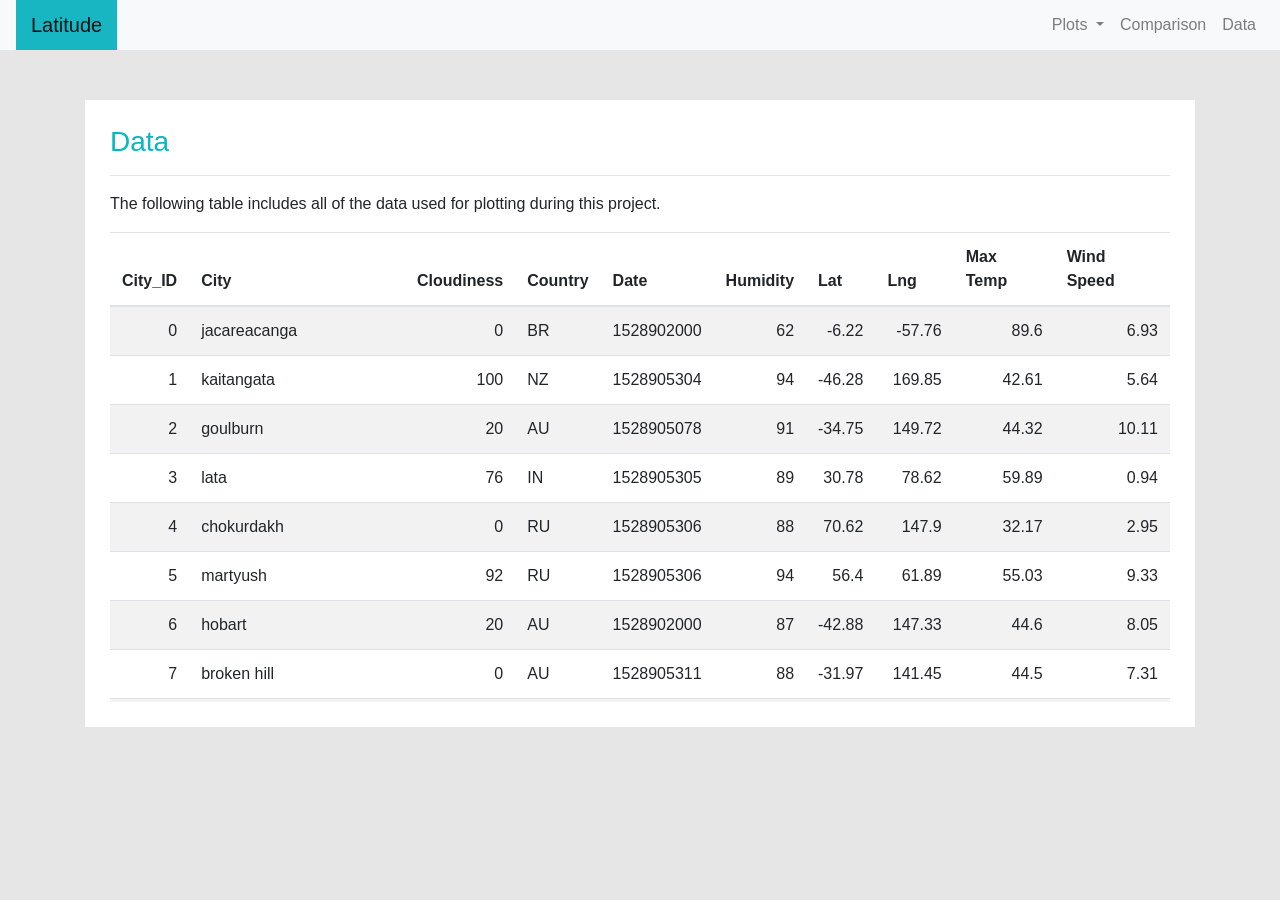
==== data.html @ 7ed62893 "Initial commit" ====
<!-- Data Page -->
<!doctype html>
<html lang="en">
<head>
    <meta charset="utf-8">
    <meta http-equiv="X-UA-Compatible" content="IE=edge">
    <meta name="viewport" content="width=device-width, initial-scale=1">
    <!-- Bootstrap CSS -->
    <link rel="stylesheet" href="https://stackpath.bootstrapcdn.com/bootstrap/4.3.1/css/bootstrap.min.css" integrity="sha384-ggOyR0iXCbMQv3Xipma34MD+dH/1fQ784/j6cY/iJTQUOhcWr7x9JvoRxT2MZw1T" crossorigin="anonymous">
    <!-- CSS Stylesheet -->
    <link rel="stylesheet" type="text/css" href="style.css">
    <title>Bootstrap Visualization Dashboard</title>
</head>
<body>
    <!-- Bootstrap JavaScript -->
    <!-- jQuery, Popper.js & Bootstrap JS -->
    <script src="https://code.jquery.com/jquery-3.3.1.slim.min.js" integrity="sha384-q8i/X+965DzO0rT7abK41JStQIAqVgRVzpbzo5smXKp4YfRvH+8abtTE1Pi6jizo" crossorigin="anonymous"></script>
    <script src="https://cdnjs.cloudflare.com/ajax/libs/popper.js/1.14.7/umd/popper.min.js" integrity="sha384-UO2eT0CpHqdSJQ6hJty5KVphtPhzWj9WO1clHTMGa3JDZwrnQq4sF86dIHNDz0W1" crossorigin="anonymous"></script>
    <script src="https://stackpath.bootstrapcdn.com/bootstrap/4.3.1/js/bootstrap.min.js" integrity="sha384-JjSmVgyd0p3pXB1rRibZUAYoIIy6OrQ6VrjIEaFf/nJGzIxFDsf4x0xIM+B07jRM" crossorigin="anonymous"></script>
    <!-- Navigation Menu -->
    <div class="navigation">
        <nav class="navbar navbar-expand-lg navbar-light bg-light">
            <a class="navbar-brand" style="background-color: #18b6c2;" href="index.html">Latitude</a>
            <button class="navbar-toggler" type="button" data-toggle="collapse" data-target="#navbarNavDropdown" aria-controls="navbarNavDropdown" aria-expanded="false" aria-label="Toggle navigation">
                <span class="navbar-toggler-icon"></span>
            </button>
            <div class="collapse navbar-collapse" id="navbarNavDropdown">
                <ul class="navbar-nav ml-auto">
                    <li class="nav-item dropdown">
                        <a class="nav-link dropdown-toggle" href="#" id="navbarDropdownMenuLink" role="button" data-toggle="dropdown" aria-haspopup="true" aria-expanded="false">
                            Plots
                        </a>
                        <div class="dropdown-menu" aria-labelledby="navbarDropdownMenuLink">
                            <a class="dropdown-item" href="visualization1_temperature.html">Max Temperature</a>
                            <a class="dropdown-item" href="visualization2_humidity.html">Humidity</a>
                            <a class="dropdown-item" href="visualization3_cloudness.html">Cloudiness</a>
                            <a class="dropdown-item" href="visualization4_windspeed.html">Wind Speed</a>
                        </div>
                    </li>
                    <li class="nav-item">
                        <a class="nav-link" href="comparison.html">Comparison</a>
                    </li>
                    <li class="nav-item">
                        <a class="nav-link" href="data.html">Data</a>
                    </li>
                </ul>
            </div>
        </nav>
    </div>
    <!-- Content -->
    <div class="container">
        <div class="box">
            <h3 class="title1">Data</h3>
            <hr>
            <p>The following table includes all of the data used for plotting during this project.</p>
            <div class="table-responsive" style="overflow-x:auto; overflow-y:auto; max-height:470px; max-width: auto;">
                <table class="table table-striped table-white table table-hover table-condensed">
                    <!-- ConvertCSV Data -->
                    <thead><tr><th title="Field #1">City_ID</th>
                    <th title="Field #2">City</th>
                    <th title="Field #3">Cloudiness</th>
                    <th title="Field #4">Country</th>
                    <th title="Field #5">Date</th>
                    <th title="Field #6">Humidity</th>
                    <th title="Field #7">Lat</th>
                    <th title="Field #8">Lng</th>
                    <th title="Field #9">Max Temp</th>
                    <th title="Field #10">Wind Speed</th>
                    </tr></thead>
                    <tbody><tr>
                    <td align="right">0</td>
                    <td>jacareacanga</td>
                    <td align="right">0</td>
                    <td>BR</td>
                    <td align="right">1528902000</td>
                    <td align="right">62</td>
                    <td align="right">-6.22</td>
                    <td align="right">-57.76</td>
                    <td align="right">89.6</td>
                    <td align="right">6.93</td>
                    </tr>
                    <tr>
                    <td align="right">1</td>
                    <td>kaitangata</td>
                    <td align="right">100</td>
                    <td>NZ</td>
                    <td align="right">1528905304</td>
                    <td align="right">94</td>
                    <td align="right">-46.28</td>
                    <td align="right">169.85</td>
                    <td align="right">42.61</td>
                    <td align="right">5.64</td>
                    </tr>
                    <tr>
                    <td align="right">2</td>
                    <td>goulburn</td>
                    <td align="right">20</td>
                    <td>AU</td>
                    <td align="right">1528905078</td>
                    <td align="right">91</td>
                    <td align="right">-34.75</td>
                    <td align="right">149.72</td>
                    <td align="right">44.32</td>
                    <td align="right">10.11</td>
                    </tr>
                    <tr>
                    <td align="right">3</td>
                    <td>lata</td>
                    <td align="right">76</td>
                    <td>IN</td>
                    <td align="right">1528905305</td>
                    <td align="right">89</td>
                    <td align="right">30.78</td>
                    <td align="right">78.62</td>
                    <td align="right">59.89</td>
                    <td align="right">0.94</td>
                    </tr>
                    <tr>
                    <td align="right">4</td>
                    <td>chokurdakh</td>
                    <td align="right">0</td>
                    <td>RU</td>
                    <td align="right">1528905306</td>
                    <td align="right">88</td>
                    <td align="right">70.62</td>
                    <td align="right">147.9</td>
                    <td align="right">32.17</td>
                    <td align="right">2.95</td>
                    </tr>
                    <tr>
                    <td align="right">5</td>
                    <td>martyush</td>
                    <td align="right">92</td>
                    <td>RU</td>
                    <td align="right">1528905306</td>
                    <td align="right">94</td>
                    <td align="right">56.4</td>
                    <td align="right">61.89</td>
                    <td align="right">55.03</td>
                    <td align="right">9.33</td>
                    </tr>
                    <tr>
                    <td align="right">6</td>
                    <td>hobart</td>
                    <td align="right">20</td>
                    <td>AU</td>
                    <td align="right">1528902000</td>
                    <td align="right">87</td>
                    <td align="right">-42.88</td>
                    <td align="right">147.33</td>
                    <td align="right">44.6</td>
                    <td align="right">8.05</td>
                    </tr>
                    <tr>
                    <td align="right">7</td>
                    <td>broken hill</td>
                    <td align="right">0</td>
                    <td>AU</td>
                    <td align="right">1528905311</td>
                    <td align="right">88</td>
                    <td align="right">-31.97</td>
                    <td align="right">141.45</td>
                    <td align="right">44.5</td>
                    <td align="right">7.31</td>
                    </tr>
                    <tr>
                    <td align="right">8</td>
                    <td>harnosand</td>
                    <td align="right">0</td>
                    <td>SE</td>
                    <td align="right">1528903200</td>
                    <td align="right">44</td>
                    <td align="right">62.63</td>
                    <td align="right">17.94</td>
                    <td align="right">60.8</td>
                    <td align="right">13.87</td>
                    </tr>
                    <tr>
                    <td align="right">9</td>
                    <td>tuatapere</td>
                    <td align="right">0</td>
                    <td>NZ</td>
                    <td align="right">1528905312</td>
                    <td align="right">100</td>
                    <td align="right">-46.13</td>
                    <td align="right">167.69</td>
                    <td align="right">38.92</td>
                    <td align="right">3.4</td>
                    </tr>
                    <tr>
                    <td align="right">10</td>
                    <td>puerto ayora</td>
                    <td align="right">90</td>
                    <td>EC</td>
                    <td align="right">1528902000</td>
                    <td align="right">69</td>
                    <td align="right">-0.74</td>
                    <td align="right">-90.35</td>
                    <td align="right">77.0</td>
                    <td align="right">13.87</td>
                    </tr>
                    <tr>
                    <td align="right">11</td>
                    <td>havre-saint-pierre</td>
                    <td align="right">75</td>
                    <td>CA</td>
                    <td align="right">1528902000</td>
                    <td align="right">58</td>
                    <td align="right">50.23</td>
                    <td align="right">-63.6</td>
                    <td align="right">53.6</td>
                    <td align="right">19.46</td>
                    </tr>
                    <tr>
                    <td align="right">12</td>
                    <td>punta arenas</td>
                    <td align="right">0</td>
                    <td>CL</td>
                    <td align="right">1528902000</td>
                    <td align="right">100</td>
                    <td align="right">-53.16</td>
                    <td align="right">-70.91</td>
                    <td align="right">35.6</td>
                    <td align="right">9.17</td>
                    </tr>
                    <tr>
                    <td align="right">13</td>
                    <td>tasiilaq</td>
                    <td align="right">75</td>
                    <td>GL</td>
                    <td align="right">1528901400</td>
                    <td align="right">60</td>
                    <td align="right">65.61</td>
                    <td align="right">-37.64</td>
                    <td align="right">39.2</td>
                    <td align="right">2.24</td>
                    </tr>
                    <tr>
                    <td align="right">14</td>
                    <td>chapais</td>
                    <td align="right">40</td>
                    <td>CA</td>
                    <td align="right">1528902000</td>
                    <td align="right">38</td>
                    <td align="right">49.78</td>
                    <td align="right">-74.86</td>
                    <td align="right">59.0</td>
                    <td align="right">10.29</td>
                    </tr>
                    <tr>
                    <td align="right">15</td>
                    <td>avarua</td>
                    <td align="right">40</td>
                    <td>CK</td>
                    <td align="right">1528902000</td>
                    <td align="right">56</td>
                    <td align="right">-21.21</td>
                    <td align="right">-159.78</td>
                    <td align="right">73.4</td>
                    <td align="right">10.29</td>
                    </tr>
                    <tr>
                    <td align="right">16</td>
                    <td>hofn</td>
                    <td align="right">75</td>
                    <td>IS</td>
                    <td align="right">1528902000</td>
                    <td align="right">87</td>
                    <td align="right">64.25</td>
                    <td align="right">-15.21</td>
                    <td align="right">51.8</td>
                    <td align="right">8.05</td>
                    </tr>
                    <tr>
                    <td align="right">17</td>
                    <td>yukamenskoye</td>
                    <td align="right">92</td>
                    <td>RU</td>
                    <td align="right">1528905315</td>
                    <td align="right">98</td>
                    <td align="right">57.89</td>
                    <td align="right">52.24</td>
                    <td align="right">56.65</td>
                    <td align="right">10.22</td>
                    </tr>
                    <tr>
                    <td align="right">18</td>
                    <td>khandbari</td>
                    <td align="right">80</td>
                    <td>NP</td>
                    <td align="right">1528905315</td>
                    <td align="right">67</td>
                    <td align="right">27.38</td>
                    <td align="right">87.21</td>
                    <td align="right">44.59</td>
                    <td align="right">1.39</td>
                    </tr>
                    <tr>
                    <td align="right">19</td>
                    <td>bethel</td>
                    <td align="right">1</td>
                    <td>US</td>
                    <td align="right">1528901580</td>
                    <td align="right">93</td>
                    <td align="right">60.79</td>
                    <td align="right">-161.76</td>
                    <td align="right">44.6</td>
                    <td align="right">8.05</td>
                    </tr>
                    <tr>
                    <td align="right">20</td>
                    <td>ushuaia</td>
                    <td align="right">75</td>
                    <td>AR</td>
                    <td align="right">1528902000</td>
                    <td align="right">64</td>
                    <td align="right">-54.81</td>
                    <td align="right">-68.31</td>
                    <td align="right">41.0</td>
                    <td align="right">3.36</td>
                    </tr>
                    <tr>
                    <td align="right">21</td>
                    <td>east london</td>
                    <td align="right">0</td>
                    <td>ZA</td>
                    <td align="right">1528902000</td>
                    <td align="right">37</td>
                    <td align="right">-33.02</td>
                    <td align="right">27.91</td>
                    <td align="right">69.8</td>
                    <td align="right">5.82</td>
                    </tr>
                    <tr>
                    <td align="right">22</td>
                    <td>bluff</td>
                    <td align="right">76</td>
                    <td>AU</td>
                    <td align="right">1528905321</td>
                    <td align="right">76</td>
                    <td align="right">-23.58</td>
                    <td align="right">149.07</td>
                    <td align="right">61.96</td>
                    <td align="right">4.74</td>
                    </tr>
                    <tr>
                    <td align="right">23</td>
                    <td>mount isa</td>
                    <td align="right">75</td>
                    <td>AU</td>
                    <td align="right">1528902000</td>
                    <td align="right">100</td>
                    <td align="right">-20.73</td>
                    <td align="right">139.49</td>
                    <td align="right">64.4</td>
                    <td align="right">3.29</td>
                    </tr>
                    <tr>
                    <td align="right">24</td>
                    <td>pevek</td>
                    <td align="right">0</td>
                    <td>RU</td>
                    <td align="right">1528905321</td>
                    <td align="right">71</td>
                    <td align="right">69.7</td>
                    <td align="right">170.27</td>
                    <td align="right">36.94</td>
                    <td align="right">6.98</td>
                    </tr>
                    <tr>
                    <td align="right">25</td>
                    <td>gao</td>
                    <td align="right">24</td>
                    <td>ML</td>
                    <td align="right">1528905321</td>
                    <td align="right">16</td>
                    <td align="right">16.28</td>
                    <td align="right">-0.04</td>
                    <td align="right">110.02</td>
                    <td align="right">4.97</td>
                    </tr>
                    <tr>
                    <td align="right">26</td>
                    <td>cabo san lucas</td>
                    <td align="right">75</td>
                    <td>MX</td>
                    <td align="right">1528901160</td>
                    <td align="right">74</td>
                    <td align="right">22.89</td>
                    <td align="right">-109.91</td>
                    <td align="right">84.2</td>
                    <td align="right">10.29</td>
                    </tr>
                    <tr>
                    <td align="right">27</td>
                    <td>sao filipe</td>
                    <td align="right">0</td>
                    <td>CV</td>
                    <td align="right">1528905323</td>
                    <td align="right">88</td>
                    <td align="right">14.9</td>
                    <td align="right">-24.5</td>
                    <td align="right">75.73</td>
                    <td align="right">13.02</td>
                    </tr>
                    <tr>
                    <td align="right">28</td>
                    <td>tiksi</td>
                    <td align="right">44</td>
                    <td>RU</td>
                    <td align="right">1528905298</td>
                    <td align="right">58</td>
                    <td align="right">71.64</td>
                    <td align="right">128.87</td>
                    <td align="right">57.73</td>
                    <td align="right">10.11</td>
                    </tr>
                    <tr>
                    <td align="right">29</td>
                    <td>busselton</td>
                    <td align="right">92</td>
                    <td>AU</td>
                    <td align="right">1528905323</td>
                    <td align="right">100</td>
                    <td align="right">-33.64</td>
                    <td align="right">115.35</td>
                    <td align="right">60.43</td>
                    <td align="right">10.56</td>
                    </tr>
                    <tr>
                    <td align="right">30</td>
                    <td>alofi</td>
                    <td align="right">76</td>
                    <td>NU</td>
                    <td align="right">1528902000</td>
                    <td align="right">88</td>
                    <td align="right">-19.06</td>
                    <td align="right">-169.92</td>
                    <td align="right">71.6</td>
                    <td align="right">3.36</td>
                    </tr>
                    <tr>
                    <td align="right">31</td>
                    <td>ola</td>
                    <td align="right">75</td>
                    <td>RU</td>
                    <td align="right">1528902000</td>
                    <td align="right">100</td>
                    <td align="right">59.58</td>
                    <td align="right">151.3</td>
                    <td align="right">42.8</td>
                    <td align="right">7.76</td>
                    </tr>
                    <tr>
                    <td align="right">32</td>
                    <td>atar</td>
                    <td align="right">20</td>
                    <td>MR</td>
                    <td align="right">1528902000</td>
                    <td align="right">19</td>
                    <td align="right">20.52</td>
                    <td align="right">-13.05</td>
                    <td align="right">91.4</td>
                    <td align="right">9.17</td>
                    </tr>
                    <tr>
                    <td align="right">33</td>
                    <td>rikitea</td>
                    <td align="right">0</td>
                    <td>PF</td>
                    <td align="right">1528905325</td>
                    <td align="right">100</td>
                    <td align="right">-23.12</td>
                    <td align="right">-134.97</td>
                    <td align="right">73.57</td>
                    <td align="right">8.66</td>
                    </tr>
                    <tr>
                    <td align="right">34</td>
                    <td>hermanus</td>
                    <td align="right">0</td>
                    <td>ZA</td>
                    <td align="right">1528905325</td>
                    <td align="right">24</td>
                    <td align="right">-34.42</td>
                    <td align="right">19.24</td>
                    <td align="right">77.17</td>
                    <td align="right">8.66</td>
                    </tr>
                    <tr>
                    <td align="right">35</td>
                    <td>ponta delgada</td>
                    <td align="right">75</td>
                    <td>PT</td>
                    <td align="right">1528903800</td>
                    <td align="right">88</td>
                    <td align="right">37.73</td>
                    <td align="right">-25.67</td>
                    <td align="right">71.6</td>
                    <td align="right">12.75</td>
                    </tr>
                    <tr>
                    <td align="right">36</td>
                    <td>bambari</td>
                    <td align="right">24</td>
                    <td>CF</td>
                    <td align="right">1528905326</td>
                    <td align="right">84</td>
                    <td align="right">5.77</td>
                    <td align="right">20.68</td>
                    <td align="right">81.85</td>
                    <td align="right">7.65</td>
                    </tr>
                    <tr>
                    <td align="right">37</td>
                    <td>cap malheureux</td>
                    <td align="right">75</td>
                    <td>MU</td>
                    <td align="right">1528902000</td>
                    <td align="right">69</td>
                    <td align="right">-19.98</td>
                    <td align="right">57.61</td>
                    <td align="right">75.2</td>
                    <td align="right">14.99</td>
                    </tr>
                    <tr>
                    <td align="right">38</td>
                    <td>puerto escondido</td>
                    <td align="right">75</td>
                    <td>MX</td>
                    <td align="right">1528901100</td>
                    <td align="right">65</td>
                    <td align="right">15.86</td>
                    <td align="right">-97.07</td>
                    <td align="right">80.6</td>
                    <td align="right">3.36</td>
                    </tr>
                    <tr>
                    <td align="right">39</td>
                    <td>qaanaaq</td>
                    <td align="right">32</td>
                    <td>GL</td>
                    <td align="right">1528905330</td>
                    <td align="right">100</td>
                    <td align="right">77.48</td>
                    <td align="right">-69.36</td>
                    <td align="right">31.45</td>
                    <td align="right">6.31</td>
                    </tr>
                    <tr>
                    <td align="right">40</td>
                    <td>new norfolk</td>
                    <td align="right">20</td>
                    <td>AU</td>
                    <td align="right">1528902000</td>
                    <td align="right">87</td>
                    <td align="right">-42.78</td>
                    <td align="right">147.06</td>
                    <td align="right">44.6</td>
                    <td align="right">8.05</td>
                    </tr>
                    <tr>
                    <td align="right">41</td>
                    <td>najran</td>
                    <td align="right">40</td>
                    <td>SA</td>
                    <td align="right">1528902000</td>
                    <td align="right">13</td>
                    <td align="right">17.54</td>
                    <td align="right">44.22</td>
                    <td align="right">98.6</td>
                    <td align="right">11.41</td>
                    </tr>
                    <tr>
                    <td align="right">42</td>
                    <td>isla mujeres</td>
                    <td align="right">90</td>
                    <td>MX</td>
                    <td align="right">1528904340</td>
                    <td align="right">100</td>
                    <td align="right">21.23</td>
                    <td align="right">-86.73</td>
                    <td align="right">75.2</td>
                    <td align="right">16.11</td>
                    </tr>
                    <tr>
                    <td align="right">43</td>
                    <td>mar del plata</td>
                    <td align="right">0</td>
                    <td>AR</td>
                    <td align="right">1528905297</td>
                    <td align="right">100</td>
                    <td align="right">-46.43</td>
                    <td align="right">-67.52</td>
                    <td align="right">32.53</td>
                    <td align="right">7.31</td>
                    </tr>
                    <tr>
                    <td align="right">44</td>
                    <td>provideniya</td>
                    <td align="right">0</td>
                    <td>RU</td>
                    <td align="right">1528905332</td>
                    <td align="right">91</td>
                    <td align="right">64.42</td>
                    <td align="right">-173.23</td>
                    <td align="right">40.63</td>
                    <td align="right">10.78</td>
                    </tr>
                    <tr>
                    <td align="right">45</td>
                    <td>jamestown</td>
                    <td align="right">12</td>
                    <td>AU</td>
                    <td align="right">1528905333</td>
                    <td align="right">88</td>
                    <td align="right">-33.21</td>
                    <td align="right">138.6</td>
                    <td align="right">43.15</td>
                    <td align="right">10.89</td>
                    </tr>
                    <tr>
                    <td align="right">46</td>
                    <td>medicine hat</td>
                    <td align="right">20</td>
                    <td>CA</td>
                    <td align="right">1528902000</td>
                    <td align="right">34</td>
                    <td align="right">50.04</td>
                    <td align="right">-110.68</td>
                    <td align="right">66.2</td>
                    <td align="right">14.99</td>
                    </tr>
                    <tr>
                    <td align="right">47</td>
                    <td>katsuura</td>
                    <td align="right">8</td>
                    <td>JP</td>
                    <td align="right">1528905334</td>
                    <td align="right">88</td>
                    <td align="right">33.93</td>
                    <td align="right">134.5</td>
                    <td align="right">62.05</td>
                    <td align="right">7.54</td>
                    </tr>
                    <tr>
                    <td align="right">48</td>
                    <td>aklavik</td>
                    <td align="right">20</td>
                    <td>CA</td>
                    <td align="right">1528902000</td>
                    <td align="right">53</td>
                    <td align="right">68.22</td>
                    <td align="right">-135.01</td>
                    <td align="right">51.8</td>
                    <td align="right">11.41</td>
                    </tr>
                    <tr>
                    <td align="right">49</td>
                    <td>tuktoyaktuk</td>
                    <td align="right">20</td>
                    <td>CA</td>
                    <td align="right">1528902000</td>
                    <td align="right">61</td>
                    <td align="right">69.44</td>
                    <td align="right">-133.03</td>
                    <td align="right">46.4</td>
                    <td align="right">6.93</td>
                    </tr>
                    <tr>
                    <td align="right">50</td>
                    <td>kapaa</td>
                    <td align="right">90</td>
                    <td>US</td>
                    <td align="right">1528901760</td>
                    <td align="right">88</td>
                    <td align="right">22.08</td>
                    <td align="right">-159.32</td>
                    <td align="right">75.2</td>
                    <td align="right">14.99</td>
                    </tr>
                    <tr>
                    <td align="right">51</td>
                    <td>mildura</td>
                    <td align="right">0</td>
                    <td>AU</td>
                    <td align="right">1528905300</td>
                    <td align="right">92</td>
                    <td align="right">-34.18</td>
                    <td align="right">142.16</td>
                    <td align="right">45.67</td>
                    <td align="right">9.66</td>
                    </tr>
                    <tr>
                    <td align="right">52</td>
                    <td>souillac</td>
                    <td align="right">75</td>
                    <td>FR</td>
                    <td align="right">1528903800</td>
                    <td align="right">49</td>
                    <td align="right">45.6</td>
                    <td align="right">-0.6</td>
                    <td align="right">73.4</td>
                    <td align="right">10.29</td>
                    </tr>
                    <tr>
                    <td align="right">53</td>
                    <td>lorengau</td>
                    <td align="right">100</td>
                    <td>PG</td>
                    <td align="right">1528905336</td>
                    <td align="right">100</td>
                    <td align="right">-2.02</td>
                    <td align="right">147.27</td>
                    <td align="right">80.59</td>
                    <td align="right">3.85</td>
                    </tr>
                    <tr>
                    <td align="right">54</td>
                    <td>praia</td>
                    <td align="right">20</td>
                    <td>BR</td>
                    <td align="right">1528902000</td>
                    <td align="right">47</td>
                    <td align="right">-20.25</td>
                    <td align="right">-43.81</td>
                    <td align="right">82.4</td>
                    <td align="right">3.36</td>
                    </tr>
                    <tr>
                    <td align="right">55</td>
                    <td>port alfred</td>
                    <td align="right">0</td>
                    <td>ZA</td>
                    <td align="right">1528905338</td>
                    <td align="right">50</td>
                    <td align="right">-33.59</td>
                    <td align="right">26.89</td>
                    <td align="right">76.54</td>
                    <td align="right">7.2</td>
                    </tr>
                    <tr>
                    <td align="right">56</td>
                    <td>barranca</td>
                    <td align="right">0</td>
                    <td>PE</td>
                    <td align="right">1528905339</td>
                    <td align="right">98</td>
                    <td align="right">-10.75</td>
                    <td align="right">-77.76</td>
                    <td align="right">61.87</td>
                    <td align="right">9.89</td>
                    </tr>
                    <tr>
                    <td align="right">57</td>
                    <td>nome</td>
                    <td align="right">40</td>
                    <td>US</td>
                    <td align="right">1528902900</td>
                    <td align="right">70</td>
                    <td align="right">30.04</td>
                    <td align="right">-94.42</td>
                    <td align="right">87.8</td>
                    <td align="right">3.36</td>
                    </tr>
                    <tr>
                    <td align="right">58</td>
                    <td>matay</td>
                    <td align="right">0</td>
                    <td>EG</td>
                    <td align="right">1528905339</td>
                    <td align="right">23</td>
                    <td align="right">28.42</td>
                    <td align="right">30.79</td>
                    <td align="right">97.69</td>
                    <td align="right">6.98</td>
                    </tr>
                    <tr>
                    <td align="right">59</td>
                    <td>saskylakh</td>
                    <td align="right">48</td>
                    <td>RU</td>
                    <td align="right">1528905339</td>
                    <td align="right">55</td>
                    <td align="right">71.97</td>
                    <td align="right">114.09</td>
                    <td align="right">59.53</td>
                    <td align="right">5.86</td>
                    </tr>
                    <tr>
                    <td align="right">60</td>
                    <td>itarema</td>
                    <td align="right">0</td>
                    <td>BR</td>
                    <td align="right">1528905340</td>
                    <td align="right">61</td>
                    <td align="right">-2.92</td>
                    <td align="right">-39.92</td>
                    <td align="right">88.33</td>
                    <td align="right">12.57</td>
                    </tr>
                    <tr>
                    <td align="right">61</td>
                    <td>butaritari</td>
                    <td align="right">56</td>
                    <td>KI</td>
                    <td align="right">1528905340</td>
                    <td align="right">100</td>
                    <td align="right">3.07</td>
                    <td align="right">172.79</td>
                    <td align="right">81.13</td>
                    <td align="right">7.31</td>
                    </tr>
                    <tr>
                    <td align="right">62</td>
                    <td>peniche</td>
                    <td align="right">20</td>
                    <td>PT</td>
                    <td align="right">1528903800</td>
                    <td align="right">64</td>
                    <td align="right">39.36</td>
                    <td align="right">-9.38</td>
                    <td align="right">75.2</td>
                    <td align="right">12.75</td>
                    </tr>
                    <tr>
                    <td align="right">63</td>
                    <td>beloha</td>
                    <td align="right">0</td>
                    <td>MG</td>
                    <td align="right">1528905340</td>
                    <td align="right">57</td>
                    <td align="right">-25.17</td>
                    <td align="right">45.06</td>
                    <td align="right">71.95</td>
                    <td align="right">16.37</td>
                    </tr>
                    <tr>
                    <td align="right">64</td>
                    <td>anadyr</td>
                    <td align="right">0</td>
                    <td>RU</td>
                    <td align="right">1528902000</td>
                    <td align="right">57</td>
                    <td align="right">64.73</td>
                    <td align="right">177.51</td>
                    <td align="right">48.2</td>
                    <td align="right">4.47</td>
                    </tr>
                    <tr>
                    <td align="right">65</td>
                    <td>luderitz</td>
                    <td align="right">12</td>
                    <td>NA</td>
                    <td align="right">1528905342</td>
                    <td align="right">64</td>
                    <td align="right">-26.65</td>
                    <td align="right">15.16</td>
                    <td align="right">64.03</td>
                    <td align="right">17.38</td>
                    </tr>
                    <tr>
                    <td align="right">66</td>
                    <td>rochester</td>
                    <td align="right">1</td>
                    <td>US</td>
                    <td align="right">1528902960</td>
                    <td align="right">37</td>
                    <td align="right">44.02</td>
                    <td align="right">-92.46</td>
                    <td align="right">73.4</td>
                    <td align="right">6.93</td>
                    </tr>
                    <tr>
                    <td align="right">67</td>
                    <td>bosaso</td>
                    <td align="right">0</td>
                    <td>SO</td>
                    <td align="right">1528905347</td>
                    <td align="right">86</td>
                    <td align="right">11.28</td>
                    <td align="right">49.18</td>
                    <td align="right">89.77</td>
                    <td align="right">3.96</td>
                    </tr>
                    <tr>
                    <td align="right">68</td>
                    <td>faanui</td>
                    <td align="right">0</td>
                    <td>PF</td>
                    <td align="right">1528905347</td>
                    <td align="right">100</td>
                    <td align="right">-16.48</td>
                    <td align="right">-151.75</td>
                    <td align="right">79.96</td>
                    <td align="right">11.79</td>
                    </tr>
                    <tr>
                    <td align="right">69</td>
                    <td>grindavik</td>
                    <td align="right">75</td>
                    <td>IS</td>
                    <td align="right">1528902000</td>
                    <td align="right">70</td>
                    <td align="right">63.84</td>
                    <td align="right">-22.43</td>
                    <td align="right">48.2</td>
                    <td align="right">5.82</td>
                    </tr>
                    <tr>
                    <td align="right">70</td>
                    <td>margate</td>
                    <td align="right">20</td>
                    <td>AU</td>
                    <td align="right">1528902000</td>
                    <td align="right">87</td>
                    <td align="right">-43.03</td>
                    <td align="right">147.26</td>
                    <td align="right">44.6</td>
                    <td align="right">8.05</td>
                    </tr>
                    <tr>
                    <td align="right">71</td>
                    <td>marsh harbour</td>
                    <td align="right">88</td>
                    <td>BS</td>
                    <td align="right">1528905349</td>
                    <td align="right">95</td>
                    <td align="right">26.54</td>
                    <td align="right">-77.06</td>
                    <td align="right">82.39</td>
                    <td align="right">10.0</td>
                    </tr>
                    <tr>
                    <td align="right">72</td>
                    <td>comodoro rivadavia</td>
                    <td align="right">40</td>
                    <td>AR</td>
                    <td align="right">1528902000</td>
                    <td align="right">60</td>
                    <td align="right">-45.87</td>
                    <td align="right">-67.48</td>
                    <td align="right">42.8</td>
                    <td align="right">9.17</td>
                    </tr>
                    <tr>
                    <td align="right">73</td>
                    <td>upernavik</td>
                    <td align="right">92</td>
                    <td>GL</td>
                    <td align="right">1528905350</td>
                    <td align="right">100</td>
                    <td align="right">72.79</td>
                    <td align="right">-56.15</td>
                    <td align="right">29.29</td>
                    <td align="right">3.74</td>
                    </tr>
                    <tr>
                    <td align="right">74</td>
                    <td>uige</td>
                    <td align="right">0</td>
                    <td>AO</td>
                    <td align="right">1528905350</td>
                    <td align="right">29</td>
                    <td align="right">-7.61</td>
                    <td align="right">15.06</td>
                    <td align="right">86.8</td>
                    <td align="right">3.18</td>
                    </tr>
                    <tr>
                    <td align="right">75</td>
                    <td>bredasdorp</td>
                    <td align="right">0</td>
                    <td>ZA</td>
                    <td align="right">1528902000</td>
                    <td align="right">23</td>
                    <td align="right">-34.53</td>
                    <td align="right">20.04</td>
                    <td align="right">82.4</td>
                    <td align="right">5.82</td>
                    </tr>
                    <tr>
                    <td align="right">76</td>
                    <td>bodden town</td>
                    <td align="right">40</td>
                    <td>KY</td>
                    <td align="right">1528902000</td>
                    <td align="right">78</td>
                    <td align="right">19.28</td>
                    <td align="right">-81.25</td>
                    <td align="right">80.6</td>
                    <td align="right">16.11</td>
                    </tr>
                    <tr>
                    <td align="right">77</td>
                    <td>guerrero negro</td>
                    <td align="right">44</td>
                    <td>MX</td>
                    <td align="right">1528905350</td>
                    <td align="right">88</td>
                    <td align="right">27.97</td>
                    <td align="right">-114.04</td>
                    <td align="right">63.85</td>
                    <td align="right">3.74</td>
                    </tr>
                    <tr>
                    <td align="right">78</td>
                    <td>bilma</td>
                    <td align="right">0</td>
                    <td>NE</td>
                    <td align="right">1528905351</td>
                    <td align="right">12</td>
                    <td align="right">18.69</td>
                    <td align="right">12.92</td>
                    <td align="right">110.47</td>
                    <td align="right">4.63</td>
                    </tr>
                    <tr>
                    <td align="right">79</td>
                    <td>carnarvon</td>
                    <td align="right">0</td>
                    <td>ZA</td>
                    <td align="right">1528905351</td>
                    <td align="right">30</td>
                    <td align="right">-30.97</td>
                    <td align="right">22.13</td>
                    <td align="right">60.43</td>
                    <td align="right">14.25</td>
                    </tr>
                    <tr>
                    <td align="right">80</td>
                    <td>ponta do sol</td>
                    <td align="right">12</td>
                    <td>BR</td>
                    <td align="right">1528905352</td>
                    <td align="right">72</td>
                    <td align="right">-20.63</td>
                    <td align="right">-46.0</td>
                    <td align="right">78.25</td>
                    <td align="right">3.96</td>
                    </tr>
                    <tr>
                    <td align="right">81</td>
                    <td>vila franca do campo</td>
                    <td align="right">75</td>
                    <td>PT</td>
                    <td align="right">1528903800</td>
                    <td align="right">88</td>
                    <td align="right">37.72</td>
                    <td align="right">-25.43</td>
                    <td align="right">71.6</td>
                    <td align="right">12.75</td>
                    </tr>
                    <tr>
                    <td align="right">82</td>
                    <td>puerto del rosario</td>
                    <td align="right">20</td>
                    <td>ES</td>
                    <td align="right">1528903800</td>
                    <td align="right">60</td>
                    <td align="right">28.5</td>
                    <td align="right">-13.86</td>
                    <td align="right">73.4</td>
                    <td align="right">17.22</td>
                    </tr>
                    <tr>
                    <td align="right">83</td>
                    <td>sitka</td>
                    <td align="right">20</td>
                    <td>US</td>
                    <td align="right">1528905353</td>
                    <td align="right">92</td>
                    <td align="right">37.17</td>
                    <td align="right">-99.65</td>
                    <td align="right">74.02</td>
                    <td align="right">5.97</td>
                    </tr>
                    <tr>
                    <td align="right">84</td>
                    <td>camacha</td>
                    <td align="right">75</td>
                    <td>PT</td>
                    <td align="right">1528903800</td>
                    <td align="right">72</td>
                    <td align="right">33.08</td>
                    <td align="right">-16.33</td>
                    <td align="right">68.0</td>
                    <td align="right">16.11</td>
                    </tr>
                    <tr>
                    <td align="right">85</td>
                    <td>saint-philippe</td>
                    <td align="right">1</td>
                    <td>CA</td>
                    <td align="right">1528902900</td>
                    <td align="right">54</td>
                    <td align="right">45.36</td>
                    <td align="right">-73.48</td>
                    <td align="right">78.8</td>
                    <td align="right">11.41</td>
                    </tr>
                    <tr>
                    <td align="right">86</td>
                    <td>port blair</td>
                    <td align="right">92</td>
                    <td>IN</td>
                    <td align="right">1528905357</td>
                    <td align="right">97</td>
                    <td align="right">11.67</td>
                    <td align="right">92.75</td>
                    <td align="right">84.37</td>
                    <td align="right">25.1</td>
                    </tr>
                    <tr>
                    <td align="right">87</td>
                    <td>albany</td>
                    <td align="right">90</td>
                    <td>US</td>
                    <td align="right">1528903860</td>
                    <td align="right">68</td>
                    <td align="right">42.65</td>
                    <td align="right">-73.75</td>
                    <td align="right">69.8</td>
                    <td align="right">3.36</td>
                    </tr>
                    <tr>
                    <td align="right">88</td>
                    <td>barrow</td>
                    <td align="right">88</td>
                    <td>AR</td>
                    <td align="right">1528905182</td>
                    <td align="right">72</td>
                    <td align="right">-38.31</td>
                    <td align="right">-60.23</td>
                    <td align="right">50.26</td>
                    <td align="right">8.21</td>
                    </tr>
                    <tr>
                    <td align="right">89</td>
                    <td>qorveh</td>
                    <td align="right">92</td>
                    <td>IR</td>
                    <td align="right">1528905357</td>
                    <td align="right">22</td>
                    <td align="right">35.17</td>
                    <td align="right">47.8</td>
                    <td align="right">76.72</td>
                    <td align="right">3.18</td>
                    </tr>
                    <tr>
                    <td align="right">90</td>
                    <td>san jeronimo</td>
                    <td align="right">90</td>
                    <td>PE</td>
                    <td align="right">1528902000</td>
                    <td align="right">81</td>
                    <td align="right">-13.65</td>
                    <td align="right">-73.37</td>
                    <td align="right">46.4</td>
                    <td align="right">2.39</td>
                    </tr>
                    <tr>
                    <td align="right">91</td>
                    <td>mataura</td>
                    <td align="right">24</td>
                    <td>NZ</td>
                    <td align="right">1528905299</td>
                    <td align="right">79</td>
                    <td align="right">-46.19</td>
                    <td align="right">168.86</td>
                    <td align="right">25.69</td>
                    <td align="right">3.18</td>
                    </tr>
                    <tr>
                    <td align="right">92</td>
                    <td>buala</td>
                    <td align="right">64</td>
                    <td>SB</td>
                    <td align="right">1528905359</td>
                    <td align="right">100</td>
                    <td align="right">-8.15</td>
                    <td align="right">159.59</td>
                    <td align="right">78.7</td>
                    <td align="right">4.18</td>
                    </tr>
                    <tr>
                    <td align="right">93</td>
                    <td>eyl</td>
                    <td align="right">20</td>
                    <td>SO</td>
                    <td align="right">1528905359</td>
                    <td align="right">57</td>
                    <td align="right">7.98</td>
                    <td align="right">49.82</td>
                    <td align="right">86.62</td>
                    <td align="right">22.41</td>
                    </tr>
                    <tr>
                    <td align="right">94</td>
                    <td>abu dhabi</td>
                    <td align="right">0</td>
                    <td>AE</td>
                    <td align="right">1528902000</td>
                    <td align="right">29</td>
                    <td align="right">24.47</td>
                    <td align="right">54.37</td>
                    <td align="right">98.6</td>
                    <td align="right">16.11</td>
                    </tr>
                    <tr>
                    <td align="right">95</td>
                    <td>tahe</td>
                    <td align="right">92</td>
                    <td>CN</td>
                    <td align="right">1528905359</td>
                    <td align="right">98</td>
                    <td align="right">52.34</td>
                    <td align="right">124.71</td>
                    <td align="right">51.43</td>
                    <td align="right">2.17</td>
                    </tr>
                    <tr>
                    <td align="right">96</td>
                    <td>chuy</td>
                    <td align="right">80</td>
                    <td>UY</td>
                    <td align="right">1528905099</td>
                    <td align="right">93</td>
                    <td align="right">-33.69</td>
                    <td align="right">-53.46</td>
                    <td align="right">52.87</td>
                    <td align="right">28.9</td>
                    </tr>
                    <tr>
                    <td align="right">97</td>
                    <td>dzerzhinskoye</td>
                    <td align="right">8</td>
                    <td>RU</td>
                    <td align="right">1528905360</td>
                    <td align="right">69</td>
                    <td align="right">56.84</td>
                    <td align="right">95.22</td>
                    <td align="right">65.11</td>
                    <td align="right">3.85</td>
                    </tr>
                    <tr>
                    <td align="right">98</td>
                    <td>vanavara</td>
                    <td align="right">0</td>
                    <td>RU</td>
                    <td align="right">1528905360</td>
                    <td align="right">50</td>
                    <td align="right">60.35</td>
                    <td align="right">102.28</td>
                    <td align="right">64.21</td>
                    <td align="right">5.64</td>
                    </tr>
                    <tr>
                    <td align="right">99</td>
                    <td>muros</td>
                    <td align="right">40</td>
                    <td>ES</td>
                    <td align="right">1528903800</td>
                    <td align="right">72</td>
                    <td align="right">42.77</td>
                    <td align="right">-9.06</td>
                    <td align="right">66.2</td>
                    <td align="right">10.29</td>
                    </tr>
                    <tr>
                    <td align="right">100</td>
                    <td>auchel</td>
                    <td align="right">0</td>
                    <td>FR</td>
                    <td align="right">1528903800</td>
                    <td align="right">49</td>
                    <td align="right">50.51</td>
                    <td align="right">2.47</td>
                    <td align="right">68.0</td>
                    <td align="right">3.36</td>
                    </tr>
                    <tr>
                    <td align="right">101</td>
                    <td>bubaque</td>
                    <td align="right">40</td>
                    <td>GW</td>
                    <td align="right">1528902000</td>
                    <td align="right">55</td>
                    <td align="right">11.28</td>
                    <td align="right">-15.83</td>
                    <td align="right">91.4</td>
                    <td align="right">11.41</td>
                    </tr>
                    <tr>
                    <td align="right">102</td>
                    <td>khatanga</td>
                    <td align="right">8</td>
                    <td>RU</td>
                    <td align="right">1528905361</td>
                    <td align="right">65</td>
                    <td align="right">71.98</td>
                    <td align="right">102.47</td>
                    <td align="right">60.97</td>
                    <td align="right">4.63</td>
                    </tr>
                    <tr>
                    <td align="right">103</td>
                    <td>los banos</td>
                    <td align="right">1</td>
                    <td>US</td>
                    <td align="right">1528904100</td>
                    <td align="right">67</td>
                    <td align="right">37.06</td>
                    <td align="right">-120.85</td>
                    <td align="right">75.2</td>
                    <td align="right">4.74</td>
                    </tr>
                    <tr>
                    <td align="right">104</td>
                    <td>labuhan</td>
                    <td align="right">12</td>
                    <td>ID</td>
                    <td align="right">1528905361</td>
                    <td align="right">95</td>
                    <td align="right">-2.54</td>
                    <td align="right">115.51</td>
                    <td align="right">72.94</td>
                    <td align="right">1.83</td>
                    </tr>
                    <tr>
                    <td align="right">105</td>
                    <td>saint-paul</td>
                    <td align="right">75</td>
                    <td>FR</td>
                    <td align="right">1528903800</td>
                    <td align="right">56</td>
                    <td align="right">45.22</td>
                    <td align="right">1.9</td>
                    <td align="right">68.0</td>
                    <td align="right">14.99</td>
                    </tr>
                    <tr>
                    <td align="right">106</td>
                    <td>petatlan</td>
                    <td align="right">90</td>
                    <td>MX</td>
                    <td align="right">1528901220</td>
                    <td align="right">74</td>
                    <td align="right">17.52</td>
                    <td align="right">-101.27</td>
                    <td align="right">84.2</td>
                    <td align="right">1.83</td>
                    </tr>
                    <tr>
                    <td align="right">107</td>
                    <td>baykit</td>
                    <td align="right">36</td>
                    <td>RU</td>
                    <td align="right">1528905366</td>
                    <td align="right">68</td>
                    <td align="right">61.68</td>
                    <td align="right">96.39</td>
                    <td align="right">63.94</td>
                    <td align="right">4.29</td>
                    </tr>
                    <tr>
                    <td align="right">108</td>
                    <td>dalby</td>
                    <td align="right">75</td>
                    <td>AU</td>
                    <td align="right">1528902000</td>
                    <td align="right">93</td>
                    <td align="right">-27.18</td>
                    <td align="right">151.26</td>
                    <td align="right">53.6</td>
                    <td align="right">2.24</td>
                    </tr>
                    <tr>
                    <td align="right">109</td>
                    <td>yellowknife</td>
                    <td align="right">90</td>
                    <td>CA</td>
                    <td align="right">1528902540</td>
                    <td align="right">93</td>
                    <td align="right">62.45</td>
                    <td align="right">-114.38</td>
                    <td align="right">46.4</td>
                    <td align="right">8.05</td>
                    </tr>
                    <tr>
                    <td align="right">110</td>
                    <td>hilo</td>
                    <td align="right">75</td>
                    <td>US</td>
                    <td align="right">1528901580</td>
                    <td align="right">88</td>
                    <td align="right">19.71</td>
                    <td align="right">-155.08</td>
                    <td align="right">66.2</td>
                    <td align="right">5.82</td>
                    </tr>
                    <tr>
                    <td align="right">111</td>
                    <td>turukhansk</td>
                    <td align="right">36</td>
                    <td>RU</td>
                    <td align="right">1528905297</td>
                    <td align="right">76</td>
                    <td align="right">65.8</td>
                    <td align="right">87.96</td>
                    <td align="right">66.37</td>
                    <td align="right">6.42</td>
                    </tr>
                    <tr>
                    <td align="right">112</td>
                    <td>dingle</td>
                    <td align="right">68</td>
                    <td>PH</td>
                    <td align="right">1528905368</td>
                    <td align="right">82</td>
                    <td align="right">11.0</td>
                    <td align="right">122.67</td>
                    <td align="right">79.96</td>
                    <td align="right">8.21</td>
                    </tr>
                    <tr>
                    <td align="right">113</td>
                    <td>dillon</td>
                    <td align="right">1</td>
                    <td>US</td>
                    <td align="right">1528901580</td>
                    <td align="right">44</td>
                    <td align="right">45.22</td>
                    <td align="right">-112.64</td>
                    <td align="right">57.2</td>
                    <td align="right">5.82</td>
                    </tr>
                    <tr>
                    <td align="right">114</td>
                    <td>labytnangi</td>
                    <td align="right">64</td>
                    <td>RU</td>
                    <td align="right">1528905370</td>
                    <td align="right">75</td>
                    <td align="right">66.66</td>
                    <td align="right">66.39</td>
                    <td align="right">47.11</td>
                    <td align="right">17.49</td>
                    </tr>
                    <tr>
                    <td align="right">115</td>
                    <td>gigmoto</td>
                    <td align="right">36</td>
                    <td>PH</td>
                    <td align="right">1528905370</td>
                    <td align="right">98</td>
                    <td align="right">13.78</td>
                    <td align="right">124.39</td>
                    <td align="right">83.56</td>
                    <td align="right">17.6</td>
                    </tr>
                    <tr>
                    <td align="right">116</td>
                    <td>nouakchott</td>
                    <td align="right">68</td>
                    <td>MR</td>
                    <td align="right">1528905371</td>
                    <td align="right">76</td>
                    <td align="right">18.08</td>
                    <td align="right">-15.98</td>
                    <td align="right">76.72</td>
                    <td align="right">1.39</td>
                    </tr>
                    <tr>
                    <td align="right">117</td>
                    <td>rumoi</td>
                    <td align="right">92</td>
                    <td>JP</td>
                    <td align="right">1528905371</td>
                    <td align="right">100</td>
                    <td align="right">43.93</td>
                    <td align="right">141.67</td>
                    <td align="right">44.41</td>
                    <td align="right">8.1</td>
                    </tr>
                    <tr>
                    <td align="right">118</td>
                    <td>dikson</td>
                    <td align="right">32</td>
                    <td>RU</td>
                    <td align="right">1528905373</td>
                    <td align="right">100</td>
                    <td align="right">73.51</td>
                    <td align="right">80.55</td>
                    <td align="right">31.09</td>
                    <td align="right">13.13</td>
                    </tr>
                    <tr>
                    <td align="right">119</td>
                    <td>chinsali</td>
                    <td align="right">0</td>
                    <td>ZM</td>
                    <td align="right">1528905377</td>
                    <td align="right">36</td>
                    <td align="right">-10.55</td>
                    <td align="right">32.07</td>
                    <td align="right">73.39</td>
                    <td align="right">9.22</td>
                    </tr>
                    <tr>
                    <td align="right">120</td>
                    <td>georgetown</td>
                    <td align="right">75</td>
                    <td>GY</td>
                    <td align="right">1528902000</td>
                    <td align="right">78</td>
                    <td align="right">6.8</td>
                    <td align="right">-58.16</td>
                    <td align="right">82.4</td>
                    <td align="right">9.17</td>
                    </tr>
                    <tr>
                    <td align="right">121</td>
                    <td>tooele</td>
                    <td align="right">1</td>
                    <td>US</td>
                    <td align="right">1528902900</td>
                    <td align="right">35</td>
                    <td align="right">40.53</td>
                    <td align="right">-112.3</td>
                    <td align="right">73.4</td>
                    <td align="right">9.17</td>
                    </tr>
                    <tr>
                    <td align="right">122</td>
                    <td>nikolskoye</td>
                    <td align="right">40</td>
                    <td>RU</td>
                    <td align="right">1528902000</td>
                    <td align="right">41</td>
                    <td align="right">59.7</td>
                    <td align="right">30.79</td>
                    <td align="right">60.8</td>
                    <td align="right">4.47</td>
                    </tr>
                    <tr>
                    <td align="right">123</td>
                    <td>bodo</td>
                    <td align="right">80</td>
                    <td>CI</td>
                    <td align="right">1528905379</td>
                    <td align="right">66</td>
                    <td align="right">5.91</td>
                    <td align="right">-4.68</td>
                    <td align="right">87.7</td>
                    <td align="right">8.21</td>
                    </tr>
                    <tr>
                    <td align="right">124</td>
                    <td>minador do negrao</td>
                    <td align="right">32</td>
                    <td>BR</td>
                    <td align="right">1528905379</td>
                    <td align="right">80</td>
                    <td align="right">-9.31</td>
                    <td align="right">-36.86</td>
                    <td align="right">76.81</td>
                    <td align="right">13.24</td>
                    </tr>
                    <tr>
                    <td align="right">125</td>
                    <td>sambava</td>
                    <td align="right">88</td>
                    <td>MG</td>
                    <td align="right">1528905379</td>
                    <td align="right">100</td>
                    <td align="right">-14.27</td>
                    <td align="right">50.17</td>
                    <td align="right">77.35</td>
                    <td align="right">19.73</td>
                    </tr>
                    <tr>
                    <td align="right">126</td>
                    <td>yerbogachen</td>
                    <td align="right">0</td>
                    <td>RU</td>
                    <td align="right">1528905380</td>
                    <td align="right">44</td>
                    <td align="right">61.28</td>
                    <td align="right">108.01</td>
                    <td align="right">64.93</td>
                    <td align="right">7.43</td>
                    </tr>
                    <tr>
                    <td align="right">127</td>
                    <td>kahului</td>
                    <td align="right">1</td>
                    <td>US</td>
                    <td align="right">1528901760</td>
                    <td align="right">93</td>
                    <td align="right">20.89</td>
                    <td align="right">-156.47</td>
                    <td align="right">66.2</td>
                    <td align="right">3.36</td>
                    </tr>
                    <tr>
                    <td align="right">128</td>
                    <td>clyde river</td>
                    <td align="right">75</td>
                    <td>CA</td>
                    <td align="right">1528902660</td>
                    <td align="right">100</td>
                    <td align="right">70.47</td>
                    <td align="right">-68.59</td>
                    <td align="right">35.6</td>
                    <td align="right">21.92</td>
                    </tr>
                    <tr>
                    <td align="right">129</td>
                    <td>ancud</td>
                    <td align="right">20</td>
                    <td>CL</td>
                    <td align="right">1528905381</td>
                    <td align="right">90</td>
                    <td align="right">-41.87</td>
                    <td align="right">-73.83</td>
                    <td align="right">39.1</td>
                    <td align="right">2.73</td>
                    </tr>
                    <tr>
                    <td align="right">130</td>
                    <td>beringovskiy</td>
                    <td align="right">0</td>
                    <td>RU</td>
                    <td align="right">1528905381</td>
                    <td align="right">88</td>
                    <td align="right">63.05</td>
                    <td align="right">179.32</td>
                    <td align="right">39.37</td>
                    <td align="right">3.4</td>
                    </tr>
                    <tr>
                    <td align="right">131</td>
                    <td>majene</td>
                    <td align="right">32</td>
                    <td>ID</td>
                    <td align="right">1528905382</td>
                    <td align="right">100</td>
                    <td align="right">-3.54</td>
                    <td align="right">118.97</td>
                    <td align="right">81.85</td>
                    <td align="right">11.01</td>
                    </tr>
                    <tr>
                    <td align="right">132</td>
                    <td>ahar</td>
                    <td align="right">36</td>
                    <td>IR</td>
                    <td align="right">1528905382</td>
                    <td align="right">62</td>
                    <td align="right">38.48</td>
                    <td align="right">47.07</td>
                    <td align="right">62.77</td>
                    <td align="right">3.74</td>
                    </tr>
                    <tr>
                    <td align="right">133</td>
                    <td>ilhabela</td>
                    <td align="right">80</td>
                    <td>BR</td>
                    <td align="right">1528905382</td>
                    <td align="right">98</td>
                    <td align="right">-23.78</td>
                    <td align="right">-45.36</td>
                    <td align="right">72.85</td>
                    <td align="right">2.28</td>
                    </tr>
                    <tr>
                    <td align="right">134</td>
                    <td>listvyagi</td>
                    <td align="right">0</td>
                    <td>RU</td>
                    <td align="right">1528905382</td>
                    <td align="right">78</td>
                    <td align="right">53.68</td>
                    <td align="right">86.95</td>
                    <td align="right">65.11</td>
                    <td align="right">2.06</td>
                    </tr>
                    <tr>
                    <td align="right">135</td>
                    <td>skjervoy</td>
                    <td align="right">40</td>
                    <td>NO</td>
                    <td align="right">1528903200</td>
                    <td align="right">65</td>
                    <td align="right">70.03</td>
                    <td align="right">20.97</td>
                    <td align="right">44.6</td>
                    <td align="right">10.29</td>
                    </tr>
                    <tr>
                    <td align="right">136</td>
                    <td>cape town</td>
                    <td align="right">0</td>
                    <td>ZA</td>
                    <td align="right">1528902000</td>
                    <td align="right">35</td>
                    <td align="right">-33.93</td>
                    <td align="right">18.42</td>
                    <td align="right">73.4</td>
                    <td align="right">9.17</td>
                    </tr>
                    <tr>
                    <td align="right">137</td>
                    <td>iqaluit</td>
                    <td align="right">90</td>
                    <td>CA</td>
                    <td align="right">1528902000</td>
                    <td align="right">96</td>
                    <td align="right">63.75</td>
                    <td align="right">-68.52</td>
                    <td align="right">35.6</td>
                    <td align="right">20.8</td>
                    </tr>
                    <tr>
                    <td align="right">138</td>
                    <td>fort-shevchenko</td>
                    <td align="right">0</td>
                    <td>KZ</td>
                    <td align="right">1528905387</td>
                    <td align="right">59</td>
                    <td align="right">44.51</td>
                    <td align="right">50.26</td>
                    <td align="right">74.2</td>
                    <td align="right">3.62</td>
                    </tr>
                    <tr>
                    <td align="right">139</td>
                    <td>severo-kurilsk</td>
                    <td align="right">92</td>
                    <td>RU</td>
                    <td align="right">1528905387</td>
                    <td align="right">100</td>
                    <td align="right">50.68</td>
                    <td align="right">156.12</td>
                    <td align="right">38.02</td>
                    <td align="right">16.26</td>
                    </tr>
                    <tr>
                    <td align="right">140</td>
                    <td>arraial do cabo</td>
                    <td align="right">0</td>
                    <td>BR</td>
                    <td align="right">1528905600</td>
                    <td align="right">65</td>
                    <td align="right">-22.97</td>
                    <td align="right">-42.02</td>
                    <td align="right">80.6</td>
                    <td align="right">4.7</td>
                    </tr>
                    <tr>
                    <td align="right">141</td>
                    <td>torbay</td>
                    <td align="right">90</td>
                    <td>CA</td>
                    <td align="right">1528903560</td>
                    <td align="right">93</td>
                    <td align="right">47.66</td>
                    <td align="right">-52.73</td>
                    <td align="right">50.0</td>
                    <td align="right">19.46</td>
                    </tr>
                    <tr>
                    <td align="right">142</td>
                    <td>ahipara</td>
                    <td align="right">88</td>
                    <td>NZ</td>
                    <td align="right">1528905388</td>
                    <td align="right">91</td>
                    <td align="right">-35.17</td>
                    <td align="right">173.16</td>
                    <td align="right">56.65</td>
                    <td align="right">9.66</td>
                    </tr>
                    <tr>
                    <td align="right">143</td>
                    <td>bandarbeyla</td>
                    <td align="right">0</td>
                    <td>SO</td>
                    <td align="right">1528905389</td>
                    <td align="right">79</td>
                    <td align="right">9.49</td>
                    <td align="right">50.81</td>
                    <td align="right">79.15</td>
                    <td align="right">32.93</td>
                    </tr>
                    <tr>
                    <td align="right">144</td>
                    <td>vuktyl</td>
                    <td align="right">92</td>
                    <td>RU</td>
                    <td align="right">1528905389</td>
                    <td align="right">96</td>
                    <td align="right">63.86</td>
                    <td align="right">57.31</td>
                    <td align="right">52.6</td>
                    <td align="right">7.43</td>
                    </tr>
                    <tr>
                    <td align="right">145</td>
                    <td>caravelas</td>
                    <td align="right">0</td>
                    <td>BR</td>
                    <td align="right">1528905390</td>
                    <td align="right">98</td>
                    <td align="right">-17.73</td>
                    <td align="right">-39.27</td>
                    <td align="right">77.62</td>
                    <td align="right">10.45</td>
                    </tr>
                    <tr>
                    <td align="right">146</td>
                    <td>waipawa</td>
                    <td align="right">92</td>
                    <td>NZ</td>
                    <td align="right">1528905390</td>
                    <td align="right">94</td>
                    <td align="right">-39.94</td>
                    <td align="right">176.59</td>
                    <td align="right">50.89</td>
                    <td align="right">9.44</td>
                    </tr>
                    <tr>
                    <td align="right">147</td>
                    <td>khomutovo</td>
                    <td align="right">0</td>
                    <td>RU</td>
                    <td align="right">1528905390</td>
                    <td align="right">65</td>
                    <td align="right">52.85</td>
                    <td align="right">37.45</td>
                    <td align="right">72.31</td>
                    <td align="right">5.97</td>
                    </tr>
                    <tr>
                    <td align="right">148</td>
                    <td>acajutla</td>
                    <td align="right">40</td>
                    <td>SV</td>
                    <td align="right">1528901400</td>
                    <td align="right">79</td>
                    <td align="right">13.59</td>
                    <td align="right">-89.83</td>
                    <td align="right">84.2</td>
                    <td align="right">1.12</td>
                    </tr>
                    <tr>
                    <td align="right">149</td>
                    <td>buritis</td>
                    <td align="right">0</td>
                    <td>BR</td>
                    <td align="right">1528905391</td>
                    <td align="right">53</td>
                    <td align="right">-15.62</td>
                    <td align="right">-46.42</td>
                    <td align="right">83.74</td>
                    <td align="right">6.87</td>
                    </tr>
                    <tr>
                    <td align="right">150</td>
                    <td>meulaboh</td>
                    <td align="right">48</td>
                    <td>ID</td>
                    <td align="right">1528905392</td>
                    <td align="right">100</td>
                    <td align="right">4.14</td>
                    <td align="right">96.13</td>
                    <td align="right">82.03</td>
                    <td align="right">3.4</td>
                    </tr>
                    <tr>
                    <td align="right">151</td>
                    <td>vaini</td>
                    <td align="right">100</td>
                    <td>IN</td>
                    <td align="right">1528905392</td>
                    <td align="right">98</td>
                    <td align="right">15.34</td>
                    <td align="right">74.49</td>
                    <td align="right">70.42</td>
                    <td align="right">4.29</td>
                    </tr>
                    <tr>
                    <td align="right">152</td>
                    <td>teya</td>
                    <td align="right">75</td>
                    <td>MX</td>
                    <td align="right">1528901400</td>
                    <td align="right">66</td>
                    <td align="right">21.05</td>
                    <td align="right">-89.07</td>
                    <td align="right">86.0</td>
                    <td align="right">13.87</td>
                    </tr>
                    <tr>
                    <td align="right">153</td>
                    <td>bambous virieux</td>
                    <td align="right">75</td>
                    <td>MU</td>
                    <td align="right">1528902000</td>
                    <td align="right">69</td>
                    <td align="right">-20.34</td>
                    <td align="right">57.76</td>
                    <td align="right">75.2</td>
                    <td align="right">14.99</td>
                    </tr>
                    <tr>
                    <td align="right">154</td>
                    <td>zaragoza</td>
                    <td align="right">20</td>
                    <td>ES</td>
                    <td align="right">1528903800</td>
                    <td align="right">49</td>
                    <td align="right">41.65</td>
                    <td align="right">-0.88</td>
                    <td align="right">77.0</td>
                    <td align="right">28.86</td>
                    </tr>
                    <tr>
                    <td align="right">155</td>
                    <td>thompson</td>
                    <td align="right">75</td>
                    <td>CA</td>
                    <td align="right">1528902600</td>
                    <td align="right">76</td>
                    <td align="right">55.74</td>
                    <td align="right">-97.86</td>
                    <td align="right">57.2</td>
                    <td align="right">3.36</td>
                    </tr>
                    <tr>
                    <td align="right">156</td>
                    <td>kodiak</td>
                    <td align="right">1</td>
                    <td>US</td>
                    <td align="right">1528901580</td>
                    <td align="right">50</td>
                    <td align="right">39.95</td>
                    <td align="right">-94.76</td>
                    <td align="right">75.2</td>
                    <td align="right">13.87</td>
                    </tr>
                    <tr>
                    <td align="right">157</td>
                    <td>nsanje</td>
                    <td align="right">92</td>
                    <td>MZ</td>
                    <td align="right">1528905397</td>
                    <td align="right">84</td>
                    <td align="right">-16.92</td>
                    <td align="right">35.26</td>
                    <td align="right">70.33</td>
                    <td align="right">4.18</td>
                    </tr>
                    <tr>
                    <td align="right">158</td>
                    <td>the pas</td>
                    <td align="right">1</td>
                    <td>CA</td>
                    <td align="right">1528902000</td>
                    <td align="right">63</td>
                    <td align="right">53.82</td>
                    <td align="right">-101.24</td>
                    <td align="right">60.8</td>
                    <td align="right">10.29</td>
                    </tr>
                    <tr>
                    <td align="right">159</td>
                    <td>masalli</td>
                    <td align="right">12</td>
                    <td>KR</td>
                    <td align="right">1528902000</td>
                    <td align="right">77</td>
                    <td align="right">34.8</td>
                    <td align="right">126.66</td>
                    <td align="right">68.0</td>
                    <td align="right">9.17</td>
                    </tr>
                    <tr>
                    <td align="right">160</td>
                    <td>talnakh</td>
                    <td align="right">20</td>
                    <td>RU</td>
                    <td align="right">1528905398</td>
                    <td align="right">100</td>
                    <td align="right">69.49</td>
                    <td align="right">88.39</td>
                    <td align="right">42.79</td>
                    <td align="right">3.18</td>
                    </tr>
                    <tr>
                    <td align="right">161</td>
                    <td>ilulissat</td>
                    <td align="right">90</td>
                    <td>GL</td>
                    <td align="right">1528901400</td>
                    <td align="right">97</td>
                    <td align="right">69.22</td>
                    <td align="right">-51.1</td>
                    <td align="right">32.0</td>
                    <td align="right">4.7</td>
                    </tr>
                    <tr>
                    <td align="right">162</td>
                    <td>vallenar</td>
                    <td align="right">0</td>
                    <td>CL</td>
                    <td align="right">1528905399</td>
                    <td align="right">56</td>
                    <td align="right">-28.58</td>
                    <td align="right">-70.76</td>
                    <td align="right">54.4</td>
                    <td align="right">1.28</td>
                    </tr>
                    <tr>
                    <td align="right">163</td>
                    <td>cap-aux-meules</td>
                    <td align="right">40</td>
                    <td>CA</td>
                    <td align="right">1528902000</td>
                    <td align="right">62</td>
                    <td align="right">47.38</td>
                    <td align="right">-61.86</td>
                    <td align="right">51.8</td>
                    <td align="right">20.8</td>
                    </tr>
                    <tr>
                    <td align="right">164</td>
                    <td>san quintin</td>
                    <td align="right">90</td>
                    <td>PH</td>
                    <td align="right">1528902000</td>
                    <td align="right">100</td>
                    <td align="right">17.54</td>
                    <td align="right">120.52</td>
                    <td align="right">77.0</td>
                    <td align="right">13.87</td>
                    </tr>
                    <tr>
                    <td align="right">165</td>
                    <td>victoria</td>
                    <td align="right">75</td>
                    <td>BN</td>
                    <td align="right">1528902000</td>
                    <td align="right">94</td>
                    <td align="right">5.28</td>
                    <td align="right">115.24</td>
                    <td align="right">80.6</td>
                    <td align="right">1.12</td>
                    </tr>
                    <tr>
                    <td align="right">166</td>
                    <td>okhotsk</td>
                    <td align="right">12</td>
                    <td>RU</td>
                    <td align="right">1528905400</td>
                    <td align="right">100</td>
                    <td align="right">59.36</td>
                    <td align="right">143.24</td>
                    <td align="right">38.02</td>
                    <td align="right">2.17</td>
                    </tr>
                    <tr>
                    <td align="right">167</td>
                    <td>bonavista</td>
                    <td align="right">92</td>
                    <td>CA</td>
                    <td align="right">1528905401</td>
                    <td align="right">82</td>
                    <td align="right">48.65</td>
                    <td align="right">-53.11</td>
                    <td align="right">46.57</td>
                    <td align="right">22.97</td>
                    </tr>
                    <tr>
                    <td align="right">168</td>
                    <td>manokwari</td>
                    <td align="right">80</td>
                    <td>ID</td>
                    <td align="right">1528905401</td>
                    <td align="right">100</td>
                    <td align="right">-0.87</td>
                    <td align="right">134.08</td>
                    <td align="right">78.07</td>
                    <td align="right">8.1</td>
                    </tr>
                    <tr>
                    <td align="right">169</td>
                    <td>lebu</td>
                    <td align="right">92</td>
                    <td>ET</td>
                    <td align="right">1528905404</td>
                    <td align="right">100</td>
                    <td align="right">8.96</td>
                    <td align="right">38.73</td>
                    <td align="right">55.3</td>
                    <td align="right">0.72</td>
                    </tr>
                    <tr>
                    <td align="right">170</td>
                    <td>qostanay</td>
                    <td align="right">75</td>
                    <td>KZ</td>
                    <td align="right">1528902000</td>
                    <td align="right">54</td>
                    <td align="right">53.17</td>
                    <td align="right">63.58</td>
                    <td align="right">59.0</td>
                    <td align="right">6.71</td>
                    </tr>
                    <tr>
                    <td align="right">171</td>
                    <td>victor harbor</td>
                    <td align="right">75</td>
                    <td>AU</td>
                    <td align="right">1528902000</td>
                    <td align="right">82</td>
                    <td align="right">-35.55</td>
                    <td align="right">138.62</td>
                    <td align="right">55.4</td>
                    <td align="right">17.22</td>
                    </tr>
                    <tr>
                    <td align="right">172</td>
                    <td>kamenka</td>
                    <td align="right">12</td>
                    <td>RU</td>
                    <td align="right">1528905405</td>
                    <td align="right">98</td>
                    <td align="right">53.19</td>
                    <td align="right">44.05</td>
                    <td align="right">61.6</td>
                    <td align="right">9.44</td>
                    </tr>
                    <tr>
                    <td align="right">173</td>
                    <td>cherskiy</td>
                    <td align="right">8</td>
                    <td>RU</td>
                    <td align="right">1528905405</td>
                    <td align="right">48</td>
                    <td align="right">68.75</td>
                    <td align="right">161.3</td>
                    <td align="right">55.21</td>
                    <td align="right">3.18</td>
                    </tr>
                    <tr>
                    <td align="right">174</td>
                    <td>kimbe</td>
                    <td align="right">92</td>
                    <td>PG</td>
                    <td align="right">1528905405</td>
                    <td align="right">100</td>
                    <td align="right">-5.56</td>
                    <td align="right">150.15</td>
                    <td align="right">78.43</td>
                    <td align="right">6.64</td>
                    </tr>
                    <tr>
                    <td align="right">175</td>
                    <td>guba</td>
                    <td align="right">75</td>
                    <td>PH</td>
                    <td align="right">1528902000</td>
                    <td align="right">74</td>
                    <td align="right">10.43</td>
                    <td align="right">123.89</td>
                    <td align="right">84.2</td>
                    <td align="right">8.05</td>
                    </tr>
                    <tr>
                    <td align="right">176</td>
                    <td>inuvik</td>
                    <td align="right">40</td>
                    <td>CA</td>
                    <td align="right">1528902000</td>
                    <td align="right">53</td>
                    <td align="right">68.36</td>
                    <td align="right">-133.71</td>
                    <td align="right">51.8</td>
                    <td align="right">3.36</td>
                    </tr>
                    <tr>
                    <td align="right">177</td>
                    <td>jiazi</td>
                    <td align="right">20</td>
                    <td>CN</td>
                    <td align="right">1528902000</td>
                    <td align="right">78</td>
                    <td align="right">19.61</td>
                    <td align="right">110.49</td>
                    <td align="right">82.4</td>
                    <td align="right">4.47</td>
                    </tr>
                    <tr>
                    <td align="right">178</td>
                    <td>namatanai</td>
                    <td align="right">76</td>
                    <td>PG</td>
                    <td align="right">1528905407</td>
                    <td align="right">100</td>
                    <td align="right">-3.66</td>
                    <td align="right">152.44</td>
                    <td align="right">78.07</td>
                    <td align="right">11.68</td>
                    </tr>
                    <tr>
                    <td align="right">179</td>
                    <td>port elizabeth</td>
                    <td align="right">90</td>
                    <td>US</td>
                    <td align="right">1528903500</td>
                    <td align="right">83</td>
                    <td align="right">39.31</td>
                    <td align="right">-74.98</td>
                    <td align="right">75.2</td>
                    <td align="right">9.17</td>
                    </tr>
                    <tr>
                    <td align="right">180</td>
                    <td>chilca</td>
                    <td align="right">75</td>
                    <td>PE</td>
                    <td align="right">1528903800</td>
                    <td align="right">47</td>
                    <td align="right">-13.22</td>
                    <td align="right">-72.34</td>
                    <td align="right">55.4</td>
                    <td align="right">3.36</td>
                    </tr>
                    <tr>
                    <td align="right">181</td>
                    <td>tual</td>
                    <td align="right">68</td>
                    <td>ID</td>
                    <td align="right">1528905408</td>
                    <td align="right">100</td>
                    <td align="right">-5.67</td>
                    <td align="right">132.75</td>
                    <td align="right">79.78</td>
                    <td align="right">12.12</td>
                    </tr>
                    <tr>
                    <td align="right">182</td>
                    <td>puerto colombia</td>
                    <td align="right">40</td>
                    <td>CO</td>
                    <td align="right">1528902000</td>
                    <td align="right">74</td>
                    <td align="right">10.99</td>
                    <td align="right">-74.96</td>
                    <td align="right">87.8</td>
                    <td align="right">6.93</td>
                    </tr>
                    <tr>
                    <td align="right">183</td>
                    <td>muzhi</td>
                    <td align="right">0</td>
                    <td>RU</td>
                    <td align="right">1528905409</td>
                    <td align="right">63</td>
                    <td align="right">65.4</td>
                    <td align="right">64.7</td>
                    <td align="right">55.57</td>
                    <td align="right">10.67</td>
                    </tr>
                    <tr>
                    <td align="right">184</td>
                    <td>tabuk</td>
                    <td align="right">92</td>
                    <td>PH</td>
                    <td align="right">1528905413</td>
                    <td align="right">86</td>
                    <td align="right">17.41</td>
                    <td align="right">121.44</td>
                    <td align="right">72.4</td>
                    <td align="right">1.83</td>
                    </tr>
                    <tr>
                    <td align="right">185</td>
                    <td>palauig</td>
                    <td align="right">92</td>
                    <td>PH</td>
                    <td align="right">1528905413</td>
                    <td align="right">100</td>
                    <td align="right">15.44</td>
                    <td align="right">119.9</td>
                    <td align="right">74.11</td>
                    <td align="right">10.67</td>
                    </tr>
                    <tr>
                    <td align="right">186</td>
                    <td>komsomolskiy</td>
                    <td align="right">0</td>
                    <td>RU</td>
                    <td align="right">1528905413</td>
                    <td align="right">84</td>
                    <td align="right">67.55</td>
                    <td align="right">63.78</td>
                    <td align="right">37.39</td>
                    <td align="right">9.22</td>
                    </tr>
                    <tr>
                    <td align="right">187</td>
                    <td>atuona</td>
                    <td align="right">44</td>
                    <td>PF</td>
                    <td align="right">1528905298</td>
                    <td align="right">100</td>
                    <td align="right">-9.8</td>
                    <td align="right">-139.03</td>
                    <td align="right">79.6</td>
                    <td align="right">12.91</td>
                    </tr>
                    <tr>
                    <td align="right">188</td>
                    <td>sinnamary</td>
                    <td align="right">92</td>
                    <td>GF</td>
                    <td align="right">1528905414</td>
                    <td align="right">100</td>
                    <td align="right">5.38</td>
                    <td align="right">-52.96</td>
                    <td align="right">75.19</td>
                    <td align="right">3.4</td>
                    </tr>
                    <tr>
                    <td align="right">189</td>
                    <td>kavieng</td>
                    <td align="right">92</td>
                    <td>PG</td>
                    <td align="right">1528905414</td>
                    <td align="right">100</td>
                    <td align="right">-2.57</td>
                    <td align="right">150.8</td>
                    <td align="right">78.97</td>
                    <td align="right">5.41</td>
                    </tr>
                    <tr>
                    <td align="right">190</td>
                    <td>moron</td>
                    <td align="right">0</td>
                    <td>VE</td>
                    <td align="right">1528905415</td>
                    <td align="right">70</td>
                    <td align="right">10.49</td>
                    <td align="right">-68.2</td>
                    <td align="right">81.67</td>
                    <td align="right">3.06</td>
                    </tr>
                    <tr>
                    <td align="right">191</td>
                    <td>fortuna</td>
                    <td align="right">20</td>
                    <td>ES</td>
                    <td align="right">1528903800</td>
                    <td align="right">64</td>
                    <td align="right">38.18</td>
                    <td align="right">-1.13</td>
                    <td align="right">86.0</td>
                    <td align="right">12.75</td>
                    </tr>
                    <tr>
                    <td align="right">192</td>
                    <td>pangnirtung</td>
                    <td align="right">90</td>
                    <td>CA</td>
                    <td align="right">1528902000</td>
                    <td align="right">93</td>
                    <td align="right">66.15</td>
                    <td align="right">-65.72</td>
                    <td align="right">35.6</td>
                    <td align="right">4.7</td>
                    </tr>
                    <tr>
                    <td align="right">193</td>
                    <td>paamiut</td>
                    <td align="right">68</td>
                    <td>GL</td>
                    <td align="right">1528905416</td>
                    <td align="right">100</td>
                    <td align="right">61.99</td>
                    <td align="right">-49.67</td>
                    <td align="right">35.32</td>
                    <td align="right">12.46</td>
                    </tr>
                    <tr>
                    <td align="right">194</td>
                    <td>juegang</td>
                    <td align="right">36</td>
                    <td>CN</td>
                    <td align="right">1528905417</td>
                    <td align="right">76</td>
                    <td align="right">32.31</td>
                    <td align="right">121.18</td>
                    <td align="right">75.28</td>
                    <td align="right">16.6</td>
                    </tr>
                    <tr>
                    <td align="right">195</td>
                    <td>kiama</td>
                    <td align="right">0</td>
                    <td>AU</td>
                    <td align="right">1528905418</td>
                    <td align="right">86</td>
                    <td align="right">-34.67</td>
                    <td align="right">150.86</td>
                    <td align="right">50.44</td>
                    <td align="right">6.87</td>
                    </tr>
                    <tr>
                    <td align="right">196</td>
                    <td>yamada</td>
                    <td align="right">20</td>
                    <td>JP</td>
                    <td align="right">1528902000</td>
                    <td align="right">72</td>
                    <td align="right">36.58</td>
                    <td align="right">137.08</td>
                    <td align="right">60.8</td>
                    <td align="right">14.99</td>
                    </tr>
                    <tr>
                    <td align="right">197</td>
                    <td>russell</td>
                    <td align="right">0</td>
                    <td>AR</td>
                    <td align="right">1528902000</td>
                    <td align="right">48</td>
                    <td align="right">-33.01</td>
                    <td align="right">-68.8</td>
                    <td align="right">42.8</td>
                    <td align="right">3.36</td>
                    </tr>
                    <tr>
                    <td align="right">198</td>
                    <td>port hawkesbury</td>
                    <td align="right">1</td>
                    <td>CA</td>
                    <td align="right">1528902000</td>
                    <td align="right">63</td>
                    <td align="right">45.62</td>
                    <td align="right">-61.36</td>
                    <td align="right">64.4</td>
                    <td align="right">16.11</td>
                    </tr>
                    <tr>
                    <td align="right">199</td>
                    <td>naze</td>
                    <td align="right">75</td>
                    <td>NG</td>
                    <td align="right">1528902000</td>
                    <td align="right">62</td>
                    <td align="right">5.43</td>
                    <td align="right">7.07</td>
                    <td align="right">89.6</td>
                    <td align="right">9.17</td>
                    </tr>
                    <tr>
                    <td align="right">200</td>
                    <td>namibe</td>
                    <td align="right">0</td>
                    <td>AO</td>
                    <td align="right">1528905419</td>
                    <td align="right">89</td>
                    <td align="right">-15.19</td>
                    <td align="right">12.15</td>
                    <td align="right">74.02</td>
                    <td align="right">17.49</td>
                    </tr>
                    <tr>
                    <td align="right">201</td>
                    <td>lodja</td>
                    <td align="right">0</td>
                    <td>CD</td>
                    <td align="right">1528905419</td>
                    <td align="right">20</td>
                    <td align="right">-3.52</td>
                    <td align="right">23.6</td>
                    <td align="right">94.36</td>
                    <td align="right">4.97</td>
                    </tr>
                    <tr>
                    <td align="right">202</td>
                    <td>basco</td>
                    <td align="right">1</td>
                    <td>US</td>
                    <td align="right">1528904100</td>
                    <td align="right">44</td>
                    <td align="right">40.33</td>
                    <td align="right">-91.2</td>
                    <td align="right">77.0</td>
                    <td align="right">13.87</td>
                    </tr>
                    <tr>
                    <td align="right">203</td>
                    <td>suleja</td>
                    <td align="right">20</td>
                    <td>NG</td>
                    <td align="right">1528905420</td>
                    <td align="right">74</td>
                    <td align="right">9.18</td>
                    <td align="right">7.18</td>
                    <td align="right">87.34</td>
                    <td align="right">2.95</td>
                    </tr>
                    <tr>
                    <td align="right">204</td>
                    <td>tazovskiy</td>
                    <td align="right">12</td>
                    <td>RU</td>
                    <td align="right">1528905420</td>
                    <td align="right">60</td>
                    <td align="right">67.47</td>
                    <td align="right">78.7</td>
                    <td align="right">67.72</td>
                    <td align="right">14.81</td>
                    </tr>
                    <tr>
                    <td align="right">205</td>
                    <td>waterloo</td>
                    <td align="right">75</td>
                    <td>CA</td>
                    <td align="right">1528902000</td>
                    <td align="right">78</td>
                    <td align="right">43.47</td>
                    <td align="right">-80.52</td>
                    <td align="right">75.2</td>
                    <td align="right">12.75</td>
                    </tr>
                    <tr>
                    <td align="right">206</td>
                    <td>kruisfontein</td>
                    <td align="right">0</td>
                    <td>ZA</td>
                    <td align="right">1528905421</td>
                    <td align="right">47</td>
                    <td align="right">-34.0</td>
                    <td align="right">24.73</td>
                    <td align="right">75.82</td>
                    <td align="right">8.43</td>
                    </tr>
                    <tr>
                    <td align="right">207</td>
                    <td>hithadhoo</td>
                    <td align="right">12</td>
                    <td>MV</td>
                    <td align="right">1528905421</td>
                    <td align="right">100</td>
                    <td align="right">-0.6</td>
                    <td align="right">73.08</td>
                    <td align="right">83.65</td>
                    <td align="right">6.42</td>
                    </tr>
                    <tr>
                    <td align="right">208</td>
                    <td>aqtobe</td>
                    <td align="right">0</td>
                    <td>KZ</td>
                    <td align="right">1528902000</td>
                    <td align="right">24</td>
                    <td align="right">50.28</td>
                    <td align="right">57.21</td>
                    <td align="right">71.6</td>
                    <td align="right">6.71</td>
                    </tr>
                    <tr>
                    <td align="right">209</td>
                    <td>trinidad</td>
                    <td align="right">75</td>
                    <td>UY</td>
                    <td align="right">1528902000</td>
                    <td align="right">76</td>
                    <td align="right">-33.52</td>
                    <td align="right">-56.9</td>
                    <td align="right">50.0</td>
                    <td align="right">17.22</td>
                    </tr>
                    <tr>
                    <td align="right">210</td>
                    <td>jasper</td>
                    <td align="right">12</td>
                    <td>US</td>
                    <td align="right">1528904100</td>
                    <td align="right">83</td>
                    <td align="right">33.83</td>
                    <td align="right">-87.28</td>
                    <td align="right">78.8</td>
                    <td align="right">5.19</td>
                    </tr>
                    <tr>
                    <td align="right">211</td>
                    <td>tempio pausania</td>
                    <td align="right">40</td>
                    <td>IT</td>
                    <td align="right">1528903800</td>
                    <td align="right">77</td>
                    <td align="right">40.9</td>
                    <td align="right">9.1</td>
                    <td align="right">69.8</td>
                    <td align="right">11.41</td>
                    </tr>
                    <tr>
                    <td align="right">212</td>
                    <td>kununurra</td>
                    <td align="right">75</td>
                    <td>AU</td>
                    <td align="right">1528902000</td>
                    <td align="right">73</td>
                    <td align="right">-15.77</td>
                    <td align="right">128.74</td>
                    <td align="right">73.4</td>
                    <td align="right">5.82</td>
                    </tr>
                    <tr>
                    <td align="right">213</td>
                    <td>zhob</td>
                    <td align="right">0</td>
                    <td>PK</td>
                    <td align="right">1528905423</td>
                    <td align="right">10</td>
                    <td align="right">31.34</td>
                    <td align="right">69.45</td>
                    <td align="right">80.95</td>
                    <td align="right">5.64</td>
                    </tr>
                    <tr>
                    <td align="right">214</td>
                    <td>los llanos de aridane</td>
                    <td align="right">20</td>
                    <td>ES</td>
                    <td align="right">1528903800</td>
                    <td align="right">60</td>
                    <td align="right">28.66</td>
                    <td align="right">-17.92</td>
                    <td align="right">73.4</td>
                    <td align="right">12.75</td>
                    </tr>
                    <tr>
                    <td align="right">215</td>
                    <td>nohar</td>
                    <td align="right">0</td>
                    <td>IN</td>
                    <td align="right">1528905423</td>
                    <td align="right">22</td>
                    <td align="right">29.18</td>
                    <td align="right">74.77</td>
                    <td align="right">98.5</td>
                    <td align="right">9.55</td>
                    </tr>
                    <tr>
                    <td align="right">216</td>
                    <td>sainte-suzanne</td>
                    <td align="right">76</td>
                    <td>CH</td>
                    <td align="right">1528903800</td>
                    <td align="right">48</td>
                    <td align="right">47.51</td>
                    <td align="right">6.77</td>
                    <td align="right">66.2</td>
                    <td align="right">10.29</td>
                    </tr>
                    <tr>
                    <td align="right">217</td>
                    <td>crotone</td>
                    <td align="right">0</td>
                    <td>IT</td>
                    <td align="right">1528901400</td>
                    <td align="right">42</td>
                    <td align="right">39.09</td>
                    <td align="right">17.12</td>
                    <td align="right">82.4</td>
                    <td align="right">23.04</td>
                    </tr>
                    <tr>
                    <td align="right">218</td>
                    <td>gambela</td>
                    <td align="right">92</td>
                    <td>ET</td>
                    <td align="right">1528905424</td>
                    <td align="right">94</td>
                    <td align="right">8.25</td>
                    <td align="right">34.59</td>
                    <td align="right">68.62</td>
                    <td align="right">2.95</td>
                    </tr>
                    <tr>
                    <td align="right">219</td>
                    <td>kavaratti</td>
                    <td align="right">80</td>
                    <td>IN</td>
                    <td align="right">1528905424</td>
                    <td align="right">100</td>
                    <td align="right">10.57</td>
                    <td align="right">72.64</td>
                    <td align="right">81.67</td>
                    <td align="right">22.64</td>
                    </tr>
                    <tr>
                    <td align="right">220</td>
                    <td>ust-ilimsk</td>
                    <td align="right">12</td>
                    <td>RU</td>
                    <td align="right">1528905425</td>
                    <td align="right">87</td>
                    <td align="right">57.96</td>
                    <td align="right">102.73</td>
                    <td align="right">60.61</td>
                    <td align="right">1.95</td>
                    </tr>
                    <tr>
                    <td align="right">221</td>
                    <td>leo</td>
                    <td align="right">0</td>
                    <td>BF</td>
                    <td align="right">1528905429</td>
                    <td align="right">66</td>
                    <td align="right">11.1</td>
                    <td align="right">-2.1</td>
                    <td align="right">94.72</td>
                    <td align="right">4.63</td>
                    </tr>
                    <tr>
                    <td align="right">222</td>
                    <td>totolapan</td>
                    <td align="right">75</td>
                    <td>MX</td>
                    <td align="right">1528902840</td>
                    <td align="right">77</td>
                    <td align="right">18.99</td>
                    <td align="right">-98.92</td>
                    <td align="right">59.0</td>
                    <td align="right">5.82</td>
                    </tr>
                    <tr>
                    <td align="right">223</td>
                    <td>funtua</td>
                    <td align="right">44</td>
                    <td>NG</td>
                    <td align="right">1528905429</td>
                    <td align="right">50</td>
                    <td align="right">11.52</td>
                    <td align="right">7.31</td>
                    <td align="right">90.67</td>
                    <td align="right">2.17</td>
                    </tr>
                    <tr>
                    <td align="right">224</td>
                    <td>salalah</td>
                    <td align="right">75</td>
                    <td>OM</td>
                    <td align="right">1528901400</td>
                    <td align="right">89</td>
                    <td align="right">17.01</td>
                    <td align="right">54.1</td>
                    <td align="right">84.2</td>
                    <td align="right">10.29</td>
                    </tr>
                    <tr>
                    <td align="right">225</td>
                    <td>burnie</td>
                    <td align="right">92</td>
                    <td>AU</td>
                    <td align="right">1528905430</td>
                    <td align="right">100</td>
                    <td align="right">-41.05</td>
                    <td align="right">145.91</td>
                    <td align="right">51.88</td>
                    <td align="right">21.07</td>
                    </tr>
                    <tr>
                    <td align="right">226</td>
                    <td>boulder city</td>
                    <td align="right">1</td>
                    <td>US</td>
                    <td align="right">1528902900</td>
                    <td align="right">11</td>
                    <td align="right">35.98</td>
                    <td align="right">-114.83</td>
                    <td align="right">89.6</td>
                    <td align="right">3.51</td>
                    </tr>
                    <tr>
                    <td align="right">227</td>
                    <td>massakory</td>
                    <td align="right">0</td>
                    <td>TD</td>
                    <td align="right">1528905431</td>
                    <td align="right">46</td>
                    <td align="right">13.0</td>
                    <td align="right">15.73</td>
                    <td align="right">100.21</td>
                    <td align="right">6.98</td>
                    </tr>
                    <tr>
                    <td align="right">228</td>
                    <td>arlit</td>
                    <td align="right">0</td>
                    <td>NE</td>
                    <td align="right">1528905432</td>
                    <td align="right">14</td>
                    <td align="right">18.74</td>
                    <td align="right">7.39</td>
                    <td align="right">110.92</td>
                    <td align="right">4.74</td>
                    </tr>
                    <tr>
                    <td align="right">229</td>
                    <td>zhigansk</td>
                    <td align="right">0</td>
                    <td>RU</td>
                    <td align="right">1528905432</td>
                    <td align="right">56</td>
                    <td align="right">66.77</td>
                    <td align="right">123.37</td>
                    <td align="right">56.83</td>
                    <td align="right">4.97</td>
                    </tr>
                    <tr>
                    <td align="right">230</td>
                    <td>florianopolis</td>
                    <td align="right">40</td>
                    <td>BR</td>
                    <td align="right">1528902000</td>
                    <td align="right">64</td>
                    <td align="right">-27.6</td>
                    <td align="right">-48.55</td>
                    <td align="right">69.8</td>
                    <td align="right">3.36</td>
                    </tr>
                    <tr>
                    <td align="right">231</td>
                    <td>lavrentiya</td>
                    <td align="right">0</td>
                    <td>RU</td>
                    <td align="right">1528905432</td>
                    <td align="right">76</td>
                    <td align="right">65.58</td>
                    <td align="right">-170.99</td>
                    <td align="right">35.95</td>
                    <td align="right">8.43</td>
                    </tr>
                    <tr>
                    <td align="right">232</td>
                    <td>bluefield</td>
                    <td align="right">90</td>
                    <td>US</td>
                    <td align="right">1528902900</td>
                    <td align="right">78</td>
                    <td align="right">37.27</td>
                    <td align="right">-81.22</td>
                    <td align="right">78.8</td>
                    <td align="right">11.41</td>
                    </tr>
                    <tr>
                    <td align="right">233</td>
                    <td>te anau</td>
                    <td align="right">8</td>
                    <td>NZ</td>
                    <td align="right">1528905433</td>
                    <td align="right">80</td>
                    <td align="right">-45.41</td>
                    <td align="right">167.72</td>
                    <td align="right">27.22</td>
                    <td align="right">2.84</td>
                    </tr>
                    <tr>
                    <td align="right">234</td>
                    <td>marawi</td>
                    <td align="right">44</td>
                    <td>PH</td>
                    <td align="right">1528905433</td>
                    <td align="right">99</td>
                    <td align="right">8.0</td>
                    <td align="right">124.29</td>
                    <td align="right">66.73</td>
                    <td align="right">2.28</td>
                    </tr>
                    <tr>
                    <td align="right">235</td>
                    <td>amapa</td>
                    <td align="right">75</td>
                    <td>HN</td>
                    <td align="right">1528905600</td>
                    <td align="right">83</td>
                    <td align="right">15.09</td>
                    <td align="right">-87.97</td>
                    <td align="right">84.2</td>
                    <td align="right">4.7</td>
                    </tr>
                    <tr>
                    <td align="right">236</td>
                    <td>palmer</td>
                    <td align="right">75</td>
                    <td>AU</td>
                    <td align="right">1528902000</td>
                    <td align="right">82</td>
                    <td align="right">-34.85</td>
                    <td align="right">139.16</td>
                    <td align="right">55.4</td>
                    <td align="right">17.22</td>
                    </tr>
                    <tr>
                    <td align="right">237</td>
                    <td>cidreira</td>
                    <td align="right">0</td>
                    <td>BR</td>
                    <td align="right">1528905434</td>
                    <td align="right">81</td>
                    <td align="right">-30.17</td>
                    <td align="right">-50.22</td>
                    <td align="right">51.97</td>
                    <td align="right">26.33</td>
                    </tr>
                    <tr>
                    <td align="right">238</td>
                    <td>saint-pierre</td>
                    <td align="right">90</td>
                    <td>FR</td>
                    <td align="right">1528903800</td>
                    <td align="right">67</td>
                    <td align="right">48.95</td>
                    <td align="right">4.24</td>
                    <td align="right">66.2</td>
                    <td align="right">12.75</td>
                    </tr>
                    <tr>
                    <td align="right">239</td>
                    <td>aykhal</td>
                    <td align="right">32</td>
                    <td>RU</td>
                    <td align="right">1528905439</td>
                    <td align="right">57</td>
                    <td align="right">65.95</td>
                    <td align="right">111.51</td>
                    <td align="right">62.23</td>
                    <td align="right">4.74</td>
                    </tr>
                    <tr>
                    <td align="right">240</td>
                    <td>ondangwa</td>
                    <td align="right">0</td>
                    <td>NA</td>
                    <td align="right">1528902000</td>
                    <td align="right">13</td>
                    <td align="right">-17.91</td>
                    <td align="right">15.98</td>
                    <td align="right">84.2</td>
                    <td align="right">2.24</td>
                    </tr>
                    <tr>
                    <td align="right">241</td>
                    <td>pitimbu</td>
                    <td align="right">40</td>
                    <td>BR</td>
                    <td align="right">1528902000</td>
                    <td align="right">54</td>
                    <td align="right">-7.47</td>
                    <td align="right">-34.81</td>
                    <td align="right">84.2</td>
                    <td align="right">17.22</td>
                    </tr>
                    <tr>
                    <td align="right">242</td>
                    <td>grandview</td>
                    <td align="right">1</td>
                    <td>US</td>
                    <td align="right">1528905300</td>
                    <td align="right">65</td>
                    <td align="right">38.89</td>
                    <td align="right">-94.53</td>
                    <td align="right">80.6</td>
                    <td align="right">10.29</td>
                    </tr>
                    <tr>
                    <td align="right">243</td>
                    <td>williston</td>
                    <td align="right">1</td>
                    <td>US</td>
                    <td align="right">1528902900</td>
                    <td align="right">36</td>
                    <td align="right">48.15</td>
                    <td align="right">-103.62</td>
                    <td align="right">71.6</td>
                    <td align="right">8.05</td>
                    </tr>
                    <tr>
                    <td align="right">244</td>
                    <td>maniitsoq</td>
                    <td align="right">68</td>
                    <td>GL</td>
                    <td align="right">1528905442</td>
                    <td align="right">97</td>
                    <td align="right">65.42</td>
                    <td align="right">-52.9</td>
                    <td align="right">36.31</td>
                    <td align="right">5.53</td>
                    </tr>
                    <tr>
                    <td align="right">245</td>
                    <td>krasnyy yar</td>
                    <td align="right">92</td>
                    <td>RU</td>
                    <td align="right">1528905443</td>
                    <td align="right">86</td>
                    <td align="right">50.7</td>
                    <td align="right">44.73</td>
                    <td align="right">64.03</td>
                    <td align="right">8.21</td>
                    </tr>
                    <tr>
                    <td align="right">246</td>
                    <td>nouadhibou</td>
                    <td align="right">20</td>
                    <td>MR</td>
                    <td align="right">1528902000</td>
                    <td align="right">47</td>
                    <td align="right">20.93</td>
                    <td align="right">-17.03</td>
                    <td align="right">80.6</td>
                    <td align="right">14.99</td>
                    </tr>
                    <tr>
                    <td align="right">247</td>
                    <td>buritama</td>
                    <td align="right">68</td>
                    <td>BR</td>
                    <td align="right">1528905444</td>
                    <td align="right">95</td>
                    <td align="right">-21.07</td>
                    <td align="right">-50.14</td>
                    <td align="right">75.1</td>
                    <td align="right">6.31</td>
                    </tr>
                    <tr>
                    <td align="right">248</td>
                    <td>longyearbyen</td>
                    <td align="right">90</td>
                    <td>NO</td>
                    <td align="right">1528901400</td>
                    <td align="right">86</td>
                    <td align="right">78.22</td>
                    <td align="right">15.63</td>
                    <td align="right">33.8</td>
                    <td align="right">18.34</td>
                    </tr>
                    <tr>
                    <td align="right">249</td>
                    <td>lasa</td>
                    <td align="right">20</td>
                    <td>CY</td>
                    <td align="right">1528903800</td>
                    <td align="right">74</td>
                    <td align="right">34.92</td>
                    <td align="right">32.53</td>
                    <td align="right">80.6</td>
                    <td align="right">6.93</td>
                    </tr>
                    <tr>
                    <td align="right">250</td>
                    <td>college</td>
                    <td align="right">1</td>
                    <td>US</td>
                    <td align="right">1528901880</td>
                    <td align="right">75</td>
                    <td align="right">64.86</td>
                    <td align="right">-147.8</td>
                    <td align="right">42.8</td>
                    <td align="right">3.36</td>
                    </tr>
                    <tr>
                    <td align="right">251</td>
                    <td>ust-tsilma</td>
                    <td align="right">12</td>
                    <td>RU</td>
                    <td align="right">1528905445</td>
                    <td align="right">84</td>
                    <td align="right">65.44</td>
                    <td align="right">52.15</td>
                    <td align="right">54.4</td>
                    <td align="right">3.62</td>
                    </tr>
                    <tr>
                    <td align="right">252</td>
                    <td>saint-augustin</td>
                    <td align="right">64</td>
                    <td>FR</td>
                    <td align="right">1528903800</td>
                    <td align="right">82</td>
                    <td align="right">44.83</td>
                    <td align="right">-0.61</td>
                    <td align="right">69.8</td>
                    <td align="right">12.75</td>
                    </tr>
                    <tr>
                    <td align="right">253</td>
                    <td>berlevag</td>
                    <td align="right">75</td>
                    <td>NO</td>
                    <td align="right">1528901400</td>
                    <td align="right">70</td>
                    <td align="right">70.86</td>
                    <td align="right">29.09</td>
                    <td align="right">42.8</td>
                    <td align="right">13.87</td>
                    </tr>
                    <tr>
                    <td align="right">254</td>
                    <td>havoysund</td>
                    <td align="right">75</td>
                    <td>NO</td>
                    <td align="right">1528903200</td>
                    <td align="right">87</td>
                    <td align="right">71.0</td>
                    <td align="right">24.66</td>
                    <td align="right">42.8</td>
                    <td align="right">13.87</td>
                    </tr>
                    <tr>
                    <td align="right">255</td>
                    <td>kamina</td>
                    <td align="right">0</td>
                    <td>CD</td>
                    <td align="right">1528905450</td>
                    <td align="right">23</td>
                    <td align="right">-8.74</td>
                    <td align="right">25.0</td>
                    <td align="right">85.0</td>
                    <td align="right">7.99</td>
                    </tr>
                    <tr>
                    <td align="right">256</td>
                    <td>yaan</td>
                    <td align="right">48</td>
                    <td>NG</td>
                    <td align="right">1528905450</td>
                    <td align="right">100</td>
                    <td align="right">7.38</td>
                    <td align="right">8.57</td>
                    <td align="right">85.9</td>
                    <td align="right">7.09</td>
                    </tr>
                    <tr>
                    <td align="right">257</td>
                    <td>makakilo city</td>
                    <td align="right">1</td>
                    <td>US</td>
                    <td align="right">1528901820</td>
                    <td align="right">83</td>
                    <td align="right">21.35</td>
                    <td align="right">-158.09</td>
                    <td align="right">77.0</td>
                    <td align="right">4.7</td>
                    </tr>
                    <tr>
                    <td align="right">258</td>
                    <td>along</td>
                    <td align="right">100</td>
                    <td>IN</td>
                    <td align="right">1528905450</td>
                    <td align="right">98</td>
                    <td align="right">28.17</td>
                    <td align="right">94.8</td>
                    <td align="right">68.89</td>
                    <td align="right">1.5</td>
                    </tr>
                    <tr>
                    <td align="right">259</td>
                    <td>vanimo</td>
                    <td align="right">88</td>
                    <td>PG</td>
                    <td align="right">1528905451</td>
                    <td align="right">100</td>
                    <td align="right">-2.67</td>
                    <td align="right">141.3</td>
                    <td align="right">83.65</td>
                    <td align="right">4.29</td>
                    </tr>
                    <tr>
                    <td align="right">260</td>
                    <td>hovd</td>
                    <td align="right">75</td>
                    <td>NO</td>
                    <td align="right">1528903200</td>
                    <td align="right">48</td>
                    <td align="right">63.83</td>
                    <td align="right">10.7</td>
                    <td align="right">62.6</td>
                    <td align="right">4.7</td>
                    </tr>
                    <tr>
                    <td align="right">261</td>
                    <td>la maddalena</td>
                    <td align="right">40</td>
                    <td>IT</td>
                    <td align="right">1528903200</td>
                    <td align="right">57</td>
                    <td align="right">39.15</td>
                    <td align="right">9.02</td>
                    <td align="right">75.2</td>
                    <td align="right">17.22</td>
                    </tr>
                    <tr>
                    <td align="right">262</td>
                    <td>grand gaube</td>
                    <td align="right">75</td>
                    <td>MU</td>
                    <td align="right">1528902000</td>
                    <td align="right">69</td>
                    <td align="right">-20.01</td>
                    <td align="right">57.66</td>
                    <td align="right">75.2</td>
                    <td align="right">14.99</td>
                    </tr>
                    <tr>
                    <td align="right">263</td>
                    <td>novoagansk</td>
                    <td align="right">20</td>
                    <td>RU</td>
                    <td align="right">1528905453</td>
                    <td align="right">37</td>
                    <td align="right">61.94</td>
                    <td align="right">76.66</td>
                    <td align="right">67.81</td>
                    <td align="right">8.43</td>
                    </tr>
                    <tr>
                    <td align="right">264</td>
                    <td>kearney</td>
                    <td align="right">90</td>
                    <td>US</td>
                    <td align="right">1528902900</td>
                    <td align="right">64</td>
                    <td align="right">40.7</td>
                    <td align="right">-99.08</td>
                    <td align="right">71.6</td>
                    <td align="right">14.99</td>
                    </tr>
                    <tr>
                    <td align="right">265</td>
                    <td>geraldton</td>
                    <td align="right">75</td>
                    <td>CA</td>
                    <td align="right">1528902000</td>
                    <td align="right">63</td>
                    <td align="right">49.72</td>
                    <td align="right">-86.95</td>
                    <td align="right">62.6</td>
                    <td align="right">8.05</td>
                    </tr>
                    <tr>
                    <td align="right">266</td>
                    <td>castro</td>
                    <td align="right">0</td>
                    <td>CL</td>
                    <td align="right">1528905454</td>
                    <td align="right">99</td>
                    <td align="right">-42.48</td>
                    <td align="right">-73.76</td>
                    <td align="right">39.73</td>
                    <td align="right">2.73</td>
                    </tr>
                    <tr>
                    <td align="right">267</td>
                    <td>luganville</td>
                    <td align="right">92</td>
                    <td>VU</td>
                    <td align="right">1528905455</td>
                    <td align="right">100</td>
                    <td align="right">-15.51</td>
                    <td align="right">167.18</td>
                    <td align="right">75.19</td>
                    <td align="right">4.85</td>
                    </tr>
                    <tr>
                    <td align="right">268</td>
                    <td>mahebourg</td>
                    <td align="right">75</td>
                    <td>MU</td>
                    <td align="right">1528902000</td>
                    <td align="right">69</td>
                    <td align="right">-20.41</td>
                    <td align="right">57.7</td>
                    <td align="right">75.2</td>
                    <td align="right">14.99</td>
                    </tr>
                    <tr>
                    <td align="right">269</td>
                    <td>vostok</td>
                    <td align="right">44</td>
                    <td>RU</td>
                    <td align="right">1528905455</td>
                    <td align="right">83</td>
                    <td align="right">46.45</td>
                    <td align="right">135.83</td>
                    <td align="right">45.04</td>
                    <td align="right">1.95</td>
                    </tr>
                    <tr>
                    <td align="right">270</td>
                    <td>esperance</td>
                    <td align="right">75</td>
                    <td>TT</td>
                    <td align="right">1528902000</td>
                    <td align="right">88</td>
                    <td align="right">10.24</td>
                    <td align="right">-61.45</td>
                    <td align="right">80.6</td>
                    <td align="right">12.75</td>
                    </tr>
                    <tr>
                    <td align="right">271</td>
                    <td>fare</td>
                    <td align="right">0</td>
                    <td>PF</td>
                    <td align="right">1528905456</td>
                    <td align="right">100</td>
                    <td align="right">-16.7</td>
                    <td align="right">-151.02</td>
                    <td align="right">79.42</td>
                    <td align="right">13.91</td>
                    </tr>
                    <tr>
                    <td align="right">272</td>
                    <td>toora-khem</td>
                    <td align="right">92</td>
                    <td>RU</td>
                    <td align="right">1528905456</td>
                    <td align="right">83</td>
                    <td align="right">52.47</td>
                    <td align="right">96.11</td>
                    <td align="right">57.82</td>
                    <td align="right">2.84</td>
                    </tr>
                    <tr>
                    <td align="right">273</td>
                    <td>santa rita</td>
                    <td align="right">36</td>
                    <td>VE</td>
                    <td align="right">1528905458</td>
                    <td align="right">64</td>
                    <td align="right">10.21</td>
                    <td align="right">-67.56</td>
                    <td align="right">83.65</td>
                    <td align="right">2.73</td>
                    </tr>
                    <tr>
                    <td align="right">274</td>
                    <td>west bay</td>
                    <td align="right">40</td>
                    <td>GB</td>
                    <td align="right">1528903200</td>
                    <td align="right">77</td>
                    <td align="right">50.71</td>
                    <td align="right">-2.76</td>
                    <td align="right">68.0</td>
                    <td align="right">12.75</td>
                    </tr>
                    <tr>
                    <td align="right">275</td>
                    <td>gamba</td>
                    <td align="right">92</td>
                    <td>CN</td>
                    <td align="right">1528905459</td>
                    <td align="right">91</td>
                    <td align="right">28.28</td>
                    <td align="right">88.52</td>
                    <td align="right">32.35</td>
                    <td align="right">2.28</td>
                    </tr>
                    <tr>
                    <td align="right">276</td>
                    <td>rudnya</td>
                    <td align="right">92</td>
                    <td>RU</td>
                    <td align="right">1528905459</td>
                    <td align="right">88</td>
                    <td align="right">50.8</td>
                    <td align="right">44.56</td>
                    <td align="right">63.31</td>
                    <td align="right">7.65</td>
                    </tr>
                    <tr>
                    <td align="right">277</td>
                    <td>norman wells</td>
                    <td align="right">90</td>
                    <td>CA</td>
                    <td align="right">1528902000</td>
                    <td align="right">65</td>
                    <td align="right">65.28</td>
                    <td align="right">-126.83</td>
                    <td align="right">44.6</td>
                    <td align="right">5.82</td>
                    </tr>
                    <tr>
                    <td align="right">278</td>
                    <td>salinas</td>
                    <td align="right">1</td>
                    <td>US</td>
                    <td align="right">1528904100</td>
                    <td align="right">67</td>
                    <td align="right">36.67</td>
                    <td align="right">-121.66</td>
                    <td align="right">60.8</td>
                    <td align="right">3.62</td>
                    </tr>
                    <tr>
                    <td align="right">279</td>
                    <td>ugoofaaru</td>
                    <td align="right">80</td>
                    <td>MV</td>
                    <td align="right">1528905461</td>
                    <td align="right">100</td>
                    <td align="right">5.67</td>
                    <td align="right">73.0</td>
                    <td align="right">82.93</td>
                    <td align="right">8.77</td>
                    </tr>
                    <tr>
                    <td align="right">280</td>
                    <td>kiunga</td>
                    <td align="right">88</td>
                    <td>PG</td>
                    <td align="right">1528905464</td>
                    <td align="right">94</td>
                    <td align="right">-6.12</td>
                    <td align="right">141.3</td>
                    <td align="right">74.29</td>
                    <td align="right">2.06</td>
                    </tr>
                    <tr>
                    <td align="right">281</td>
                    <td>koumac</td>
                    <td align="right">76</td>
                    <td>NC</td>
                    <td align="right">1528905465</td>
                    <td align="right">96</td>
                    <td align="right">-20.56</td>
                    <td align="right">164.28</td>
                    <td align="right">67.9</td>
                    <td align="right">4.07</td>
                    </tr>
                    <tr>
                    <td align="right">282</td>
                    <td>adre</td>
                    <td align="right">20</td>
                    <td>TD</td>
                    <td align="right">1528905465</td>
                    <td align="right">16</td>
                    <td align="right">13.47</td>
                    <td align="right">22.2</td>
                    <td align="right">103.27</td>
                    <td align="right">8.66</td>
                    </tr>
                    <tr>
                    <td align="right">283</td>
                    <td>ahtopol</td>
                    <td align="right">0</td>
                    <td>BG</td>
                    <td align="right">1528903800</td>
                    <td align="right">57</td>
                    <td align="right">42.1</td>
                    <td align="right">27.94</td>
                    <td align="right">77.0</td>
                    <td align="right">13.87</td>
                    </tr>
                    <tr>
                    <td align="right">284</td>
                    <td>slantsy</td>
                    <td align="right">0</td>
                    <td>RU</td>
                    <td align="right">1528905466</td>
                    <td align="right">55</td>
                    <td align="right">59.12</td>
                    <td align="right">28.09</td>
                    <td align="right">62.5</td>
                    <td align="right">4.18</td>
                    </tr>
                    <tr>
                    <td align="right">285</td>
                    <td>mallaig</td>
                    <td align="right">92</td>
                    <td>GB</td>
                    <td align="right">1528905466</td>
                    <td align="right">99</td>
                    <td align="right">57.01</td>
                    <td align="right">-5.83</td>
                    <td align="right">53.95</td>
                    <td align="right">24.09</td>
                    </tr>
                    <tr>
                    <td align="right">286</td>
                    <td>auch</td>
                    <td align="right">40</td>
                    <td>FR</td>
                    <td align="right">1528903800</td>
                    <td align="right">56</td>
                    <td align="right">43.65</td>
                    <td align="right">0.59</td>
                    <td align="right">73.4</td>
                    <td align="right">10.29</td>
                    </tr>
                    <tr>
                    <td align="right">287</td>
                    <td>pathein</td>
                    <td align="right">92</td>
                    <td>MM</td>
                    <td align="right">1528905467</td>
                    <td align="right">96</td>
                    <td align="right">16.78</td>
                    <td align="right">94.73</td>
                    <td align="right">76.9</td>
                    <td align="right">14.81</td>
                    </tr>
                    <tr>
                    <td align="right">288</td>
                    <td>maceio</td>
                    <td align="right">75</td>
                    <td>BR</td>
                    <td align="right">1528905600</td>
                    <td align="right">88</td>
                    <td align="right">-9.67</td>
                    <td align="right">-35.74</td>
                    <td align="right">75.2</td>
                    <td align="right">6.93</td>
                    </tr>
                    <tr>
                    <td align="right">289</td>
                    <td>oloron-sainte-marie</td>
                    <td align="right">88</td>
                    <td>FR</td>
                    <td align="right">1528903800</td>
                    <td align="right">93</td>
                    <td align="right">43.19</td>
                    <td align="right">-0.61</td>
                    <td align="right">68.0</td>
                    <td align="right">11.41</td>
                    </tr>
                    <tr>
                    <td align="right">290</td>
                    <td>isangel</td>
                    <td align="right">68</td>
                    <td>VU</td>
                    <td align="right">1528905468</td>
                    <td align="right">100</td>
                    <td align="right">-19.55</td>
                    <td align="right">169.27</td>
                    <td align="right">74.2</td>
                    <td align="right">14.36</td>
                    </tr>
                    <tr>
                    <td align="right">291</td>
                    <td>manglaur</td>
                    <td align="right">0</td>
                    <td>IN</td>
                    <td align="right">1528905468</td>
                    <td align="right">64</td>
                    <td align="right">29.79</td>
                    <td align="right">77.88</td>
                    <td align="right">82.57</td>
                    <td align="right">2.39</td>
                    </tr>
                    <tr>
                    <td align="right">292</td>
                    <td>wenling</td>
                    <td align="right">92</td>
                    <td>CN</td>
                    <td align="right">1528905468</td>
                    <td align="right">95</td>
                    <td align="right">28.38</td>
                    <td align="right">121.38</td>
                    <td align="right">74.56</td>
                    <td align="right">3.96</td>
                    </tr>
                    <tr>
                    <td align="right">293</td>
                    <td>pak phanang</td>
                    <td align="right">48</td>
                    <td>TH</td>
                    <td align="right">1528905469</td>
                    <td align="right">93</td>
                    <td align="right">8.35</td>
                    <td align="right">100.2</td>
                    <td align="right">85.99</td>
                    <td align="right">10.22</td>
                    </tr>
                    <tr>
                    <td align="right">294</td>
                    <td>aksay</td>
                    <td align="right">0</td>
                    <td>RU</td>
                    <td align="right">1528905469</td>
                    <td align="right">21</td>
                    <td align="right">47.27</td>
                    <td align="right">39.86</td>
                    <td align="right">87.43</td>
                    <td align="right">3.74</td>
                    </tr>
                    <tr>
                    <td align="right">295</td>
                    <td>baghdad</td>
                    <td align="right">0</td>
                    <td>IQ</td>
                    <td align="right">1528902000</td>
                    <td align="right">14</td>
                    <td align="right">33.3</td>
                    <td align="right">44.38</td>
                    <td align="right">104.0</td>
                    <td align="right">4.7</td>
                    </tr>
                    <tr>
                    <td align="right">296</td>
                    <td>fort nelson</td>
                    <td align="right">90</td>
                    <td>CA</td>
                    <td align="right">1528902000</td>
                    <td align="right">86</td>
                    <td align="right">58.81</td>
                    <td align="right">-122.69</td>
                    <td align="right">41.0</td>
                    <td align="right">9.17</td>
                    </tr>
                    <tr>
                    <td align="right">297</td>
                    <td>fuerte olimpo</td>
                    <td align="right">92</td>
                    <td>BR</td>
                    <td align="right">1528905470</td>
                    <td align="right">75</td>
                    <td align="right">-21.04</td>
                    <td align="right">-57.87</td>
                    <td align="right">60.97</td>
                    <td align="right">12.8</td>
                    </tr>
                    <tr>
                    <td align="right">298</td>
                    <td>bandarban</td>
                    <td align="right">90</td>
                    <td>BD</td>
                    <td align="right">1528902000</td>
                    <td align="right">94</td>
                    <td align="right">22.2</td>
                    <td align="right">92.22</td>
                    <td align="right">80.6</td>
                    <td align="right">13.87</td>
                    </tr>
                    <tr>
                    <td align="right">299</td>
                    <td>mao</td>
                    <td align="right">40</td>
                    <td>DO</td>
                    <td align="right">1528902000</td>
                    <td align="right">62</td>
                    <td align="right">19.55</td>
                    <td align="right">-71.08</td>
                    <td align="right">89.6</td>
                    <td align="right">12.75</td>
                    </tr>
                    <tr>
                    <td align="right">300</td>
                    <td>christchurch</td>
                    <td align="right">100</td>
                    <td>NZ</td>
                    <td align="right">1528903800</td>
                    <td align="right">93</td>
                    <td align="right">-43.53</td>
                    <td align="right">172.64</td>
                    <td align="right">48.2</td>
                    <td align="right">8.05</td>
                    </tr>
                    <tr>
                    <td align="right">301</td>
                    <td>goderich</td>
                    <td align="right">32</td>
                    <td>CA</td>
                    <td align="right">1528905435</td>
                    <td align="right">88</td>
                    <td align="right">43.74</td>
                    <td align="right">-81.71</td>
                    <td align="right">68.17</td>
                    <td align="right">11.45</td>
                    </tr>
                    <tr>
                    <td align="right">302</td>
                    <td>kizema</td>
                    <td align="right">56</td>
                    <td>RU</td>
                    <td align="right">1528905476</td>
                    <td align="right">66</td>
                    <td align="right">61.11</td>
                    <td align="right">44.83</td>
                    <td align="right">53.86</td>
                    <td align="right">18.39</td>
                    </tr>
                    <tr>
                    <td align="right">303</td>
                    <td>quatre cocos</td>
                    <td align="right">75</td>
                    <td>MU</td>
                    <td align="right">1528902000</td>
                    <td align="right">69</td>
                    <td align="right">-20.21</td>
                    <td align="right">57.76</td>
                    <td align="right">75.2</td>
                    <td align="right">14.99</td>
                    </tr>
                    <tr>
                    <td align="right">304</td>
                    <td>kalur kot</td>
                    <td align="right">44</td>
                    <td>PK</td>
                    <td align="right">1528905476</td>
                    <td align="right">41</td>
                    <td align="right">32.16</td>
                    <td align="right">71.27</td>
                    <td align="right">91.03</td>
                    <td align="right">1.95</td>
                    </tr>
                    <tr>
                    <td align="right">305</td>
                    <td>singaraja</td>
                    <td align="right">64</td>
                    <td>ID</td>
                    <td align="right">1528905476</td>
                    <td align="right">100</td>
                    <td align="right">-8.11</td>
                    <td align="right">115.08</td>
                    <td align="right">66.73</td>
                    <td align="right">1.95</td>
                    </tr>
                    <tr>
                    <td align="right">306</td>
                    <td>coquimbo</td>
                    <td align="right">0</td>
                    <td>CL</td>
                    <td align="right">1528902000</td>
                    <td align="right">62</td>
                    <td align="right">-29.95</td>
                    <td align="right">-71.34</td>
                    <td align="right">53.6</td>
                    <td align="right">8.05</td>
                    </tr>
                    <tr>
                    <td align="right">307</td>
                    <td>urengoy</td>
                    <td align="right">12</td>
                    <td>RU</td>
                    <td align="right">1528905477</td>
                    <td align="right">59</td>
                    <td align="right">65.96</td>
                    <td align="right">78.37</td>
                    <td align="right">69.25</td>
                    <td align="right">12.24</td>
                    </tr>
                    <tr>
                    <td align="right">308</td>
                    <td>yaypan</td>
                    <td align="right">24</td>
                    <td>UZ</td>
                    <td align="right">1528905477</td>
                    <td align="right">43</td>
                    <td align="right">40.38</td>
                    <td align="right">70.82</td>
                    <td align="right">76.54</td>
                    <td align="right">3.62</td>
                    </tr>
                    <tr>
                    <td align="right">309</td>
                    <td>seoul</td>
                    <td align="right">75</td>
                    <td>KR</td>
                    <td align="right">1528902000</td>
                    <td align="right">68</td>
                    <td align="right">37.57</td>
                    <td align="right">126.98</td>
                    <td align="right">71.6</td>
                    <td align="right">3.36</td>
                    </tr>
                    <tr>
                    <td align="right">310</td>
                    <td>acopiara</td>
                    <td align="right">0</td>
                    <td>BR</td>
                    <td align="right">1528905477</td>
                    <td align="right">51</td>
                    <td align="right">-6.09</td>
                    <td align="right">-39.45</td>
                    <td align="right">83.2</td>
                    <td align="right">11.23</td>
                    </tr>
                    <tr>
                    <td align="right">311</td>
                    <td>warrnambool</td>
                    <td align="right">76</td>
                    <td>AU</td>
                    <td align="right">1528905363</td>
                    <td align="right">100</td>
                    <td align="right">-38.38</td>
                    <td align="right">142.48</td>
                    <td align="right">51.43</td>
                    <td align="right">17.72</td>
                    </tr>
                    <tr>
                    <td align="right">312</td>
                    <td>phan thiet</td>
                    <td align="right">36</td>
                    <td>VN</td>
                    <td align="right">1528905478</td>
                    <td align="right">100</td>
                    <td align="right">10.93</td>
                    <td align="right">108.1</td>
                    <td align="right">78.61</td>
                    <td align="right">10.0</td>
                    </tr>
                    <tr>
                    <td align="right">313</td>
                    <td>ilebo</td>
                    <td align="right">12</td>
                    <td>CD</td>
                    <td align="right">1528905478</td>
                    <td align="right">22</td>
                    <td align="right">-4.33</td>
                    <td align="right">20.59</td>
                    <td align="right">94.72</td>
                    <td align="right">5.19</td>
                    </tr>
                    <tr>
                    <td align="right">314</td>
                    <td>kijang</td>
                    <td align="right">40</td>
                    <td>KR</td>
                    <td align="right">1528902000</td>
                    <td align="right">72</td>
                    <td align="right">35.24</td>
                    <td align="right">129.21</td>
                    <td align="right">68.0</td>
                    <td align="right">13.87</td>
                    </tr>
                    <tr>
                    <td align="right">315</td>
                    <td>krasnogorsk</td>
                    <td align="right">75</td>
                    <td>RU</td>
                    <td align="right">1528902000</td>
                    <td align="right">59</td>
                    <td align="right">55.82</td>
                    <td align="right">37.34</td>
                    <td align="right">69.8</td>
                    <td align="right">13.42</td>
                    </tr>
                    <tr>
                    <td align="right">316</td>
                    <td>husavik</td>
                    <td align="right">44</td>
                    <td>CA</td>
                    <td align="right">1528905479</td>
                    <td align="right">72</td>
                    <td align="right">50.56</td>
                    <td align="right">-96.99</td>
                    <td align="right">67.27</td>
                    <td align="right">7.31</td>
                    </tr>
                    <tr>
                    <td align="right">317</td>
                    <td>araouane</td>
                    <td align="right">0</td>
                    <td>ML</td>
                    <td align="right">1528905479</td>
                    <td align="right">15</td>
                    <td align="right">18.9</td>
                    <td align="right">-3.53</td>
                    <td align="right">111.46</td>
                    <td align="right">5.75</td>
                    </tr>
                    <tr>
                    <td align="right">318</td>
                    <td>tilichiki</td>
                    <td align="right">0</td>
                    <td>RU</td>
                    <td align="right">1528905480</td>
                    <td align="right">88</td>
                    <td align="right">60.47</td>
                    <td align="right">166.1</td>
                    <td align="right">37.93</td>
                    <td align="right">2.62</td>
                    </tr>
                    <tr>
                    <td align="right">319</td>
                    <td>bosobolo</td>
                    <td align="right">20</td>
                    <td>CD</td>
                    <td align="right">1528905481</td>
                    <td align="right">70</td>
                    <td align="right">4.19</td>
                    <td align="right">19.88</td>
                    <td align="right">84.19</td>
                    <td align="right">6.42</td>
                    </tr>
                    <tr>
                    <td align="right">320</td>
                    <td>villarrobledo</td>
                    <td align="right">0</td>
                    <td>ES</td>
                    <td align="right">1528905482</td>
                    <td align="right">28</td>
                    <td align="right">39.27</td>
                    <td align="right">-2.6</td>
                    <td align="right">76.99</td>
                    <td align="right">12.01</td>
                    </tr>
                    <tr>
                    <td align="right">321</td>
                    <td>ribeira grande</td>
                    <td align="right">40</td>
                    <td>PT</td>
                    <td align="right">1528903800</td>
                    <td align="right">83</td>
                    <td align="right">38.52</td>
                    <td align="right">-28.7</td>
                    <td align="right">75.2</td>
                    <td align="right">11.41</td>
                    </tr>
                    <tr>
                    <td align="right">322</td>
                    <td>shakawe</td>
                    <td align="right">0</td>
                    <td>BW</td>
                    <td align="right">1528905485</td>
                    <td align="right">23</td>
                    <td align="right">-18.36</td>
                    <td align="right">21.84</td>
                    <td align="right">73.93</td>
                    <td align="right">5.19</td>
                    </tr>
                    <tr>
                    <td align="right">323</td>
                    <td>nemuro</td>
                    <td align="right">80</td>
                    <td>JP</td>
                    <td align="right">1528905486</td>
                    <td align="right">100</td>
                    <td align="right">43.32</td>
                    <td align="right">145.57</td>
                    <td align="right">48.64</td>
                    <td align="right">17.83</td>
                    </tr>
                    <tr>
                    <td align="right">324</td>
                    <td>miramar</td>
                    <td align="right">0</td>
                    <td>CR</td>
                    <td align="right">1528902000</td>
                    <td align="right">61</td>
                    <td align="right">10.09</td>
                    <td align="right">-84.73</td>
                    <td align="right">80.6</td>
                    <td align="right">3.36</td>
                    </tr>
                    <tr>
                    <td align="right">325</td>
                    <td>kerman</td>
                    <td align="right">20</td>
                    <td>IR</td>
                    <td align="right">1528902000</td>
                    <td align="right">5</td>
                    <td align="right">30.29</td>
                    <td align="right">57.06</td>
                    <td align="right">91.4</td>
                    <td align="right">13.87</td>
                    </tr>
                    <tr>
                    <td align="right">326</td>
                    <td>davidson</td>
                    <td align="right">40</td>
                    <td>US</td>
                    <td align="right">1528905600</td>
                    <td align="right">65</td>
                    <td align="right">35.5</td>
                    <td align="right">-80.85</td>
                    <td align="right">78.8</td>
                    <td align="right">4.7</td>
                    </tr>
                    <tr>
                    <td align="right">327</td>
                    <td>oksfjord</td>
                    <td align="right">40</td>
                    <td>NO</td>
                    <td align="right">1528903200</td>
                    <td align="right">65</td>
                    <td align="right">70.24</td>
                    <td align="right">22.35</td>
                    <td align="right">46.4</td>
                    <td align="right">10.29</td>
                    </tr>
                    <tr>
                    <td align="right">328</td>
                    <td>wattegama</td>
                    <td align="right">92</td>
                    <td>LK</td>
                    <td align="right">1528905487</td>
                    <td align="right">97</td>
                    <td align="right">7.35</td>
                    <td align="right">80.68</td>
                    <td align="right">71.41</td>
                    <td align="right">5.75</td>
                    </tr>
                    <tr>
                    <td align="right">329</td>
                    <td>inyonga</td>
                    <td align="right">0</td>
                    <td>TZ</td>
                    <td align="right">1528905487</td>
                    <td align="right">32</td>
                    <td align="right">-6.72</td>
                    <td align="right">32.06</td>
                    <td align="right">79.42</td>
                    <td align="right">3.18</td>
                    </tr>
                    <tr>
                    <td align="right">330</td>
                    <td>saint george</td>
                    <td align="right">40</td>
                    <td>GR</td>
                    <td align="right">1528903200</td>
                    <td align="right">54</td>
                    <td align="right">39.45</td>
                    <td align="right">22.34</td>
                    <td align="right">80.6</td>
                    <td align="right">8.05</td>
                    </tr>
                    <tr>
                    <td align="right">331</td>
                    <td>jabinyanah</td>
                    <td align="right">0</td>
                    <td>TN</td>
                    <td align="right">1528902000</td>
                    <td align="right">47</td>
                    <td align="right">35.03</td>
                    <td align="right">10.91</td>
                    <td align="right">80.6</td>
                    <td align="right">13.87</td>
                    </tr>
                    <tr>
                    <td align="right">332</td>
                    <td>siddipet</td>
                    <td align="right">56</td>
                    <td>IN</td>
                    <td align="right">1528905488</td>
                    <td align="right">58</td>
                    <td align="right">18.1</td>
                    <td align="right">78.85</td>
                    <td align="right">84.1</td>
                    <td align="right">11.68</td>
                    </tr>
                    <tr>
                    <td align="right">333</td>
                    <td>praia da vitoria</td>
                    <td align="right">40</td>
                    <td>PT</td>
                    <td align="right">1528902000</td>
                    <td align="right">78</td>
                    <td align="right">38.73</td>
                    <td align="right">-27.07</td>
                    <td align="right">75.2</td>
                    <td align="right">10.22</td>
                    </tr>
                    <tr>
                    <td align="right">334</td>
                    <td>duluth</td>
                    <td align="right">1</td>
                    <td>US</td>
                    <td align="right">1528904100</td>
                    <td align="right">46</td>
                    <td align="right">46.77</td>
                    <td align="right">-92.13</td>
                    <td align="right">73.4</td>
                    <td align="right">8.05</td>
                    </tr>
                    <tr>
                    <td align="right">335</td>
                    <td>oistins</td>
                    <td align="right">20</td>
                    <td>BB</td>
                    <td align="right">1528902000</td>
                    <td align="right">66</td>
                    <td align="right">13.07</td>
                    <td align="right">-59.53</td>
                    <td align="right">86.0</td>
                    <td align="right">25.28</td>
                    </tr>
                    <tr>
                    <td align="right">336</td>
                    <td>san onofre</td>
                    <td align="right">0</td>
                    <td>CO</td>
                    <td align="right">1528905495</td>
                    <td align="right">93</td>
                    <td align="right">9.74</td>
                    <td align="right">-75.52</td>
                    <td align="right">86.44</td>
                    <td align="right">5.3</td>
                    </tr>
                    <tr>
                    <td align="right">337</td>
                    <td>avera</td>
                    <td align="right">90</td>
                    <td>US</td>
                    <td align="right">1528904100</td>
                    <td align="right">83</td>
                    <td align="right">33.19</td>
                    <td align="right">-82.53</td>
                    <td align="right">78.8</td>
                    <td align="right">3.74</td>
                    </tr>
                    <tr>
                    <td align="right">338</td>
                    <td>alizai</td>
                    <td align="right">0</td>
                    <td>PK</td>
                    <td align="right">1528905496</td>
                    <td align="right">30</td>
                    <td align="right">33.94</td>
                    <td align="right">71.55</td>
                    <td align="right">89.77</td>
                    <td align="right">3.29</td>
                    </tr>
                    <tr>
                    <td align="right">339</td>
                    <td>bela</td>
                    <td align="right">36</td>
                    <td>PK</td>
                    <td align="right">1528905496</td>
                    <td align="right">29</td>
                    <td align="right">26.23</td>
                    <td align="right">66.31</td>
                    <td align="right">93.37</td>
                    <td align="right">10.33</td>
                    </tr>
                    <tr>
                    <td align="right">340</td>
                    <td>kalas</td>
                    <td align="right">0</td>
                    <td>PK</td>
                    <td align="right">1528903800</td>
                    <td align="right">25</td>
                    <td align="right">33.49</td>
                    <td align="right">72.96</td>
                    <td align="right">98.6</td>
                    <td align="right">4.97</td>
                    </tr>
                    <tr>
                    <td align="right">341</td>
                    <td>gisborne</td>
                    <td align="right">12</td>
                    <td>NZ</td>
                    <td align="right">1528905498</td>
                    <td align="right">86</td>
                    <td align="right">-38.66</td>
                    <td align="right">178.02</td>
                    <td align="right">52.6</td>
                    <td align="right">10.67</td>
                    </tr>
                    <tr>
                    <td align="right">342</td>
                    <td>yuryevets</td>
                    <td align="right">24</td>
                    <td>RU</td>
                    <td align="right">1528905498</td>
                    <td align="right">69</td>
                    <td align="right">57.32</td>
                    <td align="right">43.11</td>
                    <td align="right">60.7</td>
                    <td align="right">15.03</td>
                    </tr>
                    <tr>
                    <td align="right">343</td>
                    <td>bundaberg</td>
                    <td align="right">88</td>
                    <td>AU</td>
                    <td align="right">1528905498</td>
                    <td align="right">100</td>
                    <td align="right">-24.87</td>
                    <td align="right">152.35</td>
                    <td align="right">64.66</td>
                    <td align="right">12.01</td>
                    </tr>
                    <tr>
                    <td align="right">344</td>
                    <td>griffith</td>
                    <td align="right">80</td>
                    <td>AU</td>
                    <td align="right">1528905499</td>
                    <td align="right">90</td>
                    <td align="right">-34.29</td>
                    <td align="right">146.06</td>
                    <td align="right">50.62</td>
                    <td align="right">8.88</td>
                    </tr>
                    <tr>
                    <td align="right">345</td>
                    <td>raudeberg</td>
                    <td align="right">75</td>
                    <td>NO</td>
                    <td align="right">1528903200</td>
                    <td align="right">71</td>
                    <td align="right">61.99</td>
                    <td align="right">5.14</td>
                    <td align="right">60.8</td>
                    <td align="right">11.41</td>
                    </tr>
                    <tr>
                    <td align="right">346</td>
                    <td>rio gallegos</td>
                    <td align="right">20</td>
                    <td>AR</td>
                    <td align="right">1528902000</td>
                    <td align="right">86</td>
                    <td align="right">-51.62</td>
                    <td align="right">-69.22</td>
                    <td align="right">33.8</td>
                    <td align="right">5.82</td>
                    </tr>
                    <tr>
                    <td align="right">347</td>
                    <td>antalaha</td>
                    <td align="right">88</td>
                    <td>MG</td>
                    <td align="right">1528905500</td>
                    <td align="right">85</td>
                    <td align="right">-14.9</td>
                    <td align="right">50.28</td>
                    <td align="right">75.01</td>
                    <td align="right">14.14</td>
                    </tr>
                    <tr>
                    <td align="right">348</td>
                    <td>houma</td>
                    <td align="right">0</td>
                    <td>CN</td>
                    <td align="right">1528905500</td>
                    <td align="right">58</td>
                    <td align="right">35.63</td>
                    <td align="right">111.36</td>
                    <td align="right">62.32</td>
                    <td align="right">2.51</td>
                    </tr>
                    <tr>
                    <td align="right">349</td>
                    <td>verkhoyansk</td>
                    <td align="right">0</td>
                    <td>RU</td>
                    <td align="right">1528905500</td>
                    <td align="right">63</td>
                    <td align="right">67.55</td>
                    <td align="right">133.39</td>
                    <td align="right">56.29</td>
                    <td align="right">2.62</td>
                    </tr>
                    <tr>
                    <td align="right">350</td>
                    <td>donskoye</td>
                    <td align="right">0</td>
                    <td>RU</td>
                    <td align="right">1528902000</td>
                    <td align="right">30</td>
                    <td align="right">45.45</td>
                    <td align="right">41.98</td>
                    <td align="right">80.6</td>
                    <td align="right">6.71</td>
                    </tr>
                    <tr>
                    <td align="right">351</td>
                    <td>mogadishu</td>
                    <td align="right">64</td>
                    <td>SO</td>
                    <td align="right">1528905402</td>
                    <td align="right">100</td>
                    <td align="right">2.04</td>
                    <td align="right">45.34</td>
                    <td align="right">78.25</td>
                    <td align="right">22.08</td>
                    </tr>
                    <tr>
                    <td align="right">352</td>
                    <td>lewistown</td>
                    <td align="right">1</td>
                    <td>US</td>
                    <td align="right">1528904100</td>
                    <td align="right">53</td>
                    <td align="right">40.39</td>
                    <td align="right">-90.15</td>
                    <td align="right">78.8</td>
                    <td align="right">12.75</td>
                    </tr>
                    <tr>
                    <td align="right">353</td>
                    <td>leningradskiy</td>
                    <td align="right">0</td>
                    <td>RU</td>
                    <td align="right">1528905501</td>
                    <td align="right">88</td>
                    <td align="right">69.38</td>
                    <td align="right">178.42</td>
                    <td align="right">33.79</td>
                    <td align="right">21.74</td>
                    </tr>
                    <tr>
                    <td align="right">354</td>
                    <td>airai</td>
                    <td align="right">76</td>
                    <td>TL</td>
                    <td align="right">1528905503</td>
                    <td align="right">93</td>
                    <td align="right">-8.93</td>
                    <td align="right">125.41</td>
                    <td align="right">68.98</td>
                    <td align="right">1.72</td>
                    </tr>
                    <tr>
                    <td align="right">355</td>
                    <td>nantucket</td>
                    <td align="right">90</td>
                    <td>US</td>
                    <td align="right">1528904100</td>
                    <td align="right">77</td>
                    <td align="right">41.28</td>
                    <td align="right">-70.1</td>
                    <td align="right">69.8</td>
                    <td align="right">17.22</td>
                    </tr>
                    <tr>
                    <td align="right">356</td>
                    <td>mount gambier</td>
                    <td align="right">92</td>
                    <td>AU</td>
                    <td align="right">1528905506</td>
                    <td align="right">81</td>
                    <td align="right">-37.83</td>
                    <td align="right">140.78</td>
                    <td align="right">49.72</td>
                    <td align="right">6.87</td>
                    </tr>
                    <tr>
                    <td align="right">357</td>
                    <td>katobu</td>
                    <td align="right">24</td>
                    <td>ID</td>
                    <td align="right">1528905506</td>
                    <td align="right">100</td>
                    <td align="right">-4.94</td>
                    <td align="right">122.53</td>
                    <td align="right">77.98</td>
                    <td align="right">2.62</td>
                    </tr>
                    <tr>
                    <td align="right">358</td>
                    <td>baiyin</td>
                    <td align="right">0</td>
                    <td>CN</td>
                    <td align="right">1528902000</td>
                    <td align="right">31</td>
                    <td align="right">36.55</td>
                    <td align="right">104.13</td>
                    <td align="right">60.8</td>
                    <td align="right">4.47</td>
                    </tr>
                    <tr>
                    <td align="right">359</td>
                    <td>jumla</td>
                    <td align="right">88</td>
                    <td>NP</td>
                    <td align="right">1528905507</td>
                    <td align="right">95</td>
                    <td align="right">29.28</td>
                    <td align="right">82.18</td>
                    <td align="right">37.75</td>
                    <td align="right">2.51</td>
                    </tr>
                    <tr>
                    <td align="right">360</td>
                    <td>voh</td>
                    <td align="right">8</td>
                    <td>NC</td>
                    <td align="right">1528905507</td>
                    <td align="right">100</td>
                    <td align="right">-20.95</td>
                    <td align="right">164.69</td>
                    <td align="right">71.59</td>
                    <td align="right">14.81</td>
                    </tr>
                    <tr>
                    <td align="right">361</td>
                    <td>kamaishi</td>
                    <td align="right">0</td>
                    <td>JP</td>
                    <td align="right">1528905507</td>
                    <td align="right">78</td>
                    <td align="right">39.28</td>
                    <td align="right">141.86</td>
                    <td align="right">53.95</td>
                    <td align="right">12.8</td>
                    </tr>
                    <tr>
                    <td align="right">362</td>
                    <td>jurm</td>
                    <td align="right">56</td>
                    <td>AF</td>
                    <td align="right">1528905508</td>
                    <td align="right">100</td>
                    <td align="right">36.86</td>
                    <td align="right">70.83</td>
                    <td align="right">40.09</td>
                    <td align="right">1.61</td>
                    </tr>
                    <tr>
                    <td align="right">363</td>
                    <td>la ronge</td>
                    <td align="right">75</td>
                    <td>CA</td>
                    <td align="right">1528902000</td>
                    <td align="right">76</td>
                    <td align="right">55.1</td>
                    <td align="right">-105.3</td>
                    <td align="right">53.6</td>
                    <td align="right">8.05</td>
                    </tr>
                    <tr>
                    <td align="right">364</td>
                    <td>paragominas</td>
                    <td align="right">20</td>
                    <td>BR</td>
                    <td align="right">1528905508</td>
                    <td align="right">56</td>
                    <td align="right">-3.0</td>
                    <td align="right">-47.35</td>
                    <td align="right">91.93</td>
                    <td align="right">5.41</td>
                    </tr>
                    <tr>
                    <td align="right">365</td>
                    <td>fairbanks</td>
                    <td align="right">1</td>
                    <td>US</td>
                    <td align="right">1528901880</td>
                    <td align="right">75</td>
                    <td align="right">64.84</td>
                    <td align="right">-147.72</td>
                    <td align="right">42.8</td>
                    <td align="right">3.36</td>
                    </tr>
                    <tr>
                    <td align="right">366</td>
                    <td>poum</td>
                    <td align="right">40</td>
                    <td>MK</td>
                    <td align="right">1528903800</td>
                    <td align="right">47</td>
                    <td align="right">41.28</td>
                    <td align="right">20.71</td>
                    <td align="right">78.8</td>
                    <td align="right">8.05</td>
                    </tr>
                    <tr>
                    <td align="right">367</td>
                    <td>boyle</td>
                    <td align="right">75</td>
                    <td>IE</td>
                    <td align="right">1528902000</td>
                    <td align="right">100</td>
                    <td align="right">53.97</td>
                    <td align="right">-8.3</td>
                    <td align="right">55.4</td>
                    <td align="right">18.34</td>
                    </tr>
                    <tr>
                    <td align="right">368</td>
                    <td>klaksvik</td>
                    <td align="right">92</td>
                    <td>FO</td>
                    <td align="right">1528903200</td>
                    <td align="right">93</td>
                    <td align="right">62.23</td>
                    <td align="right">-6.59</td>
                    <td align="right">48.2</td>
                    <td align="right">19.46</td>
                    </tr>
                    <tr>
                    <td align="right">369</td>
                    <td>aleksandro-nevskiy</td>
                    <td align="right">0</td>
                    <td>RU</td>
                    <td align="right">1528905510</td>
                    <td align="right">49</td>
                    <td align="right">53.48</td>
                    <td align="right">40.21</td>
                    <td align="right">74.2</td>
                    <td align="right">9.78</td>
                    </tr>
                    <tr>
                    <td align="right">370</td>
                    <td>graham</td>
                    <td align="right">75</td>
                    <td>US</td>
                    <td align="right">1528905240</td>
                    <td align="right">78</td>
                    <td align="right">36.07</td>
                    <td align="right">-79.4</td>
                    <td align="right">75.2</td>
                    <td align="right">9.17</td>
                    </tr>
                    <tr>
                    <td align="right">371</td>
                    <td>paraiso</td>
                    <td align="right">75</td>
                    <td>MX</td>
                    <td align="right">1528901040</td>
                    <td align="right">68</td>
                    <td align="right">24.01</td>
                    <td align="right">-104.61</td>
                    <td align="right">66.2</td>
                    <td align="right">3.36</td>
                    </tr>
                    <tr>
                    <td align="right">372</td>
                    <td>nishihara</td>
                    <td align="right">75</td>
                    <td>JP</td>
                    <td align="right">1528902000</td>
                    <td align="right">68</td>
                    <td align="right">35.74</td>
                    <td align="right">139.53</td>
                    <td align="right">69.8</td>
                    <td align="right">3.36</td>
                    </tr>
                    <tr>
                    <td align="right">373</td>
                    <td>charyshskoye</td>
                    <td align="right">8</td>
                    <td>RU</td>
                    <td align="right">1528905511</td>
                    <td align="right">37</td>
                    <td align="right">51.4</td>
                    <td align="right">83.56</td>
                    <td align="right">69.7</td>
                    <td align="right">3.4</td>
                    </tr>
                    <tr>
                    <td align="right">374</td>
                    <td>struer</td>
                    <td align="right">8</td>
                    <td>DK</td>
                    <td align="right">1528903200</td>
                    <td align="right">63</td>
                    <td align="right">56.48</td>
                    <td align="right">8.6</td>
                    <td align="right">60.8</td>
                    <td align="right">17.22</td>
                    </tr>
                    <tr>
                    <td align="right">375</td>
                    <td>hualmay</td>
                    <td align="right">12</td>
                    <td>PE</td>
                    <td align="right">1528905511</td>
                    <td align="right">77</td>
                    <td align="right">-11.1</td>
                    <td align="right">-77.61</td>
                    <td align="right">65.02</td>
                    <td align="right">3.62</td>
                    </tr>
                    <tr>
                    <td align="right">376</td>
                    <td>ystad</td>
                    <td align="right">75</td>
                    <td>SE</td>
                    <td align="right">1528903200</td>
                    <td align="right">60</td>
                    <td align="right">55.43</td>
                    <td align="right">13.82</td>
                    <td align="right">68.0</td>
                    <td align="right">13.87</td>
                    </tr>
                    <tr>
                    <td align="right">377</td>
                    <td>buin</td>
                    <td align="right">0</td>
                    <td>CL</td>
                    <td align="right">1528905600</td>
                    <td align="right">65</td>
                    <td align="right">-33.73</td>
                    <td align="right">-70.74</td>
                    <td align="right">46.4</td>
                    <td align="right">3.36</td>
                    </tr>
                    <tr>
                    <td align="right">378</td>
                    <td>gamboma</td>
                    <td align="right">0</td>
                    <td>CG</td>
                    <td align="right">1528905516</td>
                    <td align="right">64</td>
                    <td align="right">-1.87</td>
                    <td align="right">15.88</td>
                    <td align="right">87.34</td>
                    <td align="right">6.53</td>
                    </tr>
                    <tr>
                    <td align="right">379</td>
                    <td>bristol</td>
                    <td align="right">75</td>
                    <td>GB</td>
                    <td align="right">1528903200</td>
                    <td align="right">77</td>
                    <td align="right">51.45</td>
                    <td align="right">-2.6</td>
                    <td align="right">68.0</td>
                    <td align="right">10.29</td>
                    </tr>
                    <tr>
                    <td align="right">380</td>
                    <td>imbituba</td>
                    <td align="right">40</td>
                    <td>BR</td>
                    <td align="right">1528902000</td>
                    <td align="right">64</td>
                    <td align="right">-28.24</td>
                    <td align="right">-48.67</td>
                    <td align="right">69.8</td>
                    <td align="right">3.36</td>
                    </tr>
                    <tr>
                    <td align="right">381</td>
                    <td>comrie</td>
                    <td align="right">40</td>
                    <td>GB</td>
                    <td align="right">1528903200</td>
                    <td align="right">72</td>
                    <td align="right">56.09</td>
                    <td align="right">-3.58</td>
                    <td align="right">60.8</td>
                    <td align="right">14.99</td>
                    </tr>
                    <tr>
                    <td align="right">382</td>
                    <td>esil</td>
                    <td align="right">0</td>
                    <td>KZ</td>
                    <td align="right">1528905517</td>
                    <td align="right">50</td>
                    <td align="right">51.96</td>
                    <td align="right">66.41</td>
                    <td align="right">60.25</td>
                    <td align="right">7.65</td>
                    </tr>
                    <tr>
                    <td align="right">383</td>
                    <td>lompoc</td>
                    <td align="right">1</td>
                    <td>US</td>
                    <td align="right">1528904100</td>
                    <td align="right">63</td>
                    <td align="right">34.64</td>
                    <td align="right">-120.46</td>
                    <td align="right">62.6</td>
                    <td align="right">2.51</td>
                    </tr>
                    <tr>
                    <td align="right">384</td>
                    <td>coihaique</td>
                    <td align="right">80</td>
                    <td>CL</td>
                    <td align="right">1528902000</td>
                    <td align="right">85</td>
                    <td align="right">-45.58</td>
                    <td align="right">-72.07</td>
                    <td align="right">33.8</td>
                    <td align="right">2.24</td>
                    </tr>
                    <tr>
                    <td align="right">385</td>
                    <td>hamilton</td>
                    <td align="right">40</td>
                    <td>BM</td>
                    <td align="right">1528901700</td>
                    <td align="right">73</td>
                    <td align="right">32.3</td>
                    <td align="right">-64.78</td>
                    <td align="right">77.0</td>
                    <td align="right">10.29</td>
                    </tr>
                    <tr>
                    <td align="right">386</td>
                    <td>hasaki</td>
                    <td align="right">75</td>
                    <td>JP</td>
                    <td align="right">1528902000</td>
                    <td align="right">93</td>
                    <td align="right">35.73</td>
                    <td align="right">140.83</td>
                    <td align="right">64.4</td>
                    <td align="right">3.36</td>
                    </tr>
                    <tr>
                    <td align="right">387</td>
                    <td>kajaani</td>
                    <td align="right">0</td>
                    <td>FI</td>
                    <td align="right">1528903200</td>
                    <td align="right">52</td>
                    <td align="right">64.22</td>
                    <td align="right">27.73</td>
                    <td align="right">53.6</td>
                    <td align="right">4.7</td>
                    </tr>
                    <tr>
                    <td align="right">388</td>
                    <td>tupik</td>
                    <td align="right">0</td>
                    <td>RU</td>
                    <td align="right">1528905520</td>
                    <td align="right">63</td>
                    <td align="right">54.43</td>
                    <td align="right">119.94</td>
                    <td align="right">51.25</td>
                    <td align="right">4.63</td>
                    </tr>
                    <tr>
                    <td align="right">389</td>
                    <td>kloulklubed</td>
                    <td align="right">90</td>
                    <td>PW</td>
                    <td align="right">1528901700</td>
                    <td align="right">83</td>
                    <td align="right">7.04</td>
                    <td align="right">134.26</td>
                    <td align="right">82.4</td>
                    <td align="right">9.17</td>
                    </tr>
                    <tr>
                    <td align="right">390</td>
                    <td>kieta</td>
                    <td align="right">32</td>
                    <td>PG</td>
                    <td align="right">1528905520</td>
                    <td align="right">100</td>
                    <td align="right">-6.22</td>
                    <td align="right">155.63</td>
                    <td align="right">76.81</td>
                    <td align="right">2.73</td>
                    </tr>
                    <tr>
                    <td align="right">391</td>
                    <td>maldonado</td>
                    <td align="right">75</td>
                    <td>UY</td>
                    <td align="right">1528902000</td>
                    <td align="right">76</td>
                    <td align="right">-34.91</td>
                    <td align="right">-54.96</td>
                    <td align="right">51.8</td>
                    <td align="right">19.46</td>
                    </tr>
                    <tr>
                    <td align="right">392</td>
                    <td>smithers</td>
                    <td align="right">75</td>
                    <td>CA</td>
                    <td align="right">1528902000</td>
                    <td align="right">81</td>
                    <td align="right">54.78</td>
                    <td align="right">-127.17</td>
                    <td align="right">48.2</td>
                    <td align="right">2.62</td>
                    </tr>
                    <tr>
                    <td align="right">393</td>
                    <td>mareeba</td>
                    <td align="right">0</td>
                    <td>AU</td>
                    <td align="right">1528902000</td>
                    <td align="right">93</td>
                    <td align="right">-16.99</td>
                    <td align="right">145.42</td>
                    <td align="right">60.8</td>
                    <td align="right">3.4</td>
                    </tr>
                    <tr>
                    <td align="right">394</td>
                    <td>kaputa</td>
                    <td align="right">0</td>
                    <td>ZM</td>
                    <td align="right">1528905521</td>
                    <td align="right">29</td>
                    <td align="right">-8.47</td>
                    <td align="right">29.66</td>
                    <td align="right">78.88</td>
                    <td align="right">3.62</td>
                    </tr>
                    <tr>
                    <td align="right">395</td>
                    <td>lira</td>
                    <td align="right">68</td>
                    <td>UG</td>
                    <td align="right">1528905521</td>
                    <td align="right">45</td>
                    <td align="right">2.25</td>
                    <td align="right">32.9</td>
                    <td align="right">82.39</td>
                    <td align="right">8.21</td>
                    </tr>
                    <tr>
                    <td align="right">396</td>
                    <td>constitucion</td>
                    <td align="right">75</td>
                    <td>MX</td>
                    <td align="right">1528901040</td>
                    <td align="right">68</td>
                    <td align="right">23.99</td>
                    <td align="right">-104.67</td>
                    <td align="right">66.2</td>
                    <td align="right">3.36</td>
                    </tr>
                    <tr>
                    <td align="right">397</td>
                    <td>ternate</td>
                    <td align="right">90</td>
                    <td>PH</td>
                    <td align="right">1528902000</td>
                    <td align="right">100</td>
                    <td align="right">14.29</td>
                    <td align="right">120.72</td>
                    <td align="right">77.0</td>
                    <td align="right">10.29</td>
                    </tr>
                    <tr>
                    <td align="right">398</td>
                    <td>haines junction</td>
                    <td align="right">68</td>
                    <td>CA</td>
                    <td align="right">1528905526</td>
                    <td align="right">52</td>
                    <td align="right">60.75</td>
                    <td align="right">-137.51</td>
                    <td align="right">42.79</td>
                    <td align="right">2.62</td>
                    </tr>
                    <tr>
                    <td align="right">399</td>
                    <td>zagora</td>
                    <td align="right">75</td>
                    <td>HR</td>
                    <td align="right">1528903800</td>
                    <td align="right">73</td>
                    <td align="right">46.19</td>
                    <td align="right">15.87</td>
                    <td align="right">71.6</td>
                    <td align="right">2.24</td>
                    </tr>
                    <tr>
                    <td align="right">400</td>
                    <td>zhongxing</td>
                    <td align="right">8</td>
                    <td>CN</td>
                    <td align="right">1528905527</td>
                    <td align="right">69</td>
                    <td align="right">32.02</td>
                    <td align="right">116.14</td>
                    <td align="right">74.29</td>
                    <td align="right">7.99</td>
                    </tr>
                    <tr>
                    <td align="right">401</td>
                    <td>snezhnogorsk</td>
                    <td align="right">75</td>
                    <td>RU</td>
                    <td align="right">1528903800</td>
                    <td align="right">70</td>
                    <td align="right">69.19</td>
                    <td align="right">33.23</td>
                    <td align="right">42.8</td>
                    <td align="right">2.24</td>
                    </tr>
                    <tr>
                    <td align="right">402</td>
                    <td>sola</td>
                    <td align="right">75</td>
                    <td>FI</td>
                    <td align="right">1528903200</td>
                    <td align="right">76</td>
                    <td align="right">62.78</td>
                    <td align="right">29.36</td>
                    <td align="right">50.0</td>
                    <td align="right">10.29</td>
                    </tr>
                    <tr>
                    <td align="right">403</td>
                    <td>sioux lookout</td>
                    <td align="right">20</td>
                    <td>CA</td>
                    <td align="right">1528902000</td>
                    <td align="right">59</td>
                    <td align="right">50.1</td>
                    <td align="right">-91.92</td>
                    <td align="right">66.2</td>
                    <td align="right">4.7</td>
                    </tr>
                    <tr>
                    <td align="right">404</td>
                    <td>sur</td>
                    <td align="right">0</td>
                    <td>OM</td>
                    <td align="right">1528905530</td>
                    <td align="right">82</td>
                    <td align="right">22.57</td>
                    <td align="right">59.53</td>
                    <td align="right">89.32</td>
                    <td align="right">4.85</td>
                    </tr>
                    <tr>
                    <td align="right">405</td>
                    <td>utete</td>
                    <td align="right">12</td>
                    <td>TZ</td>
                    <td align="right">1528905531</td>
                    <td align="right">51</td>
                    <td align="right">-7.99</td>
                    <td align="right">38.76</td>
                    <td align="right">81.76</td>
                    <td align="right">6.08</td>
                    </tr>
                    <tr>
                    <td align="right">406</td>
                    <td>saint-joseph</td>
                    <td align="right">75</td>
                    <td>FR</td>
                    <td align="right">1528903800</td>
                    <td align="right">60</td>
                    <td align="right">43.56</td>
                    <td align="right">6.97</td>
                    <td align="right">71.6</td>
                    <td align="right">4.7</td>
                    </tr>
                    <tr>
                    <td align="right">407</td>
                    <td>sadao</td>
                    <td align="right">75</td>
                    <td>TH</td>
                    <td align="right">1528902000</td>
                    <td align="right">83</td>
                    <td align="right">6.63</td>
                    <td align="right">100.42</td>
                    <td align="right">82.4</td>
                    <td align="right">2.24</td>
                    </tr>
                    <tr>
                    <td align="right">408</td>
                    <td>petropavlovsk-kamchatskiy</td>
                    <td align="right">90</td>
                    <td>RU</td>
                    <td align="right">1528902000</td>
                    <td align="right">86</td>
                    <td align="right">53.05</td>
                    <td align="right">158.65</td>
                    <td align="right">41.0</td>
                    <td align="right">2.24</td>
                    </tr>
                    <tr>
                    <td align="right">409</td>
                    <td>vestmanna</td>
                    <td align="right">92</td>
                    <td>FO</td>
                    <td align="right">1528903200</td>
                    <td align="right">93</td>
                    <td align="right">62.16</td>
                    <td align="right">-7.17</td>
                    <td align="right">48.2</td>
                    <td align="right">19.46</td>
                    </tr>
                    <tr>
                    <td align="right">410</td>
                    <td>chifeng</td>
                    <td align="right">8</td>
                    <td>CN</td>
                    <td align="right">1528905536</td>
                    <td align="right">90</td>
                    <td align="right">42.27</td>
                    <td align="right">118.96</td>
                    <td align="right">52.42</td>
                    <td align="right">0.72</td>
                    </tr>
                    <tr>
                    <td align="right">411</td>
                    <td>grants pass</td>
                    <td align="right">90</td>
                    <td>US</td>
                    <td align="right">1528901760</td>
                    <td align="right">50</td>
                    <td align="right">42.44</td>
                    <td align="right">-123.33</td>
                    <td align="right">59.0</td>
                    <td align="right">2.62</td>
                    </tr>
                    <tr>
                    <td align="right">412</td>
                    <td>lampazos de naranjo</td>
                    <td align="right">0</td>
                    <td>MX</td>
                    <td align="right">1528905536</td>
                    <td align="right">57</td>
                    <td align="right">27.02</td>
                    <td align="right">-100.51</td>
                    <td align="right">82.93</td>
                    <td align="right">6.76</td>
                    </tr>
                    <tr>
                    <td align="right">413</td>
                    <td>salym</td>
                    <td align="right">48</td>
                    <td>RU</td>
                    <td align="right">1528905536</td>
                    <td align="right">51</td>
                    <td align="right">60.06</td>
                    <td align="right">71.48</td>
                    <td align="right">60.61</td>
                    <td align="right">5.08</td>
                    </tr>
                    <tr>
                    <td align="right">414</td>
                    <td>verkh-chebula</td>
                    <td align="right">0</td>
                    <td>RU</td>
                    <td align="right">1528905536</td>
                    <td align="right">75</td>
                    <td align="right">56.03</td>
                    <td align="right">87.61</td>
                    <td align="right">67.36</td>
                    <td align="right">2.73</td>
                    </tr>
                    <tr>
                    <td align="right">415</td>
                    <td>tsiroanomandidy</td>
                    <td align="right">64</td>
                    <td>MG</td>
                    <td align="right">1528905537</td>
                    <td align="right">36</td>
                    <td align="right">-18.77</td>
                    <td align="right">46.05</td>
                    <td align="right">71.86</td>
                    <td align="right">4.97</td>
                    </tr>
                    <tr>
                    <td align="right">416</td>
                    <td>lagoa</td>
                    <td align="right">20</td>
                    <td>PT</td>
                    <td align="right">1528903800</td>
                    <td align="right">56</td>
                    <td align="right">37.14</td>
                    <td align="right">-8.45</td>
                    <td align="right">71.6</td>
                    <td align="right">10.29</td>
                    </tr>
                    <tr>
                    <td align="right">417</td>
                    <td>les cayes</td>
                    <td align="right">88</td>
                    <td>HT</td>
                    <td align="right">1528905538</td>
                    <td align="right">92</td>
                    <td align="right">18.19</td>
                    <td align="right">-73.75</td>
                    <td align="right">82.93</td>
                    <td align="right">22.41</td>
                    </tr>
                    <tr>
                    <td align="right">418</td>
                    <td>mackay</td>
                    <td align="right">75</td>
                    <td>CA</td>
                    <td align="right">1528902000</td>
                    <td align="right">81</td>
                    <td align="right">53.65</td>
                    <td align="right">-115.58</td>
                    <td align="right">50.0</td>
                    <td align="right">3.36</td>
                    </tr>
                    <tr>
                    <td align="right">419</td>
                    <td>treuchtlingen</td>
                    <td align="right">75</td>
                    <td>DE</td>
                    <td align="right">1528903200</td>
                    <td align="right">67</td>
                    <td align="right">48.96</td>
                    <td align="right">10.91</td>
                    <td align="right">60.8</td>
                    <td align="right">8.05</td>
                    </tr>
                    <tr>
                    <td align="right">420</td>
                    <td>witney</td>
                    <td align="right">40</td>
                    <td>GB</td>
                    <td align="right">1528903200</td>
                    <td align="right">56</td>
                    <td align="right">51.78</td>
                    <td align="right">-1.49</td>
                    <td align="right">69.8</td>
                    <td align="right">16.11</td>
                    </tr>
                    <tr>
                    <td align="right">421</td>
                    <td>tabou</td>
                    <td align="right">0</td>
                    <td>CI</td>
                    <td align="right">1528905538</td>
                    <td align="right">100</td>
                    <td align="right">4.42</td>
                    <td align="right">-7.36</td>
                    <td align="right">80.86</td>
                    <td align="right">9.78</td>
                    </tr>
                    <tr>
                    <td align="right">422</td>
                    <td>koson</td>
                    <td align="right">0</td>
                    <td>UZ</td>
                    <td align="right">1528902000</td>
                    <td align="right">19</td>
                    <td align="right">39.04</td>
                    <td align="right">65.59</td>
                    <td align="right">89.6</td>
                    <td align="right">9.17</td>
                    </tr>
                    <tr>
                    <td align="right">423</td>
                    <td>burewala</td>
                    <td align="right">0</td>
                    <td>PK</td>
                    <td align="right">1528905539</td>
                    <td align="right">34</td>
                    <td align="right">30.16</td>
                    <td align="right">72.68</td>
                    <td align="right">95.62</td>
                    <td align="right">7.2</td>
                    </tr>
                    <tr>
                    <td align="right">424</td>
                    <td>aksum</td>
                    <td align="right">80</td>
                    <td>ET</td>
                    <td align="right">1528905539</td>
                    <td align="right">94</td>
                    <td align="right">14.12</td>
                    <td align="right">38.72</td>
                    <td align="right">61.15</td>
                    <td align="right">3.4</td>
                    </tr>
                    <tr>
                    <td align="right">425</td>
                    <td>iquitos</td>
                    <td align="right">20</td>
                    <td>PE</td>
                    <td align="right">1528902000</td>
                    <td align="right">74</td>
                    <td align="right">-3.75</td>
                    <td align="right">-73.25</td>
                    <td align="right">84.2</td>
                    <td align="right">4.7</td>
                    </tr>
                    <tr>
                    <td align="right">426</td>
                    <td>bealanana</td>
                    <td align="right">20</td>
                    <td>MG</td>
                    <td align="right">1528905541</td>
                    <td align="right">53</td>
                    <td align="right">-14.54</td>
                    <td align="right">48.75</td>
                    <td align="right">69.07</td>
                    <td align="right">6.98</td>
                    </tr>
                    <tr>
                    <td align="right">427</td>
                    <td>linqiong</td>
                    <td align="right">92</td>
                    <td>CN</td>
                    <td align="right">1528902000</td>
                    <td align="right">83</td>
                    <td align="right">30.42</td>
                    <td align="right">103.46</td>
                    <td align="right">75.2</td>
                    <td align="right">6.71</td>
                    </tr>
                    <tr>
                    <td align="right">428</td>
                    <td>bonaventure</td>
                    <td align="right">75</td>
                    <td>CA</td>
                    <td align="right">1528902000</td>
                    <td align="right">32</td>
                    <td align="right">48.04</td>
                    <td align="right">-65.49</td>
                    <td align="right">66.2</td>
                    <td align="right">8.05</td>
                    </tr>
                    <tr>
                    <td align="right">429</td>
                    <td>ostrovnoy</td>
                    <td align="right">92</td>
                    <td>RU</td>
                    <td align="right">1528905546</td>
                    <td align="right">82</td>
                    <td align="right">68.05</td>
                    <td align="right">39.51</td>
                    <td align="right">36.58</td>
                    <td align="right">18.28</td>
                    </tr>
                    <tr>
                    <td align="right">430</td>
                    <td>narsaq</td>
                    <td align="right">40</td>
                    <td>GL</td>
                    <td align="right">1528905000</td>
                    <td align="right">43</td>
                    <td align="right">60.91</td>
                    <td align="right">-46.05</td>
                    <td align="right">55.4</td>
                    <td align="right">9.17</td>
                    </tr>
                    <tr>
                    <td align="right">431</td>
                    <td>richards bay</td>
                    <td align="right">0</td>
                    <td>ZA</td>
                    <td align="right">1528905547</td>
                    <td align="right">75</td>
                    <td align="right">-28.77</td>
                    <td align="right">32.06</td>
                    <td align="right">68.53</td>
                    <td align="right">1.72</td>
                    </tr>
                    <tr>
                    <td align="right">432</td>
                    <td>antofagasta</td>
                    <td align="right">40</td>
                    <td>CL</td>
                    <td align="right">1528902000</td>
                    <td align="right">67</td>
                    <td align="right">-23.65</td>
                    <td align="right">-70.4</td>
                    <td align="right">57.2</td>
                    <td align="right">8.05</td>
                    </tr>
                    <tr>
                    <td align="right">433</td>
                    <td>yeniseysk</td>
                    <td align="right">8</td>
                    <td>RU</td>
                    <td align="right">1528905547</td>
                    <td align="right">71</td>
                    <td align="right">58.45</td>
                    <td align="right">92.17</td>
                    <td align="right">63.49</td>
                    <td align="right">2.84</td>
                    </tr>
                    <tr>
                    <td align="right">434</td>
                    <td>taguatinga</td>
                    <td align="right">20</td>
                    <td>BR</td>
                    <td align="right">1528902000</td>
                    <td align="right">36</td>
                    <td align="right">-15.83</td>
                    <td align="right">-48.06</td>
                    <td align="right">78.8</td>
                    <td align="right">5.82</td>
                    </tr>
                    <tr>
                    <td align="right">435</td>
                    <td>port-gentil</td>
                    <td align="right">20</td>
                    <td>GA</td>
                    <td align="right">1528902000</td>
                    <td align="right">78</td>
                    <td align="right">-0.72</td>
                    <td align="right">8.78</td>
                    <td align="right">82.4</td>
                    <td align="right">16.11</td>
                    </tr>
                    <tr>
                    <td align="right">436</td>
                    <td>yulara</td>
                    <td align="right">0</td>
                    <td>AU</td>
                    <td align="right">1528902000</td>
                    <td align="right">56</td>
                    <td align="right">-25.24</td>
                    <td align="right">130.99</td>
                    <td align="right">41.0</td>
                    <td align="right">4.7</td>
                    </tr>
                    <tr>
                    <td align="right">437</td>
                    <td>adrar</td>
                    <td align="right">0</td>
                    <td>DZ</td>
                    <td align="right">1528902000</td>
                    <td align="right">12</td>
                    <td align="right">27.87</td>
                    <td align="right">-0.29</td>
                    <td align="right">109.4</td>
                    <td align="right">11.41</td>
                    </tr>
                    <tr>
                    <td align="right">438</td>
                    <td>samur</td>
                    <td align="right">0</td>
                    <td>RU</td>
                    <td align="right">1528905549</td>
                    <td align="right">84</td>
                    <td align="right">41.83</td>
                    <td align="right">48.49</td>
                    <td align="right">71.23</td>
                    <td align="right">13.13</td>
                    </tr>
                    <tr>
                    <td align="right">439</td>
                    <td>chicla</td>
                    <td align="right">20</td>
                    <td>PE</td>
                    <td align="right">1528905550</td>
                    <td align="right">74</td>
                    <td align="right">-11.71</td>
                    <td align="right">-76.27</td>
                    <td align="right">43.69</td>
                    <td align="right">2.39</td>
                    </tr>
                    <tr>
                    <td align="right">440</td>
                    <td>tombouctou</td>
                    <td align="right">24</td>
                    <td>ML</td>
                    <td align="right">1528905550</td>
                    <td align="right">18</td>
                    <td align="right">16.77</td>
                    <td align="right">-3.01</td>
                    <td align="right">110.65</td>
                    <td align="right">4.74</td>
                    </tr>
                    <tr>
                    <td align="right">441</td>
                    <td>pyaozerskiy</td>
                    <td align="right">48</td>
                    <td>RU</td>
                    <td align="right">1528905550</td>
                    <td align="right">57</td>
                    <td align="right">65.83</td>
                    <td align="right">31.17</td>
                    <td align="right">49.0</td>
                    <td align="right">3.96</td>
                    </tr>
                    <tr>
                    <td align="right">442</td>
                    <td>vagur</td>
                    <td align="right">92</td>
                    <td>FO</td>
                    <td align="right">1528905550</td>
                    <td align="right">97</td>
                    <td align="right">61.47</td>
                    <td align="right">-6.81</td>
                    <td align="right">49.63</td>
                    <td align="right">27.89</td>
                    </tr>
                    <tr>
                    <td align="right">443</td>
                    <td>yar-sale</td>
                    <td align="right">76</td>
                    <td>RU</td>
                    <td align="right">1528905551</td>
                    <td align="right">89</td>
                    <td align="right">66.83</td>
                    <td align="right">70.83</td>
                    <td align="right">36.22</td>
                    <td align="right">14.81</td>
                    </tr>
                    <tr>
                    <td align="right">444</td>
                    <td>ust-nera</td>
                    <td align="right">48</td>
                    <td>RU</td>
                    <td align="right">1528905551</td>
                    <td align="right">65</td>
                    <td align="right">64.57</td>
                    <td align="right">143.24</td>
                    <td align="right">46.93</td>
                    <td align="right">1.72</td>
                    </tr>
                    <tr>
                    <td align="right">445</td>
                    <td>solnechnyy</td>
                    <td align="right">0</td>
                    <td>RU</td>
                    <td align="right">1528905551</td>
                    <td align="right">78</td>
                    <td align="right">50.72</td>
                    <td align="right">136.64</td>
                    <td align="right">51.52</td>
                    <td align="right">4.18</td>
                    </tr>
                    <tr>
                    <td align="right">446</td>
                    <td>san patricio</td>
                    <td align="right">0</td>
                    <td>PY</td>
                    <td align="right">1528905551</td>
                    <td align="right">74</td>
                    <td align="right">-26.98</td>
                    <td align="right">-56.83</td>
                    <td align="right">51.79</td>
                    <td align="right">4.63</td>
                    </tr>
                    <tr>
                    <td align="right">447</td>
                    <td>angoram</td>
                    <td align="right">88</td>
                    <td>PG</td>
                    <td align="right">1528905555</td>
                    <td align="right">100</td>
                    <td align="right">-4.06</td>
                    <td align="right">144.07</td>
                    <td align="right">74.47</td>
                    <td align="right">1.95</td>
                    </tr>
                    <tr>
                    <td align="right">448</td>
                    <td>champerico</td>
                    <td align="right">90</td>
                    <td>MX</td>
                    <td align="right">1528900860</td>
                    <td align="right">94</td>
                    <td align="right">16.38</td>
                    <td align="right">-93.6</td>
                    <td align="right">71.6</td>
                    <td align="right">2.62</td>
                    </tr>
                    <tr>
                    <td align="right">449</td>
                    <td>san policarpo</td>
                    <td align="right">80</td>
                    <td>PH</td>
                    <td align="right">1528905556</td>
                    <td align="right">100</td>
                    <td align="right">12.18</td>
                    <td align="right">125.51</td>
                    <td align="right">78.43</td>
                    <td align="right">7.76</td>
                    </tr>
                    <tr>
                    <td align="right">450</td>
                    <td>port-cartier</td>
                    <td align="right">40</td>
                    <td>CA</td>
                    <td align="right">1528902000</td>
                    <td align="right">47</td>
                    <td align="right">50.03</td>
                    <td align="right">-66.88</td>
                    <td align="right">55.4</td>
                    <td align="right">16.11</td>
                    </tr>
                    <tr>
                    <td align="right">451</td>
                    <td>tateyama</td>
                    <td align="right">12</td>
                    <td>JP</td>
                    <td align="right">1528905556</td>
                    <td align="right">100</td>
                    <td align="right">36.66</td>
                    <td align="right">137.31</td>
                    <td align="right">49.45</td>
                    <td align="right">1.95</td>
                    </tr>
                    <tr>
                    <td align="right">452</td>
                    <td>mandalgovi</td>
                    <td align="right">8</td>
                    <td>MN</td>
                    <td align="right">1528905556</td>
                    <td align="right">35</td>
                    <td align="right">45.76</td>
                    <td align="right">106.27</td>
                    <td align="right">62.59</td>
                    <td align="right">6.64</td>
                    </tr>
                    <tr>
                    <td align="right">453</td>
                    <td>bartica</td>
                    <td align="right">75</td>
                    <td>GY</td>
                    <td align="right">1528902000</td>
                    <td align="right">78</td>
                    <td align="right">6.41</td>
                    <td align="right">-58.62</td>
                    <td align="right">82.4</td>
                    <td align="right">9.17</td>
                    </tr>
                    <tr>
                    <td align="right">454</td>
                    <td>bathsheba</td>
                    <td align="right">20</td>
                    <td>BB</td>
                    <td align="right">1528902000</td>
                    <td align="right">66</td>
                    <td align="right">13.22</td>
                    <td align="right">-59.52</td>
                    <td align="right">86.0</td>
                    <td align="right">25.28</td>
                    </tr>
                    <tr>
                    <td align="right">455</td>
                    <td>bueu</td>
                    <td align="right">0</td>
                    <td>ES</td>
                    <td align="right">1528903800</td>
                    <td align="right">53</td>
                    <td align="right">42.33</td>
                    <td align="right">-8.79</td>
                    <td align="right">71.6</td>
                    <td align="right">16.11</td>
                    </tr>
                    <tr>
                    <td align="right">456</td>
                    <td>chaltyr</td>
                    <td align="right">0</td>
                    <td>RU</td>
                    <td align="right">1528905557</td>
                    <td align="right">21</td>
                    <td align="right">47.28</td>
                    <td align="right">39.48</td>
                    <td align="right">87.43</td>
                    <td align="right">3.74</td>
                    </tr>
                    <tr>
                    <td align="right">457</td>
                    <td>prince rupert</td>
                    <td align="right">90</td>
                    <td>CA</td>
                    <td align="right">1528902000</td>
                    <td align="right">93</td>
                    <td align="right">54.32</td>
                    <td align="right">-130.32</td>
                    <td align="right">53.6</td>
                    <td align="right">6.93</td>
                    </tr>
                    <tr>
                    <td align="right">458</td>
                    <td>plouzane</td>
                    <td align="right">90</td>
                    <td>FR</td>
                    <td align="right">1528903800</td>
                    <td align="right">63</td>
                    <td align="right">48.38</td>
                    <td align="right">-4.62</td>
                    <td align="right">66.2</td>
                    <td align="right">8.05</td>
                    </tr>
                    <tr>
                    <td align="right">459</td>
                    <td>belaya gora</td>
                    <td align="right">36</td>
                    <td>RU</td>
                    <td align="right">1528905558</td>
                    <td align="right">35</td>
                    <td align="right">68.54</td>
                    <td align="right">146.19</td>
                    <td align="right">62.77</td>
                    <td align="right">4.07</td>
                    </tr>
                    <tr>
                    <td align="right">460</td>
                    <td>tongren</td>
                    <td align="right">12</td>
                    <td>CN</td>
                    <td align="right">1528905558</td>
                    <td align="right">85</td>
                    <td align="right">27.72</td>
                    <td align="right">109.18</td>
                    <td align="right">67.9</td>
                    <td align="right">1.95</td>
                    </tr>
                    <tr>
                    <td align="right">461</td>
                    <td>narsimhapur</td>
                    <td align="right">88</td>
                    <td>IN</td>
                    <td align="right">1528905558</td>
                    <td align="right">78</td>
                    <td align="right">17.14</td>
                    <td align="right">74.26</td>
                    <td align="right">76.0</td>
                    <td align="right">9.22</td>
                    </tr>
                    <tr>
                    <td align="right">462</td>
                    <td>sao joao da barra</td>
                    <td align="right">0</td>
                    <td>BR</td>
                    <td align="right">1528902000</td>
                    <td align="right">43</td>
                    <td align="right">-21.64</td>
                    <td align="right">-41.05</td>
                    <td align="right">87.8</td>
                    <td align="right">5.82</td>
                    </tr>
                    <tr>
                    <td align="right">463</td>
                    <td>mamakan</td>
                    <td align="right">32</td>
                    <td>RU</td>
                    <td align="right">1528905559</td>
                    <td align="right">83</td>
                    <td align="right">57.82</td>
                    <td align="right">114.02</td>
                    <td align="right">51.7</td>
                    <td align="right">2.06</td>
                    </tr>
                    <tr>
                    <td align="right">464</td>
                    <td>inirida</td>
                    <td align="right">80</td>
                    <td>CO</td>
                    <td align="right">1528905559</td>
                    <td align="right">84</td>
                    <td align="right">3.87</td>
                    <td align="right">-67.92</td>
                    <td align="right">80.32</td>
                    <td align="right">2.95</td>
                    </tr>
                    <tr>
                    <td align="right">465</td>
                    <td>payo</td>
                    <td align="right">56</td>
                    <td>ID</td>
                    <td align="right">1528905559</td>
                    <td align="right">84</td>
                    <td align="right">-3.75</td>
                    <td align="right">103.64</td>
                    <td align="right">77.98</td>
                    <td align="right">4.74</td>
                    </tr>
                    <tr>
                    <td align="right">466</td>
                    <td>san carlos de bariloche</td>
                    <td align="right">75</td>
                    <td>AR</td>
                    <td align="right">1528902000</td>
                    <td align="right">86</td>
                    <td align="right">-41.13</td>
                    <td align="right">-71.31</td>
                    <td align="right">26.6</td>
                    <td align="right">10.29</td>
                    </tr>
                    <tr>
                    <td align="right">467</td>
                    <td>piacabucu</td>
                    <td align="right">44</td>
                    <td>BR</td>
                    <td align="right">1528905560</td>
                    <td align="right">57</td>
                    <td align="right">-10.41</td>
                    <td align="right">-36.43</td>
                    <td align="right">84.37</td>
                    <td align="right">15.48</td>
                    </tr>
                    <tr>
                    <td align="right">468</td>
                    <td>auki</td>
                    <td align="right">44</td>
                    <td>NG</td>
                    <td align="right">1528905560</td>
                    <td align="right">55</td>
                    <td align="right">12.18</td>
                    <td align="right">6.51</td>
                    <td align="right">94.81</td>
                    <td align="right">1.61</td>
                    </tr>
                    <tr>
                    <td align="right">469</td>
                    <td>ambon</td>
                    <td align="right">90</td>
                    <td>FR</td>
                    <td align="right">1528903800</td>
                    <td align="right">64</td>
                    <td align="right">47.55</td>
                    <td align="right">-2.56</td>
                    <td align="right">69.8</td>
                    <td align="right">8.05</td>
                    </tr>
                    <tr>
                    <td align="right">470</td>
                    <td>bilibino</td>
                    <td align="right">0</td>
                    <td>RU</td>
                    <td align="right">1528905560</td>
                    <td align="right">60</td>
                    <td align="right">68.06</td>
                    <td align="right">166.44</td>
                    <td align="right">52.33</td>
                    <td align="right">1.95</td>
                    </tr>
                    <tr>
                    <td align="right">471</td>
                    <td>jiangyou</td>
                    <td align="right">92</td>
                    <td>CN</td>
                    <td align="right">1528905561</td>
                    <td align="right">64</td>
                    <td align="right">31.78</td>
                    <td align="right">104.73</td>
                    <td align="right">73.3</td>
                    <td align="right">4.18</td>
                    </tr>
                    <tr>
                    <td align="right">472</td>
                    <td>ambilobe</td>
                    <td align="right">8</td>
                    <td>MG</td>
                    <td align="right">1528905561</td>
                    <td align="right">44</td>
                    <td align="right">-13.19</td>
                    <td align="right">49.05</td>
                    <td align="right">80.95</td>
                    <td align="right">13.8</td>
                    </tr>
                    <tr>
                    <td align="right">473</td>
                    <td>shebunino</td>
                    <td align="right">0</td>
                    <td>RU</td>
                    <td align="right">1528905561</td>
                    <td align="right">69</td>
                    <td align="right">57.66</td>
                    <td align="right">40.04</td>
                    <td align="right">59.98</td>
                    <td align="right">14.14</td>
                    </tr>
                    <tr>
                    <td align="right">474</td>
                    <td>broome</td>
                    <td align="right">20</td>
                    <td>GB</td>
                    <td align="right">1528903200</td>
                    <td align="right">52</td>
                    <td align="right">52.47</td>
                    <td align="right">1.45</td>
                    <td align="right">71.6</td>
                    <td align="right">11.41</td>
                    </tr>
                    <tr>
                    <td align="right">475</td>
                    <td>biedenkopf</td>
                    <td align="right">75</td>
                    <td>DE</td>
                    <td align="right">1528903200</td>
                    <td align="right">71</td>
                    <td align="right">50.92</td>
                    <td align="right">8.53</td>
                    <td align="right">59.0</td>
                    <td align="right">6.93</td>
                    </tr>
                    <tr>
                    <td align="right">476</td>
                    <td>aquiraz</td>
                    <td align="right">20</td>
                    <td>BR</td>
                    <td align="right">1528905600</td>
                    <td align="right">52</td>
                    <td align="right">-3.9</td>
                    <td align="right">-38.39</td>
                    <td align="right">87.8</td>
                    <td align="right">19.46</td>
                    </tr>
                    <tr>
                    <td align="right">477</td>
                    <td>karangasem</td>
                    <td align="right">20</td>
                    <td>ID</td>
                    <td align="right">1528905563</td>
                    <td align="right">100</td>
                    <td align="right">-6.7</td>
                    <td align="right">108.49</td>
                    <td align="right">81.4</td>
                    <td align="right">15.7</td>
                    </tr>
                    <tr>
                    <td align="right">478</td>
                    <td>boca do acre</td>
                    <td align="right">76</td>
                    <td>BR</td>
                    <td align="right">1528905563</td>
                    <td align="right">77</td>
                    <td align="right">-8.76</td>
                    <td align="right">-67.39</td>
                    <td align="right">83.56</td>
                    <td align="right">2.84</td>
                    </tr>
                    <tr>
                    <td align="right">479</td>
                    <td>la antigua</td>
                    <td align="right">48</td>
                    <td>CO</td>
                    <td align="right">1528905564</td>
                    <td align="right">94</td>
                    <td align="right">6.72</td>
                    <td align="right">-76.08</td>
                    <td align="right">68.35</td>
                    <td align="right">1.5</td>
                    </tr>
                    <tr>
                    <td align="right">480</td>
                    <td>sibolga</td>
                    <td align="right">76</td>
                    <td>ID</td>
                    <td align="right">1528905564</td>
                    <td align="right">94</td>
                    <td align="right">1.74</td>
                    <td align="right">98.78</td>
                    <td align="right">74.56</td>
                    <td align="right">1.95</td>
                    </tr>
                    <tr>
                    <td align="right">481</td>
                    <td>glebychevo</td>
                    <td align="right">68</td>
                    <td>RU</td>
                    <td align="right">1528905564</td>
                    <td align="right">46</td>
                    <td align="right">60.44</td>
                    <td align="right">28.72</td>
                    <td align="right">60.79</td>
                    <td align="right">4.63</td>
                    </tr>
                    <tr>
                    <td align="right">482</td>
                    <td>campos altos</td>
                    <td align="right">0</td>
                    <td>BR</td>
                    <td align="right">1528905564</td>
                    <td align="right">62</td>
                    <td align="right">-19.7</td>
                    <td align="right">-46.17</td>
                    <td align="right">79.69</td>
                    <td align="right">6.42</td>
                    </tr>
                    <tr>
                    <td align="right">483</td>
                    <td>santiago del estero</td>
                    <td align="right">0</td>
                    <td>AR</td>
                    <td align="right">1528905565</td>
                    <td align="right">49</td>
                    <td align="right">-27.8</td>
                    <td align="right">-64.26</td>
                    <td align="right">52.33</td>
                    <td align="right">6.2</td>
                    </tr>
                    <tr>
                    <td align="right">484</td>
                    <td>banff</td>
                    <td align="right">24</td>
                    <td>CA</td>
                    <td align="right">1528905565</td>
                    <td align="right">36</td>
                    <td align="right">51.18</td>
                    <td align="right">-115.57</td>
                    <td align="right">48.01</td>
                    <td align="right">2.17</td>
                    </tr>
                    <tr>
                    <td align="right">485</td>
                    <td>santa helena</td>
                    <td align="right">36</td>
                    <td>BR</td>
                    <td align="right">1528905565</td>
                    <td align="right">71</td>
                    <td align="right">-2.23</td>
                    <td align="right">-45.3</td>
                    <td align="right">88.51</td>
                    <td align="right">6.53</td>
                    </tr>
                    <tr>
                    <td align="right">486</td>
                    <td>lewiston</td>
                    <td align="right">1</td>
                    <td>US</td>
                    <td align="right">1528901760</td>
                    <td align="right">55</td>
                    <td align="right">46.42</td>
                    <td align="right">-117.02</td>
                    <td align="right">64.4</td>
                    <td align="right">4.7</td>
                    </tr>
                    <tr>
                    <td align="right">487</td>
                    <td>bouna</td>
                    <td align="right">0</td>
                    <td>CI</td>
                    <td align="right">1528905567</td>
                    <td align="right">78</td>
                    <td align="right">9.27</td>
                    <td align="right">-3.0</td>
                    <td align="right">89.86</td>
                    <td align="right">4.18</td>
                    </tr>
                    <tr>
                    <td align="right">488</td>
                    <td>upington</td>
                    <td align="right">0</td>
                    <td>ZA</td>
                    <td align="right">1528902000</td>
                    <td align="right">19</td>
                    <td align="right">-28.46</td>
                    <td align="right">21.24</td>
                    <td align="right">69.8</td>
                    <td align="right">5.82</td>
                    </tr>
                    <tr>
                    <td align="right">489</td>
                    <td>acaponeta</td>
                    <td align="right">68</td>
                    <td>MX</td>
                    <td align="right">1528905567</td>
                    <td align="right">100</td>
                    <td align="right">22.49</td>
                    <td align="right">-105.36</td>
                    <td align="right">77.35</td>
                    <td align="right">4.29</td>
                    </tr>
                    <tr>
                    <td align="right">490</td>
                    <td>orito</td>
                    <td align="right">88</td>
                    <td>CO</td>
                    <td align="right">1528905567</td>
                    <td align="right">97</td>
                    <td align="right">0.67</td>
                    <td align="right">-76.88</td>
                    <td align="right">70.42</td>
                    <td align="right">2.73</td>
                    </tr>
                    <tr>
                    <td align="right">491</td>
                    <td>vao</td>
                    <td align="right">0</td>
                    <td>EE</td>
                    <td align="right">1528905567</td>
                    <td align="right">45</td>
                    <td align="right">59.1</td>
                    <td align="right">26.19</td>
                    <td align="right">62.95</td>
                    <td align="right">5.41</td>
                    </tr>
                    <tr>
                    <td align="right">492</td>
                    <td>nkhotakota</td>
                    <td align="right">0</td>
                    <td>MW</td>
                    <td align="right">1528905568</td>
                    <td align="right">74</td>
                    <td align="right">-12.93</td>
                    <td align="right">34.3</td>
                    <td align="right">70.69</td>
                    <td align="right">6.08</td>
                    </tr>
                    <tr>
                    <td align="right">493</td>
                    <td>boyuibe</td>
                    <td align="right">90</td>
                    <td>BO</td>
                    <td align="right">1528902000</td>
                    <td align="right">47</td>
                    <td align="right">-20.43</td>
                    <td align="right">-63.28</td>
                    <td align="right">55.4</td>
                    <td align="right">5.82</td>
                    </tr>
                    <tr>
                    <td align="right">494</td>
                    <td>necochea</td>
                    <td align="right">80</td>
                    <td>AR</td>
                    <td align="right">1528905573</td>
                    <td align="right">81</td>
                    <td align="right">-38.55</td>
                    <td align="right">-58.74</td>
                    <td align="right">50.26</td>
                    <td align="right">14.03</td>
                    </tr>
                    <tr>
                    <td align="right">495</td>
                    <td>paitan</td>
                    <td align="right">0</td>
                    <td>CN</td>
                    <td align="right">1528902000</td>
                    <td align="right">78</td>
                    <td align="right">23.49</td>
                    <td align="right">113.78</td>
                    <td align="right">77.0</td>
                    <td align="right">11.18</td>
                    </tr>
                    <tr>
                    <td align="right">496</td>
                    <td>claresholm</td>
                    <td align="right">1</td>
                    <td>CA</td>
                    <td align="right">1528902000</td>
                    <td align="right">31</td>
                    <td align="right">50.02</td>
                    <td align="right">-113.58</td>
                    <td align="right">60.8</td>
                    <td align="right">23.04</td>
                    </tr>
                    <tr>
                    <td align="right">497</td>
                    <td>sabha</td>
                    <td align="right">24</td>
                    <td>LY</td>
                    <td align="right">1528905575</td>
                    <td align="right">10</td>
                    <td align="right">27.03</td>
                    <td align="right">14.43</td>
                    <td align="right">112.45</td>
                    <td align="right">9.66</td>
                    </tr>
                    <tr>
                    <td align="right">498</td>
                    <td>northam</td>
                    <td align="right">40</td>
                    <td>GB</td>
                    <td align="right">1528903200</td>
                    <td align="right">77</td>
                    <td align="right">51.04</td>
                    <td align="right">-4.21</td>
                    <td align="right">66.2</td>
                    <td align="right">12.75</td>
                    </tr>
                    <tr>
                    <td align="right">499</td>
                    <td>sarakhs</td>
                    <td align="right">80</td>
                    <td>TM</td>
                    <td align="right">1528902000</td>
                    <td align="right">37</td>
                    <td align="right">36.54</td>
                    <td align="right">61.16</td>
                    <td align="right">82.4</td>
                    <td align="right">6.93</td>
                    </tr>
                    <tr>
                    <td align="right">500</td>
                    <td>moroni</td>
                    <td align="right">0</td>
                    <td>US</td>
                    <td align="right">1528905577</td>
                    <td align="right">19</td>
                    <td align="right">39.52</td>
                    <td align="right">-111.59</td>
                    <td align="right">70.69</td>
                    <td align="right">3.06</td>
                    </tr>
                    <tr>
                    <td align="right">501</td>
                    <td>nisia floresta</td>
                    <td align="right">75</td>
                    <td>BR</td>
                    <td align="right">1528905600</td>
                    <td align="right">51</td>
                    <td align="right">-6.09</td>
                    <td align="right">-35.21</td>
                    <td align="right">86.0</td>
                    <td align="right">24.16</td>
                    </tr>
                    <tr>
                    <td align="right">502</td>
                    <td>yantarnyy</td>
                    <td align="right">20</td>
                    <td>RU</td>
                    <td align="right">1528903800</td>
                    <td align="right">72</td>
                    <td align="right">54.87</td>
                    <td align="right">19.94</td>
                    <td align="right">64.4</td>
                    <td align="right">6.71</td>
                    </tr>
                    <tr>
                    <td align="right">503</td>
                    <td>banjar</td>
                    <td align="right">12</td>
                    <td>ID</td>
                    <td align="right">1528905582</td>
                    <td align="right">88</td>
                    <td align="right">-7.37</td>
                    <td align="right">108.54</td>
                    <td align="right">71.5</td>
                    <td align="right">3.62</td>
                    </tr>
                    <tr>
                    <td align="right">504</td>
                    <td>khandyga</td>
                    <td align="right">48</td>
                    <td>RU</td>
                    <td align="right">1528905583</td>
                    <td align="right">47</td>
                    <td align="right">62.65</td>
                    <td align="right">135.58</td>
                    <td align="right">54.85</td>
                    <td align="right">6.2</td>
                    </tr>
                    <tr>
                    <td align="right">505</td>
                    <td>heinola</td>
                    <td align="right">0</td>
                    <td>FI</td>
                    <td align="right">1528903200</td>
                    <td align="right">33</td>
                    <td align="right">61.2</td>
                    <td align="right">26.03</td>
                    <td align="right">62.6</td>
                    <td align="right">3.36</td>
                    </tr>
                    <tr>
                    <td align="right">506</td>
                    <td>sept-iles</td>
                    <td align="right">40</td>
                    <td>CA</td>
                    <td align="right">1528902000</td>
                    <td align="right">47</td>
                    <td align="right">50.2</td>
                    <td align="right">-66.38</td>
                    <td align="right">55.4</td>
                    <td align="right">16.11</td>
                    </tr>
                    <tr>
                    <td align="right">507</td>
                    <td>yenagoa</td>
                    <td align="right">92</td>
                    <td>NG</td>
                    <td align="right">1528905584</td>
                    <td align="right">80</td>
                    <td align="right">4.92</td>
                    <td align="right">6.26</td>
                    <td align="right">81.94</td>
                    <td align="right">11.01</td>
                    </tr>
                    <tr>
                    <td align="right">508</td>
                    <td>pontianak</td>
                    <td align="right">44</td>
                    <td>ID</td>
                    <td align="right">1528905585</td>
                    <td align="right">99</td>
                    <td align="right">-0.02</td>
                    <td align="right">109.34</td>
                    <td align="right">77.89</td>
                    <td align="right">3.4</td>
                    </tr>
                    <tr>
                    <td align="right">509</td>
                    <td>okha</td>
                    <td align="right">80</td>
                    <td>RU</td>
                    <td align="right">1528905585</td>
                    <td align="right">90</td>
                    <td align="right">53.59</td>
                    <td align="right">142.95</td>
                    <td align="right">40.09</td>
                    <td align="right">10.78</td>
                    </tr>
                    <tr>
                    <td align="right">510</td>
                    <td>bismarck</td>
                    <td align="right">1</td>
                    <td>US</td>
                    <td align="right">1528905300</td>
                    <td align="right">30</td>
                    <td align="right">46.81</td>
                    <td align="right">-100.78</td>
                    <td align="right">71.6</td>
                    <td align="right">12.75</td>
                    </tr>
                    <tr>
                    <td align="right">511</td>
                    <td>dunedin</td>
                    <td align="right">92</td>
                    <td>NZ</td>
                    <td align="right">1528905434</td>
                    <td align="right">100</td>
                    <td align="right">-45.87</td>
                    <td align="right">170.5</td>
                    <td align="right">43.33</td>
                    <td align="right">2.95</td>
                    </tr>
                    <tr>
                    <td align="right">512</td>
                    <td>dabakala</td>
                    <td align="right">24</td>
                    <td>CI</td>
                    <td align="right">1528905587</td>
                    <td align="right">74</td>
                    <td align="right">8.36</td>
                    <td align="right">-4.43</td>
                    <td align="right">88.78</td>
                    <td align="right">4.52</td>
                    </tr>
                    <tr>
                    <td align="right">513</td>
                    <td>pitelino</td>
                    <td align="right">64</td>
                    <td>RU</td>
                    <td align="right">1528905589</td>
                    <td align="right">66</td>
                    <td align="right">54.58</td>
                    <td align="right">41.81</td>
                    <td align="right">69.7</td>
                    <td align="right">11.23</td>
                    </tr>
                    <tr>
                    <td align="right">514</td>
                    <td>egvekinot</td>
                    <td align="right">0</td>
                    <td>RU</td>
                    <td align="right">1528905592</td>
                    <td align="right">71</td>
                    <td align="right">66.32</td>
                    <td align="right">-179.17</td>
                    <td align="right">37.3</td>
                    <td align="right">2.51</td>
                    </tr>
                    <tr>
                    <td align="right">515</td>
                    <td>melo</td>
                    <td align="right">56</td>
                    <td>UY</td>
                    <td align="right">1528905592</td>
                    <td align="right">78</td>
                    <td align="right">-32.37</td>
                    <td align="right">-54.17</td>
                    <td align="right">50.08</td>
                    <td align="right">22.08</td>
                    </tr>
                    <tr>
                    <td align="right">516</td>
                    <td>mbeya</td>
                    <td align="right">0</td>
                    <td>TZ</td>
                    <td align="right">1528905593</td>
                    <td align="right">40</td>
                    <td align="right">-8.91</td>
                    <td align="right">33.47</td>
                    <td align="right">71.05</td>
                    <td align="right">3.85</td>
                    </tr>
                    <tr>
                    <td align="right">517</td>
                    <td>kochi</td>
                    <td align="right">90</td>
                    <td>IN</td>
                    <td align="right">1528903800</td>
                    <td align="right">94</td>
                    <td align="right">9.96</td>
                    <td align="right">76.25</td>
                    <td align="right">77.0</td>
                    <td align="right">2.24</td>
                    </tr>
                    <tr>
                    <td align="right">518</td>
                    <td>notse</td>
                    <td align="right">56</td>
                    <td>TG</td>
                    <td align="right">1528905594</td>
                    <td align="right">76</td>
                    <td align="right">6.95</td>
                    <td align="right">1.17</td>
                    <td align="right">86.62</td>
                    <td align="right">8.77</td>
                    </tr>
                    <tr>
                    <td align="right">519</td>
                    <td>amuntai</td>
                    <td align="right">36</td>
                    <td>ID</td>
                    <td align="right">1528905596</td>
                    <td align="right">88</td>
                    <td align="right">-2.42</td>
                    <td align="right">115.25</td>
                    <td align="right">77.17</td>
                    <td align="right">2.17</td>
                    </tr>
                    <tr>
                    <td align="right">520</td>
                    <td>san juan</td>
                    <td align="right">90</td>
                    <td>PH</td>
                    <td align="right">1528902000</td>
                    <td align="right">100</td>
                    <td align="right">14.6</td>
                    <td align="right">121.03</td>
                    <td align="right">77.0</td>
                    <td align="right">10.29</td>
                    </tr>
                    <tr>
                    <td align="right">521</td>
                    <td>rocha</td>
                    <td align="right">56</td>
                    <td>UY</td>
                    <td align="right">1528905597</td>
                    <td align="right">93</td>
                    <td align="right">-34.48</td>
                    <td align="right">-54.34</td>
                    <td align="right">49.99</td>
                    <td align="right">21.18</td>
                    </tr>
                    <tr>
                    <td align="right">522</td>
                    <td>elizabeth city</td>
                    <td align="right">90</td>
                    <td>US</td>
                    <td align="right">1528904640</td>
                    <td align="right">83</td>
                    <td align="right">36.3</td>
                    <td align="right">-76.22</td>
                    <td align="right">78.8</td>
                    <td align="right">12.75</td>
                    </tr>
                    <tr>
                    <td align="right">523</td>
                    <td>narathiwat</td>
                    <td align="right">75</td>
                    <td>TH</td>
                    <td align="right">1528902000</td>
                    <td align="right">83</td>
                    <td align="right">6.43</td>
                    <td align="right">101.8</td>
                    <td align="right">82.4</td>
                    <td align="right">4.7</td>
                    </tr>
                    <tr>
                    <td align="right">524</td>
                    <td>acari</td>
                    <td align="right">0</td>
                    <td>BR</td>
                    <td align="right">1528905599</td>
                    <td align="right">48</td>
                    <td align="right">-6.44</td>
                    <td align="right">-36.64</td>
                    <td align="right">84.1</td>
                    <td align="right">15.26</td>
                    </tr>
                    <tr>
                    <td align="right">525</td>
                    <td>puerto carreno</td>
                    <td align="right">40</td>
                    <td>CO</td>
                    <td align="right">1528902000</td>
                    <td align="right">74</td>
                    <td align="right">6.19</td>
                    <td align="right">-67.49</td>
                    <td align="right">84.2</td>
                    <td align="right">3.36</td>
                    </tr>
                    <tr>
                    <td align="right">526</td>
                    <td>troitskiy</td>
                    <td align="right">0</td>
                    <td>RU</td>
                    <td align="right">1528903800</td>
                    <td align="right">48</td>
                    <td align="right">45.15</td>
                    <td align="right">38.14</td>
                    <td align="right">82.4</td>
                    <td align="right">6.71</td>
                    </tr>
                    <tr>
                    <td align="right">527</td>
                    <td>dhidhdhoo</td>
                    <td align="right">88</td>
                    <td>MV</td>
                    <td align="right">1528905605</td>
                    <td align="right">100</td>
                    <td align="right">6.88</td>
                    <td align="right">73.1</td>
                    <td align="right">82.39</td>
                    <td align="right">12.24</td>
                    </tr>
                    <tr>
                    <td align="right">528</td>
                    <td>santa fe</td>
                    <td align="right">12</td>
                    <td>AR</td>
                    <td align="right">1528905642</td>
                    <td align="right">84</td>
                    <td align="right">-31.62</td>
                    <td align="right">-60.7</td>
                    <td align="right">47.47</td>
                    <td align="right">10.45</td>
                    </tr>
                    <tr>
                    <td align="right">529</td>
                    <td>kuytun</td>
                    <td align="right">20</td>
                    <td>RU</td>
                    <td align="right">1528905610</td>
                    <td align="right">73</td>
                    <td align="right">54.34</td>
                    <td align="right">101.51</td>
                    <td align="right">64.3</td>
                    <td align="right">2.62</td>
                    </tr>
                    <tr>
                    <td align="right">530</td>
                    <td>evans</td>
                    <td align="right">1</td>
                    <td>US</td>
                    <td align="right">1528904100</td>
                    <td align="right">41</td>
                    <td align="right">40.38</td>
                    <td align="right">-104.69</td>
                    <td align="right">78.8</td>
                    <td align="right">3.36</td>
                    </tr>
                    <tr>
                    <td align="right">531</td>
                    <td>sokoni</td>
                    <td align="right">0</td>
                    <td>CD</td>
                    <td align="right">1528905646</td>
                    <td align="right">37</td>
                    <td align="right">-12.89</td>
                    <td align="right">28.78</td>
                    <td align="right">74.56</td>
                    <td align="right">4.07</td>
                    </tr>
                    <tr>
                    <td align="right">532</td>
                    <td>sovetskiy</td>
                    <td align="right">76</td>
                    <td>RU</td>
                    <td align="right">1528905619</td>
                    <td align="right">85</td>
                    <td align="right">56.76</td>
                    <td align="right">48.47</td>
                    <td align="right">61.33</td>
                    <td align="right">14.03</td>
                    </tr>
                    <tr>
                    <td align="right">533</td>
                    <td>pagudpud</td>
                    <td align="right">90</td>
                    <td>PH</td>
                    <td align="right">1528902000</td>
                    <td align="right">100</td>
                    <td align="right">18.56</td>
                    <td align="right">120.79</td>
                    <td align="right">77.0</td>
                    <td align="right">13.87</td>
                    </tr>
                    <tr>
                    <td align="right">534</td>
                    <td>southbridge</td>
                    <td align="right">90</td>
                    <td>US</td>
                    <td align="right">1528903440</td>
                    <td align="right">82</td>
                    <td align="right">42.08</td>
                    <td align="right">-72.03</td>
                    <td align="right">69.8</td>
                    <td align="right">19.46</td>
                    </tr>
                    <tr>
                    <td align="right">535</td>
                    <td>brazzaville</td>
                    <td align="right">8</td>
                    <td>CD</td>
                    <td align="right">1528902000</td>
                    <td align="right">55</td>
                    <td align="right">-4.27</td>
                    <td align="right">15.27</td>
                    <td align="right">86.0</td>
                    <td align="right">5.82</td>
                    </tr>
                    <tr>
                    <td align="right">536</td>
                    <td>tutoia</td>
                    <td align="right">40</td>
                    <td>BR</td>
                    <td align="right">1528902000</td>
                    <td align="right">52</td>
                    <td align="right">-2.76</td>
                    <td align="right">-42.27</td>
                    <td align="right">91.4</td>
                    <td align="right">8.05</td>
                    </tr>
                    <tr>
                    <td align="right">537</td>
                    <td>harlingen</td>
                    <td align="right">75</td>
                    <td>US</td>
                    <td align="right">1528902900</td>
                    <td align="right">62</td>
                    <td align="right">26.19</td>
                    <td align="right">-97.7</td>
                    <td align="right">89.6</td>
                    <td align="right">10.29</td>
                    </tr>
                    <tr>
                    <td align="right">538</td>
                    <td>calamar</td>
                    <td align="right">92</td>
                    <td>CO</td>
                    <td align="right">1528905629</td>
                    <td align="right">100</td>
                    <td align="right">1.96</td>
                    <td align="right">-72.65</td>
                    <td align="right">70.87</td>
                    <td align="right">2.95</td>
                    </tr>
                    <tr>
                    <td align="right">539</td>
                    <td>road town</td>
                    <td align="right">40</td>
                    <td>VG</td>
                    <td align="right">1528905600</td>
                    <td align="right">66</td>
                    <td align="right">18.42</td>
                    <td align="right">-64.62</td>
                    <td align="right">87.8</td>
                    <td align="right">12.75</td>
                    </tr>
                    <tr>
                    <td align="right">540</td>
                    <td>tabas</td>
                    <td align="right">36</td>
                    <td>IR</td>
                    <td align="right">1528905630</td>
                    <td align="right">11</td>
                    <td align="right">33.6</td>
                    <td align="right">56.92</td>
                    <td align="right">94.27</td>
                    <td align="right">6.98</td>
                    </tr>
                    <tr>
                    <td align="right">541</td>
                    <td>shieli</td>
                    <td align="right">88</td>
                    <td>KZ</td>
                    <td align="right">1528905630</td>
                    <td align="right">41</td>
                    <td align="right">44.18</td>
                    <td align="right">66.74</td>
                    <td align="right">67.27</td>
                    <td align="right">14.81</td>
                    </tr>
                    <tr>
                    <td align="right">542</td>
                    <td>scalea</td>
                    <td align="right">36</td>
                    <td>IT</td>
                    <td align="right">1528905631</td>
                    <td align="right">100</td>
                    <td align="right">39.82</td>
                    <td align="right">15.79</td>
                    <td align="right">70.06</td>
                    <td align="right">5.3</td>
                    </tr>
                    <tr>
                    <td align="right">543</td>
                    <td>san andres</td>
                    <td align="right">68</td>
                    <td>PH</td>
                    <td align="right">1528905632</td>
                    <td align="right">100</td>
                    <td align="right">13.32</td>
                    <td align="right">122.68</td>
                    <td align="right">83.47</td>
                    <td align="right">22.64</td>
                    </tr>
                    <tr>
                    <td align="right">544</td>
                    <td>muisne</td>
                    <td align="right">92</td>
                    <td>EC</td>
                    <td align="right">1528905633</td>
                    <td align="right">84</td>
                    <td align="right">0.61</td>
                    <td align="right">-80.02</td>
                    <td align="right">76.9</td>
                    <td align="right">4.63</td>
                    </tr>
                    <tr>
                    <td align="right">545</td>
                    <td>ati</td>
                    <td align="right">20</td>
                    <td>TD</td>
                    <td align="right">1528905633</td>
                    <td align="right">25</td>
                    <td align="right">13.21</td>
                    <td align="right">18.34</td>
                    <td align="right">104.53</td>
                    <td align="right">4.97</td>
                    </tr>
                    <tr>
                    <td align="right">546</td>
                    <td>san luis</td>
                    <td align="right">0</td>
                    <td>AR</td>
                    <td align="right">1528905472</td>
                    <td align="right">53</td>
                    <td align="right">-33.3</td>
                    <td align="right">-66.34</td>
                    <td align="right">42.43</td>
                    <td align="right">2.62</td>
                    </tr>
                    </tbody></table>
                </table>
            </div>
    <!-- Footer -->
    <footer>
</body>
</html>
---- style.css ----
/* Change of font type required */
body {
    background-color: #e6e6e6;
}

.container {
    padding-top: 50px;
}

.box {
    padding: 25px;
    background-color: white;
}

h3 {
    color:  #07b8be;
}

.navbar {
    padding-top: 0px;
    padding-bottom: 0px;
}

.navbar-brand {
    padding-top:10px;
    padding-bottom:10px;
    padding-left: 15px;
    padding-right: 15px;
    border-radius: 0;
    background-color:#07b8be;
}

@media only screen and (max-width: 576px) {

    #navbarDropdownMenuLink {
        background-color: #e6e6e6!important;
        margin-top: 15px;
    }

    .dropdown-menu {
        outline: none;
        border: none;
    }
    
}

.title {
    font-size: 1.5rem;
    font-weight:600;
    color: #07b8be;
    text-align:center;
}
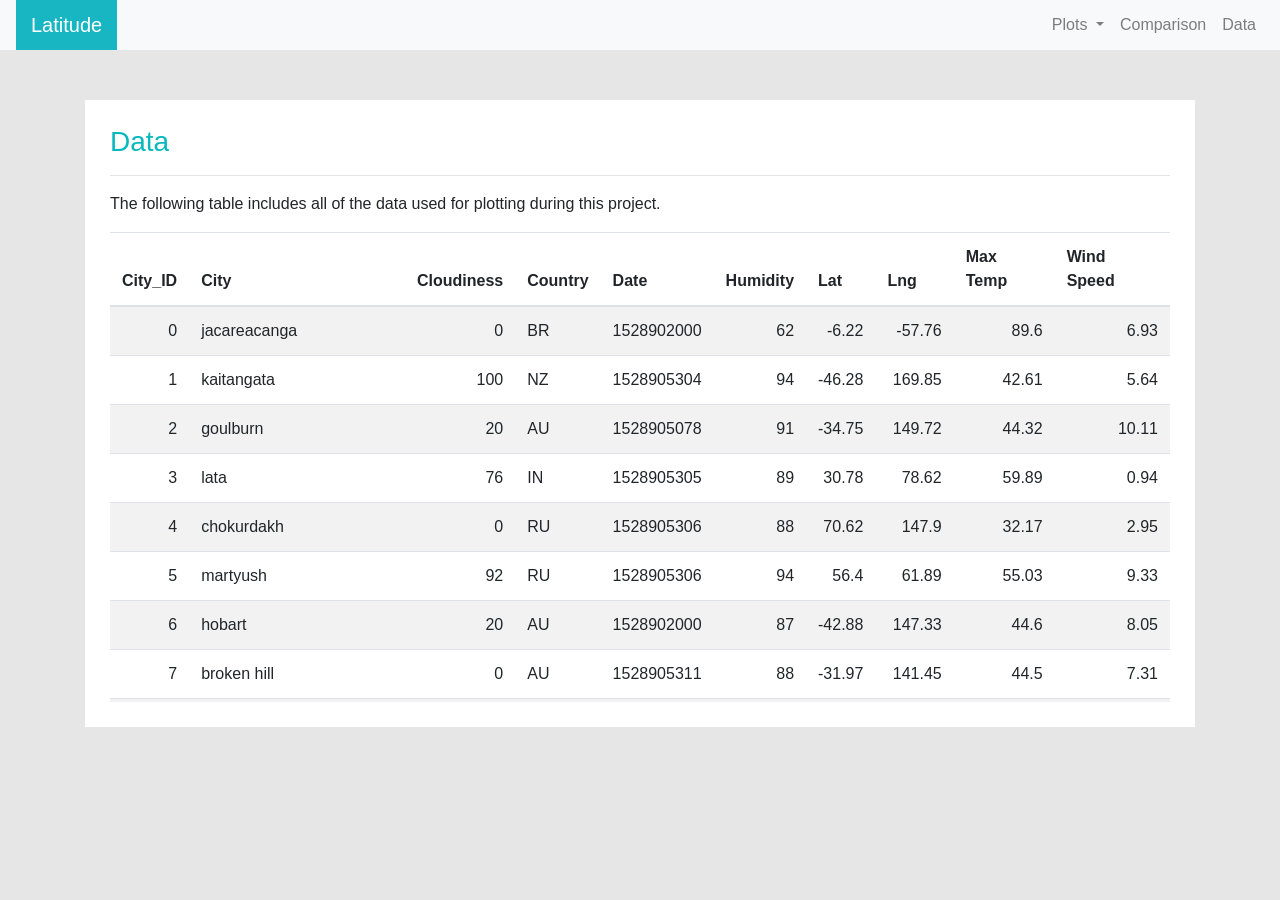
==== commit cfd35c9b: "color-change" ====
--- a/data.html
+++ b/data.html
@@ -20,7 +20,7 @@
     <!-- Navigation Menu -->
     <div class="navigation">
         <nav class="navbar navbar-expand-lg navbar-light bg-light">
-            <a class="navbar-brand" style="background-color: #18b6c2;" href="index.html">Latitude</a>
+            <a class="navbar-brand" style="background-color: #18b6c2;color:white" href="index.html">Latitude</a>
             <button class="navbar-toggler" type="button" data-toggle="collapse" data-target="#navbarNavDropdown" aria-controls="navbarNavDropdown" aria-expanded="false" aria-label="Toggle navigation">
                 <span class="navbar-toggler-icon"></span>
             </button>
